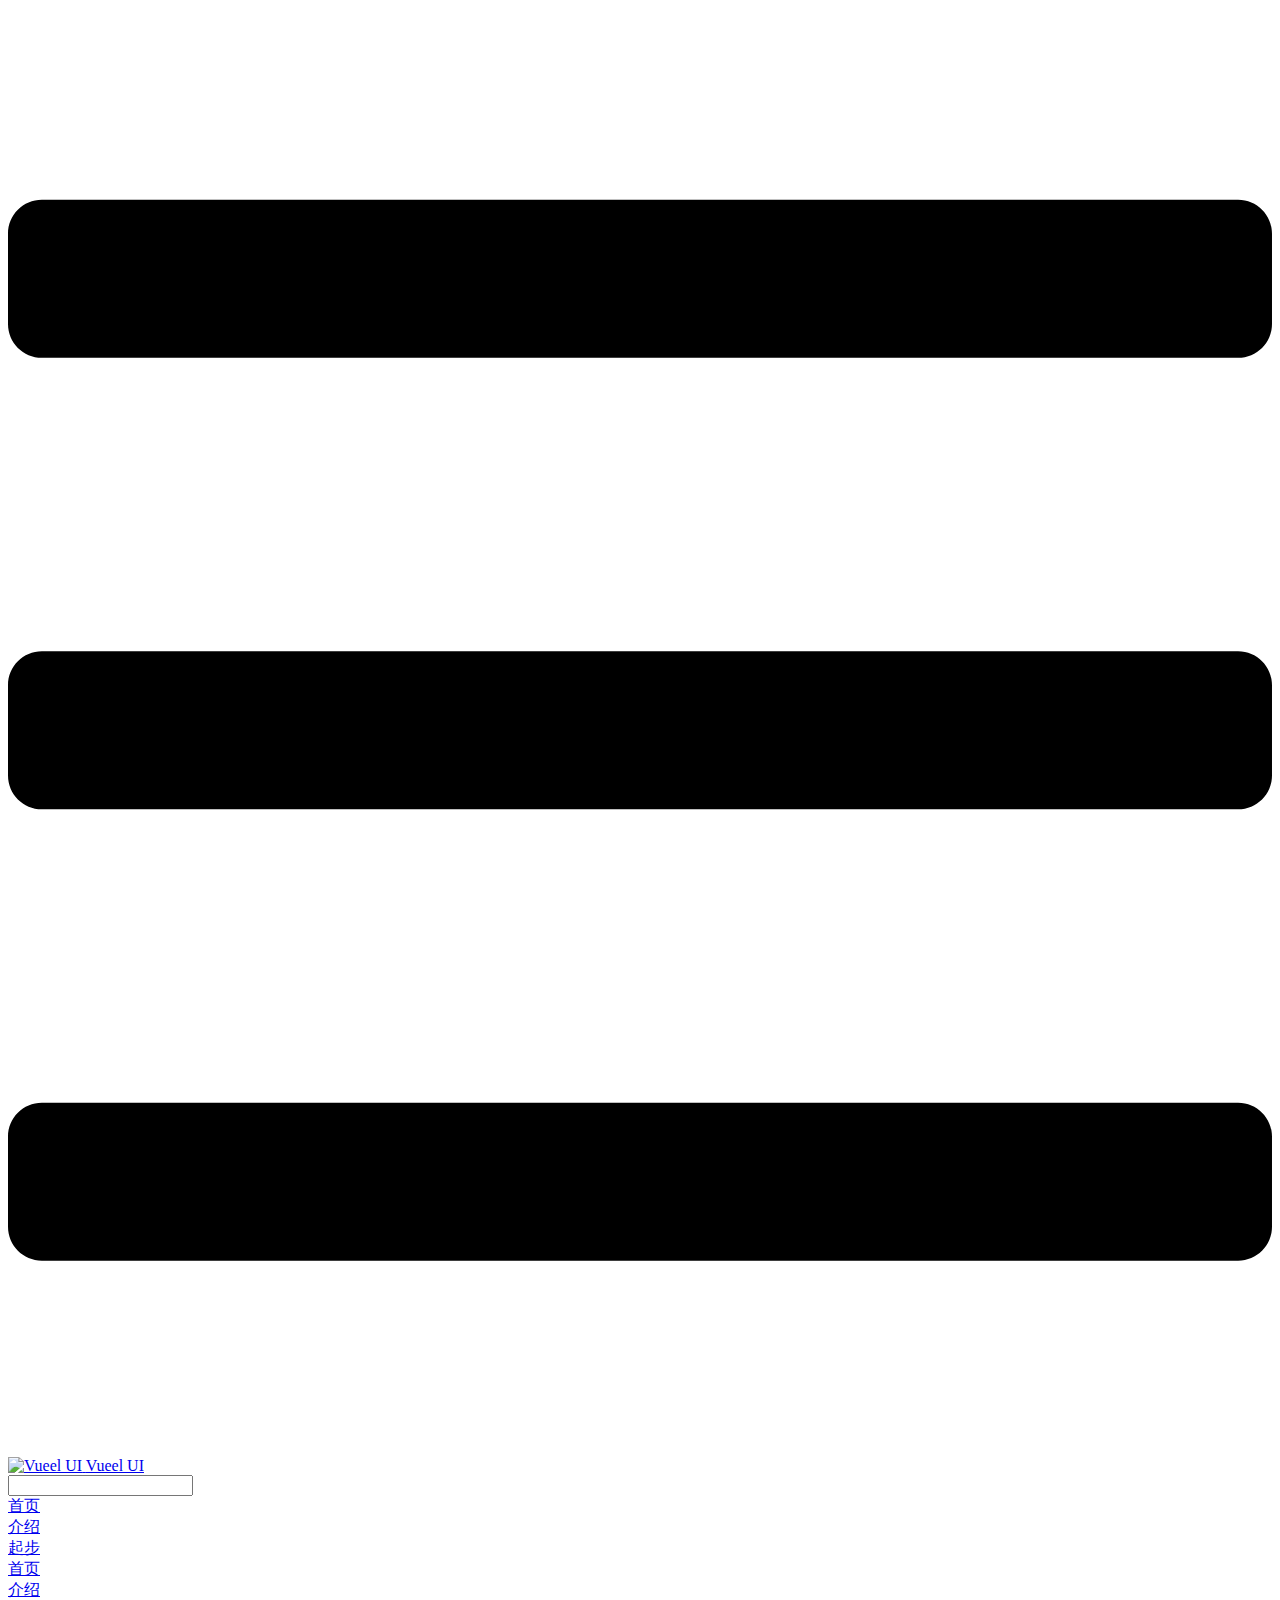
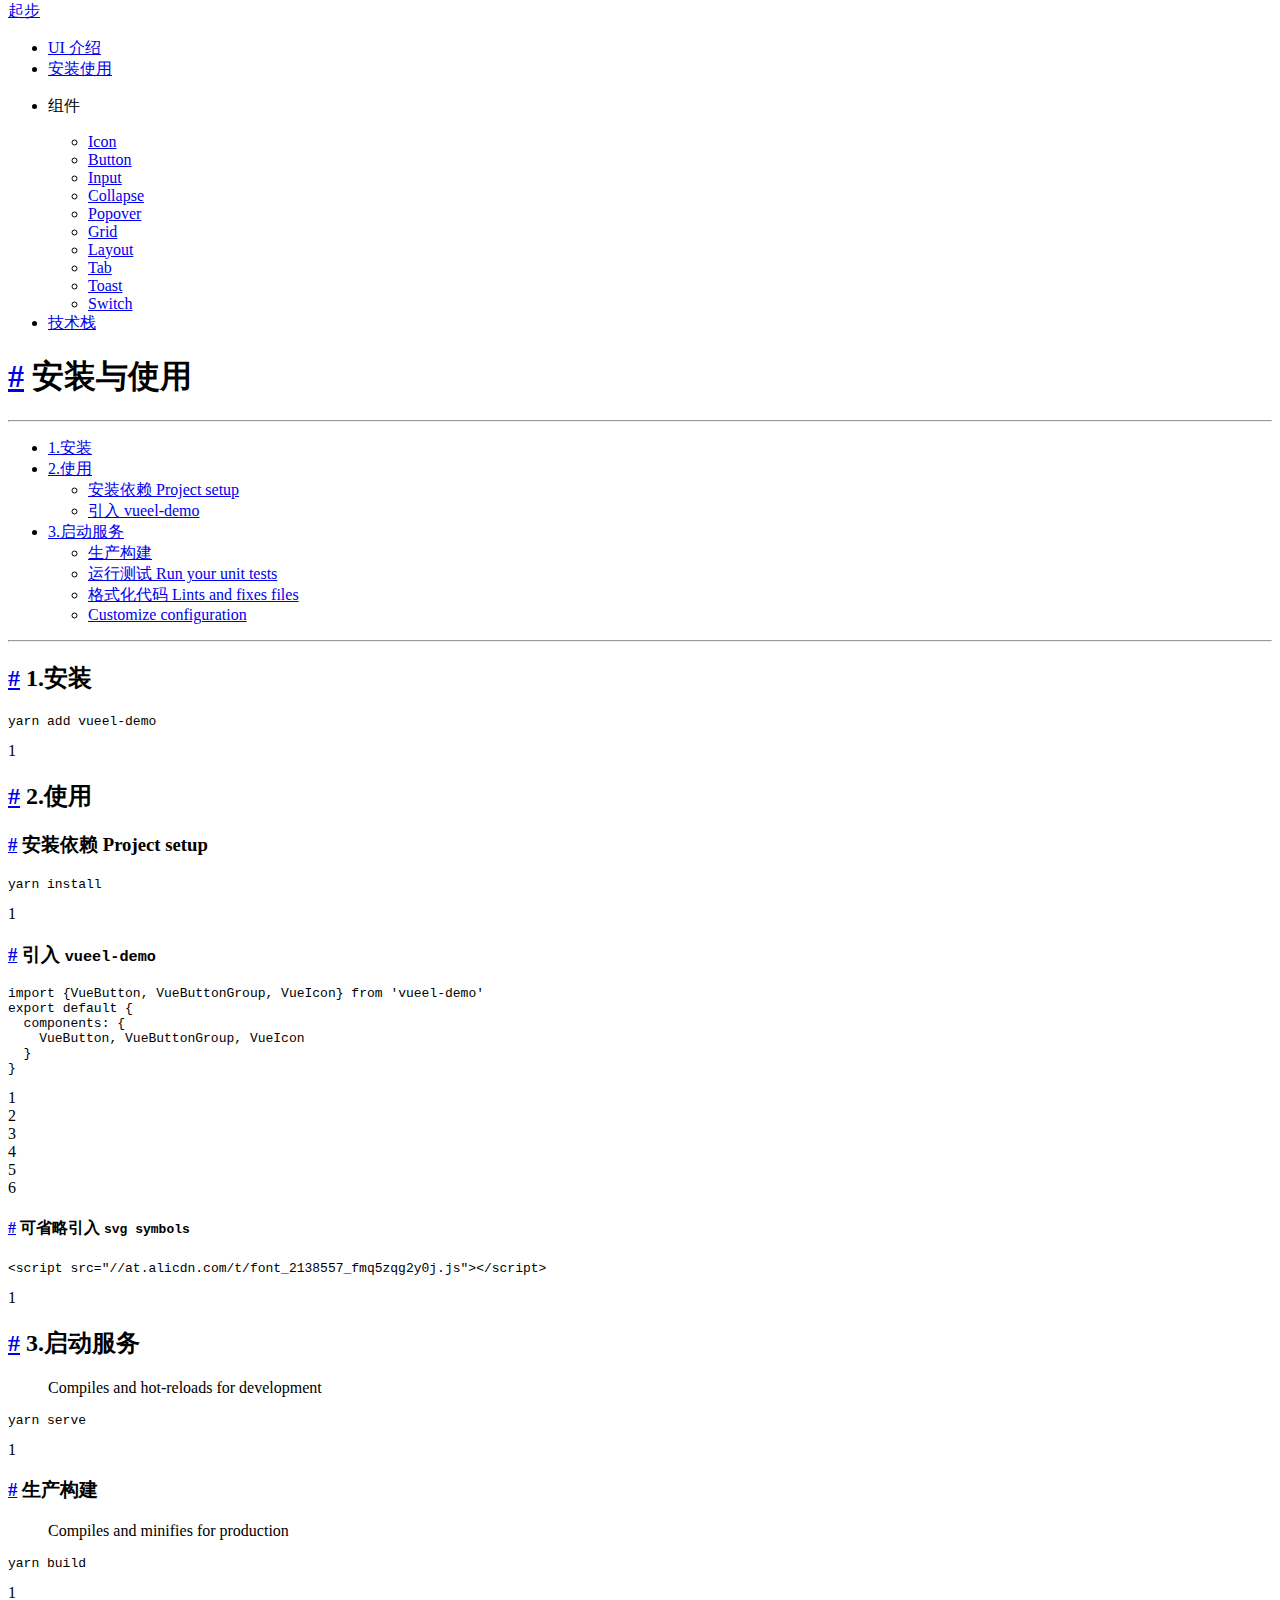
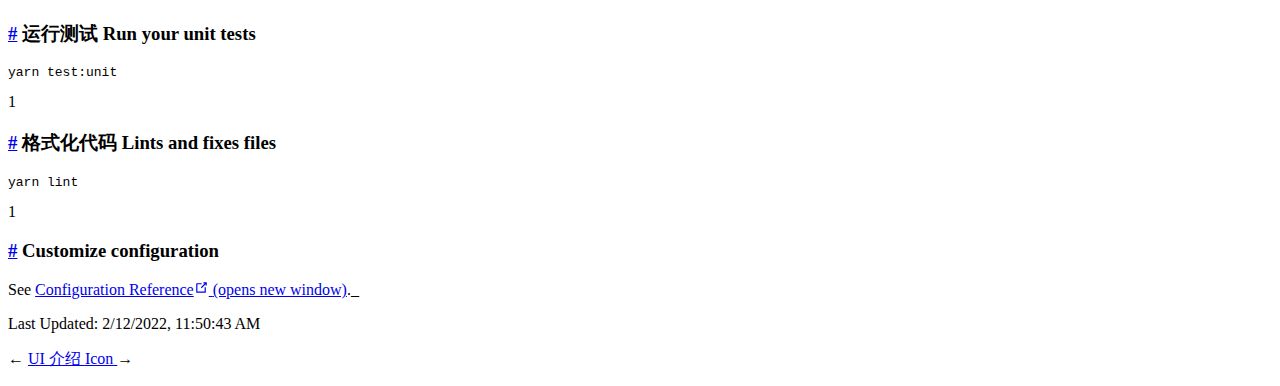
==== installation/index.html @ ca918d2b "Deploying to gh-pages from  @ 12b912cb06df04bf38bf8a343b43983fe658b0f6 🚀" ====
<!DOCTYPE html>
<html lang="en-US">
  <head>
    <meta charset="utf-8">
    <meta name="viewport" content="width=device-width,initial-scale=1">
    <title>安装与使用 | Vueel UI</title>
    <meta name="generator" content="VuePress 1.8.2">
    <link rel="icon" href="/vueel-demo-website/images/favicon.png">
    <link rel="manifest" href="/vueel-demo-website/manifest.json">
    <link rel="apple-touch-icon" href="/vueel-demo-website/icons/apple-touch-icon-152x152.png">
    <link rel="mask-icon" href="/vueel-demo-website/icons/safari-pinned-tab.svg" color="#3eaf7c">
    <meta name="description" content="基于 Vue2.6 的UI">
    <meta name="theme-color" content="#3eaf7c">
    <meta name="apple-mobile-web-app-capable" content="yes">
    <meta name="apple-mobile-web-app-status-bar-styles" content="black">
    <meta name="msapplication-TileImage" content="/icons/msapplication-icon-144x144.png">
    <meta name="msapplication-TileColor" content="#000000">
    
    <link rel="preload" href="/vueel-demo-website/assets/css/0.styles.43855190.css" as="style"><link rel="preload" href="/vueel-demo-website/assets/js/app.53f22510.js" as="script"><link rel="preload" href="/vueel-demo-website/assets/js/69.468052a7.js" as="script"><link rel="preload" href="/vueel-demo-website/assets/js/5.e64b28c1.js" as="script"><link rel="preload" href="/vueel-demo-website/assets/js/82.99507f6a.js" as="script"><link rel="prefetch" href="/vueel-demo-website/assets/js/1.08a4f81c.js"><link rel="prefetch" href="/vueel-demo-website/assets/js/10.99fdd16f.js"><link rel="prefetch" href="/vueel-demo-website/assets/js/11.e88ed0a0.js"><link rel="prefetch" href="/vueel-demo-website/assets/js/12.5431bd17.js"><link rel="prefetch" href="/vueel-demo-website/assets/js/13.2922f508.js"><link rel="prefetch" href="/vueel-demo-website/assets/js/14.138c78bc.js"><link rel="prefetch" href="/vueel-demo-website/assets/js/15.fb6ee4fb.js"><link rel="prefetch" href="/vueel-demo-website/assets/js/16.52fed8e1.js"><link rel="prefetch" href="/vueel-demo-website/assets/js/17.2ac575e0.js"><link rel="prefetch" href="/vueel-demo-website/assets/js/18.3ae93454.js"><link rel="prefetch" href="/vueel-demo-website/assets/js/19.fb21846d.js"><link rel="prefetch" href="/vueel-demo-website/assets/js/2.e9e152f6.js"><link rel="prefetch" href="/vueel-demo-website/assets/js/20.309a1708.js"><link rel="prefetch" href="/vueel-demo-website/assets/js/21.cedd7dda.js"><link rel="prefetch" href="/vueel-demo-website/assets/js/22.44578d98.js"><link rel="prefetch" href="/vueel-demo-website/assets/js/23.9140b898.js"><link rel="prefetch" href="/vueel-demo-website/assets/js/24.c50d0a99.js"><link rel="prefetch" href="/vueel-demo-website/assets/js/25.8528d661.js"><link rel="prefetch" href="/vueel-demo-website/assets/js/26.f12bb8c9.js"><link rel="prefetch" href="/vueel-demo-website/assets/js/27.72060563.js"><link rel="prefetch" href="/vueel-demo-website/assets/js/28.a5fa9d4e.js"><link rel="prefetch" href="/vueel-demo-website/assets/js/29.1e34e58c.js"><link rel="prefetch" href="/vueel-demo-website/assets/js/3.e6bf9b87.js"><link rel="prefetch" href="/vueel-demo-website/assets/js/30.4227a53e.js"><link rel="prefetch" href="/vueel-demo-website/assets/js/31.8da21b45.js"><link rel="prefetch" href="/vueel-demo-website/assets/js/32.f51f6406.js"><link rel="prefetch" href="/vueel-demo-website/assets/js/33.4d2fabce.js"><link rel="prefetch" href="/vueel-demo-website/assets/js/34.1a056855.js"><link rel="prefetch" href="/vueel-demo-website/assets/js/35.1b2152b6.js"><link rel="prefetch" href="/vueel-demo-website/assets/js/36.96ca4c73.js"><link rel="prefetch" href="/vueel-demo-website/assets/js/37.005863f3.js"><link rel="prefetch" href="/vueel-demo-website/assets/js/38.b4b4d9ea.js"><link rel="prefetch" href="/vueel-demo-website/assets/js/39.58f20c48.js"><link rel="prefetch" href="/vueel-demo-website/assets/js/40.0da2661c.js"><link rel="prefetch" href="/vueel-demo-website/assets/js/41.9655e2db.js"><link rel="prefetch" href="/vueel-demo-website/assets/js/42.7a6f2470.js"><link rel="prefetch" href="/vueel-demo-website/assets/js/43.9a1abe53.js"><link rel="prefetch" href="/vueel-demo-website/assets/js/44.ce014289.js"><link rel="prefetch" href="/vueel-demo-website/assets/js/45.79ec4f99.js"><link rel="prefetch" href="/vueel-demo-website/assets/js/46.3e266fc9.js"><link rel="prefetch" href="/vueel-demo-website/assets/js/47.12f464e5.js"><link rel="prefetch" href="/vueel-demo-website/assets/js/48.e84403c9.js"><link rel="prefetch" href="/vueel-demo-website/assets/js/49.e2d09d96.js"><link rel="prefetch" href="/vueel-demo-website/assets/js/50.5c1125a8.js"><link rel="prefetch" href="/vueel-demo-website/assets/js/51.34620447.js"><link rel="prefetch" href="/vueel-demo-website/assets/js/52.fe979663.js"><link rel="prefetch" href="/vueel-demo-website/assets/js/53.b9d5e4fe.js"><link rel="prefetch" href="/vueel-demo-website/assets/js/54.3aabaa4d.js"><link rel="prefetch" href="/vueel-demo-website/assets/js/55.f19776ea.js"><link rel="prefetch" href="/vueel-demo-website/assets/js/56.01a94830.js"><link rel="prefetch" href="/vueel-demo-website/assets/js/57.aaa3b13f.js"><link rel="prefetch" href="/vueel-demo-website/assets/js/58.7ed4b11c.js"><link rel="prefetch" href="/vueel-demo-website/assets/js/59.7fd4bb8c.js"><link rel="prefetch" href="/vueel-demo-website/assets/js/6.ae46be53.js"><link rel="prefetch" href="/vueel-demo-website/assets/js/60.5ba7534d.js"><link rel="prefetch" href="/vueel-demo-website/assets/js/61.a0e352f9.js"><link rel="prefetch" href="/vueel-demo-website/assets/js/62.09f56547.js"><link rel="prefetch" href="/vueel-demo-website/assets/js/63.79c9117f.js"><link rel="prefetch" href="/vueel-demo-website/assets/js/64.3e900df4.js"><link rel="prefetch" href="/vueel-demo-website/assets/js/65.6d1bc686.js"><link rel="prefetch" href="/vueel-demo-website/assets/js/66.19a5ad31.js"><link rel="prefetch" href="/vueel-demo-website/assets/js/67.2dc0bd71.js"><link rel="prefetch" href="/vueel-demo-website/assets/js/68.03a9c530.js"><link rel="prefetch" href="/vueel-demo-website/assets/js/7.8eb248c5.js"><link rel="prefetch" href="/vueel-demo-website/assets/js/70.365ad1e8.js"><link rel="prefetch" href="/vueel-demo-website/assets/js/71.f12bfad9.js"><link rel="prefetch" href="/vueel-demo-website/assets/js/72.01c7f534.js"><link rel="prefetch" href="/vueel-demo-website/assets/js/73.df73e9b5.js"><link rel="prefetch" href="/vueel-demo-website/assets/js/74.705e10ba.js"><link rel="prefetch" href="/vueel-demo-website/assets/js/75.e19f8499.js"><link rel="prefetch" href="/vueel-demo-website/assets/js/76.febf3155.js"><link rel="prefetch" href="/vueel-demo-website/assets/js/77.e113e78d.js"><link rel="prefetch" href="/vueel-demo-website/assets/js/78.3e82ab88.js"><link rel="prefetch" href="/vueel-demo-website/assets/js/79.727c20b9.js"><link rel="prefetch" href="/vueel-demo-website/assets/js/8.520442ec.js"><link rel="prefetch" href="/vueel-demo-website/assets/js/80.21396495.js"><link rel="prefetch" href="/vueel-demo-website/assets/js/81.e47b1c69.js"><link rel="prefetch" href="/vueel-demo-website/assets/js/83.0ac1d43d.js"><link rel="prefetch" href="/vueel-demo-website/assets/js/84.ce452c9c.js"><link rel="prefetch" href="/vueel-demo-website/assets/js/9.f9fd7943.js">
    <link rel="stylesheet" href="/vueel-demo-website/assets/css/0.styles.43855190.css">
  </head>
  <body>
    <div id="app" data-server-rendered="true"><div class="theme-container"><header class="navbar"><div class="sidebar-button"><svg xmlns="http://www.w3.org/2000/svg" aria-hidden="true" role="img" viewBox="0 0 448 512" class="icon"><path fill="currentColor" d="M436 124H12c-6.627 0-12-5.373-12-12V80c0-6.627 5.373-12 12-12h424c6.627 0 12 5.373 12 12v32c0 6.627-5.373 12-12 12zm0 160H12c-6.627 0-12-5.373-12-12v-32c0-6.627 5.373-12 12-12h424c6.627 0 12 5.373 12 12v32c0 6.627-5.373 12-12 12zm0 160H12c-6.627 0-12-5.373-12-12v-32c0-6.627 5.373-12 12-12h424c6.627 0 12 5.373 12 12v32c0 6.627-5.373 12-12 12z"></path></svg></div> <a href="/vueel-demo-website/" class="home-link router-link-active"><img src="/vueel-demo-website/images/Logo.jpg" alt="Vueel UI" class="logo"> <span class="site-name can-hide">Vueel UI</span></a> <div class="links"><div class="search-box"><input aria-label="Search" autocomplete="off" spellcheck="false" value=""> <!----></div> <nav class="nav-links can-hide"><div class="nav-item"><a href="/vueel-demo-website/" class="nav-link">
  首页
</a></div><div class="nav-item"><a href="/vueel-demo-website/introduction/" class="nav-link">
  介绍
</a></div><div class="nav-item"><a href="/vueel-demo-website/installation/" aria-current="page" class="nav-link router-link-exact-active router-link-active">
  起步
</a></div> <!----></nav></div></header> <div class="sidebar-mask"></div> <aside class="sidebar"><nav class="nav-links"><div class="nav-item"><a href="/vueel-demo-website/" class="nav-link">
  首页
</a></div><div class="nav-item"><a href="/vueel-demo-website/introduction/" class="nav-link">
  介绍
</a></div><div class="nav-item"><a href="/vueel-demo-website/installation/" aria-current="page" class="nav-link router-link-exact-active router-link-active">
  起步
</a></div> <!----></nav>  <ul class="sidebar-links"><li><a href="/vueel-demo-website/introduction/" class="sidebar-link">UI 介绍</a></li><li><a href="/vueel-demo-website/installation/" aria-current="page" class="active sidebar-link">安装使用</a></li><li><section class="sidebar-group depth-0"><p class="sidebar-heading"><span>组件</span> <!----></p> <ul class="sidebar-links sidebar-group-items"><li><a href="/vueel-demo-website/components-docs/icon.html" class="sidebar-link">Icon</a></li><li><a href="/vueel-demo-website/components-docs/button.html" class="sidebar-link">Button</a></li><li><a href="/vueel-demo-website/components-docs/input.html" class="sidebar-link">Input</a></li><li><a href="/vueel-demo-website/components-docs/collapse.html" class="sidebar-link">Collapse</a></li><li><a href="/vueel-demo-website/components-docs/popover.html" class="sidebar-link">Popover</a></li><li><a href="/vueel-demo-website/components-docs/grid.html" class="sidebar-link">Grid</a></li><li><a href="/vueel-demo-website/components-docs/layout.html" class="sidebar-link">Layout</a></li><li><a href="/vueel-demo-website/components-docs/tab.html" class="sidebar-link">Tab</a></li><li><a href="/vueel-demo-website/components-docs/toast.html" class="sidebar-link">Toast</a></li><li><a href="/vueel-demo-website/components-docs/switch.html" class="sidebar-link">Switch</a></li></ul></section></li><li><a href="/vueel-demo-website/tech/" class="sidebar-link">技术栈</a></li></ul> </aside> <main class="page"> <div class="theme-default-content content__default"><h1 id="安装与使用"><a href="#安装与使用" class="header-anchor">#</a> 安装与使用</h1> <hr> <p></p><div class="table-of-contents"><ul><li><a href="#_1-安装">1.安装</a></li><li><a href="#_2-使用">2.使用</a><ul><li><a href="#安装依赖-project-setup">安装依赖 Project setup</a></li><li><a href="#引入-vueel-demo">引入 vueel-demo</a></li></ul></li><li><a href="#_3-启动服务">3.启动服务</a><ul><li><a href="#生产构建">生产构建</a></li><li><a href="#运行测试-run-your-unit-tests">运行测试 Run your unit tests</a></li><li><a href="#格式化代码-lints-and-fixes-files">格式化代码 Lints and fixes files</a></li><li><a href="#customize-configuration">Customize configuration</a></li></ul></li></ul></div><p></p> <hr> <h2 id="_1-安装"><a href="#_1-安装" class="header-anchor">#</a> 1.安装</h2> <div class="language-sh line-numbers-mode"><pre class="language-sh"><code><span class="token function">yarn</span> <span class="token function">add</span> vueel-demo
</code></pre> <div class="line-numbers-wrapper"><span class="line-number">1</span><br></div></div><h2 id="_2-使用"><a href="#_2-使用" class="header-anchor">#</a> 2.使用</h2> <h3 id="安装依赖-project-setup"><a href="#安装依赖-project-setup" class="header-anchor">#</a> 安装依赖 Project setup</h3> <div class="language- line-numbers-mode"><pre class="language-text"><code>yarn install
</code></pre> <div class="line-numbers-wrapper"><span class="line-number">1</span><br></div></div><h3 id="引入-vueel-demo"><a href="#引入-vueel-demo" class="header-anchor">#</a> 引入 <code>vueel-demo</code></h3> <div class="language-js line-numbers-mode"><pre class="language-js"><code><span class="token keyword">import</span> <span class="token punctuation">{</span>VueButton<span class="token punctuation">,</span> VueButtonGroup<span class="token punctuation">,</span> VueIcon<span class="token punctuation">}</span> <span class="token keyword">from</span> <span class="token string">'vueel-demo'</span>
<span class="token keyword">export</span> <span class="token keyword">default</span> <span class="token punctuation">{</span>
  components<span class="token operator">:</span> <span class="token punctuation">{</span>
    VueButton<span class="token punctuation">,</span> VueButtonGroup<span class="token punctuation">,</span> VueIcon
  <span class="token punctuation">}</span>
<span class="token punctuation">}</span>
</code></pre> <div class="line-numbers-wrapper"><span class="line-number">1</span><br><span class="line-number">2</span><br><span class="line-number">3</span><br><span class="line-number">4</span><br><span class="line-number">5</span><br><span class="line-number">6</span><br></div></div><h4 id="可省略引入-svg-symbols"><a href="#可省略引入-svg-symbols" class="header-anchor">#</a> 可省略引入 <code>svg symbols</code></h4> <div class="language-html line-numbers-mode"><pre class="language-html"><code><span class="token tag"><span class="token tag"><span class="token punctuation">&lt;</span>script</span> <span class="token attr-name">src</span><span class="token attr-value"><span class="token punctuation attr-equals">=</span><span class="token punctuation">&quot;</span>//at.alicdn.com/t/font_2138557_fmq5zqg2y0j.js<span class="token punctuation">&quot;</span></span><span class="token punctuation">&gt;</span></span><span class="token script"></span><span class="token tag"><span class="token tag"><span class="token punctuation">&lt;/</span>script</span><span class="token punctuation">&gt;</span></span>
</code></pre> <div class="line-numbers-wrapper"><span class="line-number">1</span><br></div></div><h2 id="_3-启动服务"><a href="#_3-启动服务" class="header-anchor">#</a> 3.启动服务</h2> <blockquote><p>Compiles and hot-reloads for development</p></blockquote> <div class="language- line-numbers-mode"><pre class="language-text"><code>yarn serve
</code></pre> <div class="line-numbers-wrapper"><span class="line-number">1</span><br></div></div><h3 id="生产构建"><a href="#生产构建" class="header-anchor">#</a> 生产构建</h3> <blockquote><p>Compiles and minifies for production</p></blockquote> <div class="language- line-numbers-mode"><pre class="language-text"><code>yarn build
</code></pre> <div class="line-numbers-wrapper"><span class="line-number">1</span><br></div></div><h3 id="运行测试-run-your-unit-tests"><a href="#运行测试-run-your-unit-tests" class="header-anchor">#</a> 运行测试 Run your unit tests</h3> <div class="language- line-numbers-mode"><pre class="language-text"><code>yarn test:unit
</code></pre> <div class="line-numbers-wrapper"><span class="line-number">1</span><br></div></div><h3 id="格式化代码-lints-and-fixes-files"><a href="#格式化代码-lints-and-fixes-files" class="header-anchor">#</a> 格式化代码 Lints and fixes files</h3> <div class="language- line-numbers-mode"><pre class="language-text"><code>yarn lint
</code></pre> <div class="line-numbers-wrapper"><span class="line-number">1</span><br></div></div><h3 id="customize-configuration"><a href="#customize-configuration" class="header-anchor">#</a> Customize configuration</h3> <p>See <a href="https://cli.vuejs.org/config/" target="_blank" rel="noopener noreferrer">Configuration Reference<span><svg xmlns="http://www.w3.org/2000/svg" aria-hidden="true" focusable="false" x="0px" y="0px" viewBox="0 0 100 100" width="15" height="15" class="icon outbound"><path fill="currentColor" d="M18.8,85.1h56l0,0c2.2,0,4-1.8,4-4v-32h-8v28h-48v-48h28v-8h-32l0,0c-2.2,0-4,1.8-4,4v56C14.8,83.3,16.6,85.1,18.8,85.1z"></path> <polygon fill="currentColor" points="45.7,48.7 51.3,54.3 77.2,28.5 77.2,37.2 85.2,37.2 85.2,14.9 62.8,14.9 62.8,22.9 71.5,22.9"></polygon></svg> <span class="sr-only">(opens new window)</span></span></a>._</p></div> <footer class="page-edit"><!----> <div class="last-updated"><span class="prefix">Last Updated:</span> <span class="time">2/12/2022, 11:50:43 AM</span></div></footer> <div class="page-nav"><p class="inner"><span class="prev">
      ←
      <a href="/vueel-demo-website/introduction/" class="prev">
        UI 介绍
      </a></span> <span class="next"><a href="/vueel-demo-website/components-docs/icon.html">
        Icon
      </a>
      →
    </span></p></div>  <!----></main></div><div class="global-ui"><!----></div></div>
    <script src="/vueel-demo-website/assets/js/app.53f22510.js" defer></script><script src="/vueel-demo-website/assets/js/69.468052a7.js" defer></script><script src="/vueel-demo-website/assets/js/5.e64b28c1.js" defer></script><script src="/vueel-demo-website/assets/js/82.99507f6a.js" defer></script>
  </body>
</html>
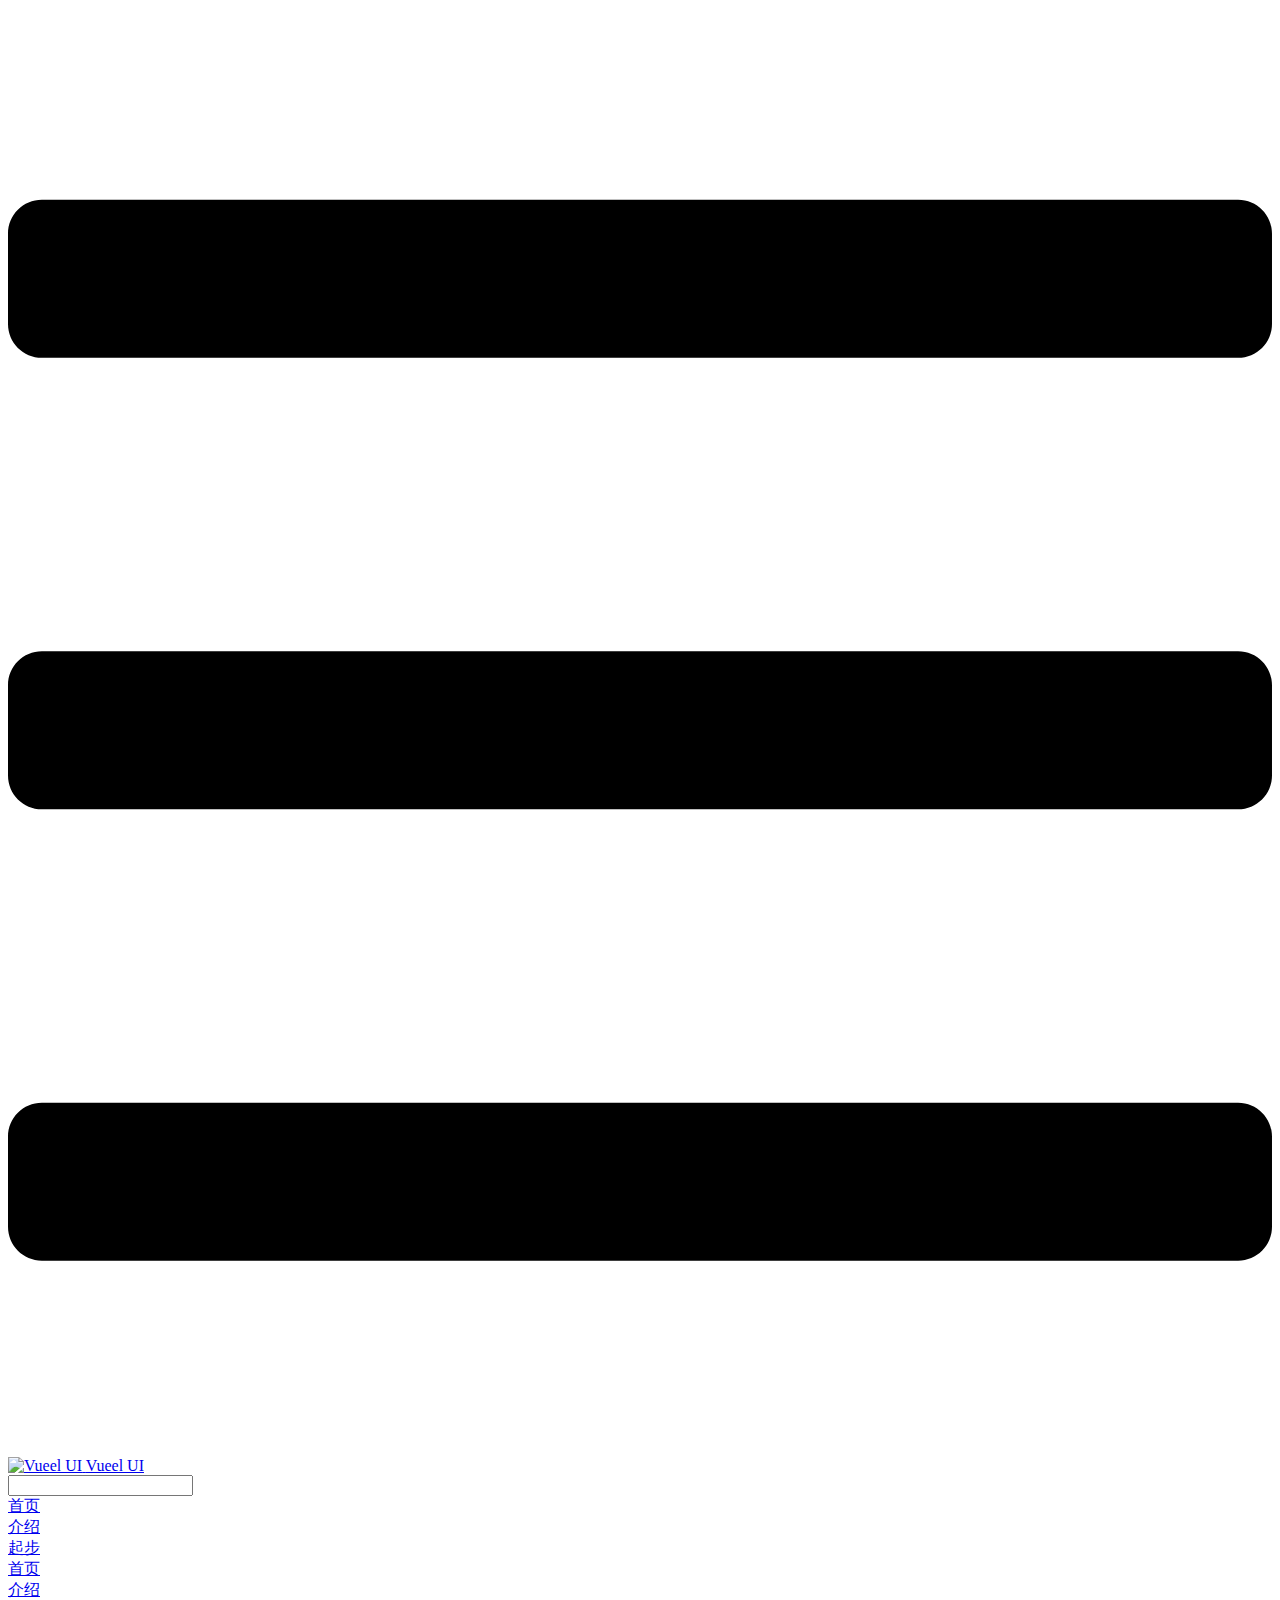
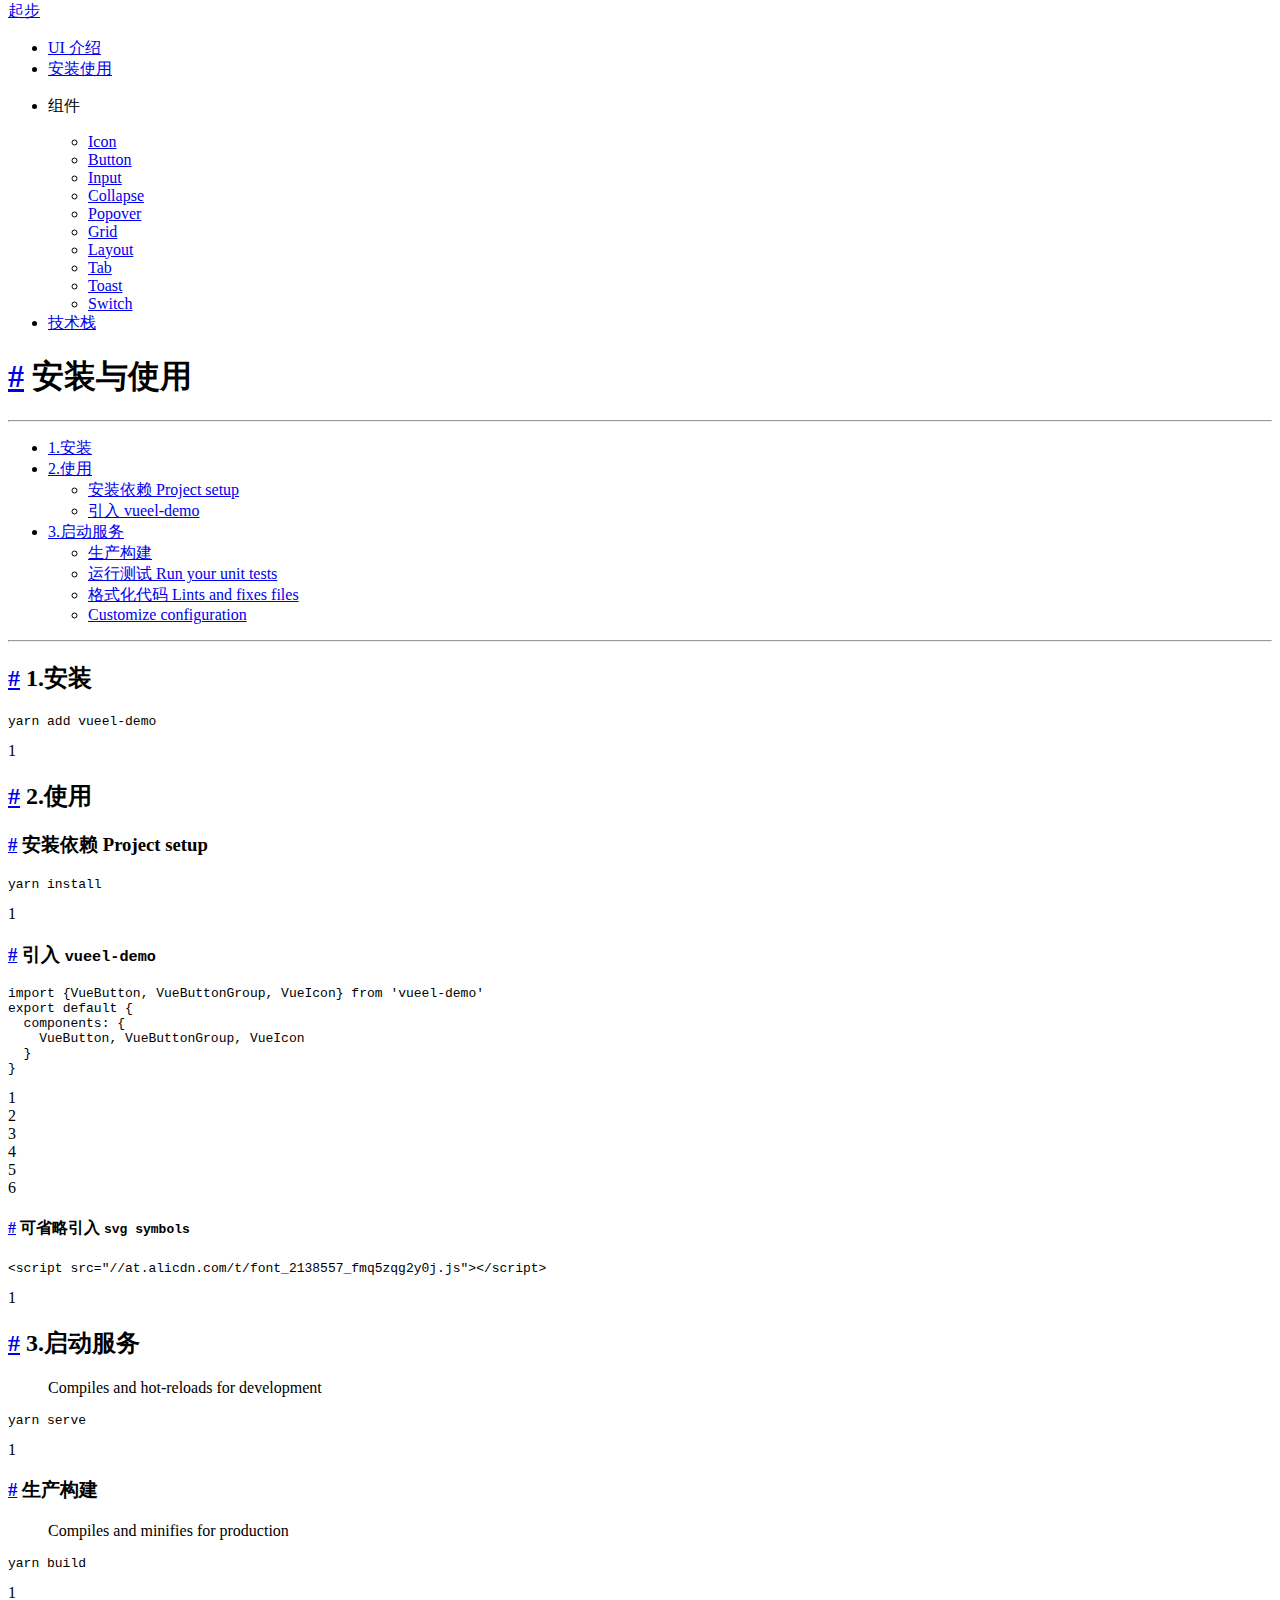
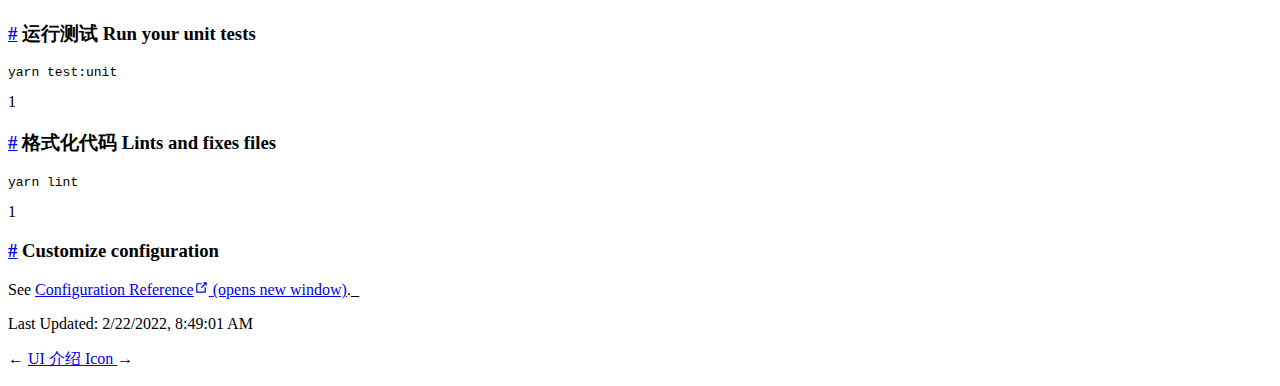
==== commit 9b9d409c: "Deploying to gh-pages from  @ 23abe731631750a881d673282aaf4a984fae966e 🚀" ====
--- a/installation/index.html
+++ b/installation/index.html
@@ -16,7 +16,7 @@
     <meta name="msapplication-TileImage" content="/icons/msapplication-icon-144x144.png">
     <meta name="msapplication-TileColor" content="#000000">
     
-    <link rel="preload" href="/vueel-demo-website/assets/css/0.styles.43855190.css" as="style"><link rel="preload" href="/vueel-demo-website/assets/js/app.53f22510.js" as="script"><link rel="preload" href="/vueel-demo-website/assets/js/69.468052a7.js" as="script"><link rel="preload" href="/vueel-demo-website/assets/js/5.e64b28c1.js" as="script"><link rel="preload" href="/vueel-demo-website/assets/js/82.99507f6a.js" as="script"><link rel="prefetch" href="/vueel-demo-website/assets/js/1.08a4f81c.js"><link rel="prefetch" href="/vueel-demo-website/assets/js/10.99fdd16f.js"><link rel="prefetch" href="/vueel-demo-website/assets/js/11.e88ed0a0.js"><link rel="prefetch" href="/vueel-demo-website/assets/js/12.5431bd17.js"><link rel="prefetch" href="/vueel-demo-website/assets/js/13.2922f508.js"><link rel="prefetch" href="/vueel-demo-website/assets/js/14.138c78bc.js"><link rel="prefetch" href="/vueel-demo-website/assets/js/15.fb6ee4fb.js"><link rel="prefetch" href="/vueel-demo-website/assets/js/16.52fed8e1.js"><link rel="prefetch" href="/vueel-demo-website/assets/js/17.2ac575e0.js"><link rel="prefetch" href="/vueel-demo-website/assets/js/18.3ae93454.js"><link rel="prefetch" href="/vueel-demo-website/assets/js/19.fb21846d.js"><link rel="prefetch" href="/vueel-demo-website/assets/js/2.e9e152f6.js"><link rel="prefetch" href="/vueel-demo-website/assets/js/20.309a1708.js"><link rel="prefetch" href="/vueel-demo-website/assets/js/21.cedd7dda.js"><link rel="prefetch" href="/vueel-demo-website/assets/js/22.44578d98.js"><link rel="prefetch" href="/vueel-demo-website/assets/js/23.9140b898.js"><link rel="prefetch" href="/vueel-demo-website/assets/js/24.c50d0a99.js"><link rel="prefetch" href="/vueel-demo-website/assets/js/25.8528d661.js"><link rel="prefetch" href="/vueel-demo-website/assets/js/26.f12bb8c9.js"><link rel="prefetch" href="/vueel-demo-website/assets/js/27.72060563.js"><link rel="prefetch" href="/vueel-demo-website/assets/js/28.a5fa9d4e.js"><link rel="prefetch" href="/vueel-demo-website/assets/js/29.1e34e58c.js"><link rel="prefetch" href="/vueel-demo-website/assets/js/3.e6bf9b87.js"><link rel="prefetch" href="/vueel-demo-website/assets/js/30.4227a53e.js"><link rel="prefetch" href="/vueel-demo-website/assets/js/31.8da21b45.js"><link rel="prefetch" href="/vueel-demo-website/assets/js/32.f51f6406.js"><link rel="prefetch" href="/vueel-demo-website/assets/js/33.4d2fabce.js"><link rel="prefetch" href="/vueel-demo-website/assets/js/34.1a056855.js"><link rel="prefetch" href="/vueel-demo-website/assets/js/35.1b2152b6.js"><link rel="prefetch" href="/vueel-demo-website/assets/js/36.96ca4c73.js"><link rel="prefetch" href="/vueel-demo-website/assets/js/37.005863f3.js"><link rel="prefetch" href="/vueel-demo-website/assets/js/38.b4b4d9ea.js"><link rel="prefetch" href="/vueel-demo-website/assets/js/39.58f20c48.js"><link rel="prefetch" href="/vueel-demo-website/assets/js/40.0da2661c.js"><link rel="prefetch" href="/vueel-demo-website/assets/js/41.9655e2db.js"><link rel="prefetch" href="/vueel-demo-website/assets/js/42.7a6f2470.js"><link rel="prefetch" href="/vueel-demo-website/assets/js/43.9a1abe53.js"><link rel="prefetch" href="/vueel-demo-website/assets/js/44.ce014289.js"><link rel="prefetch" href="/vueel-demo-website/assets/js/45.79ec4f99.js"><link rel="prefetch" href="/vueel-demo-website/assets/js/46.3e266fc9.js"><link rel="prefetch" href="/vueel-demo-website/assets/js/47.12f464e5.js"><link rel="prefetch" href="/vueel-demo-website/assets/js/48.e84403c9.js"><link rel="prefetch" href="/vueel-demo-website/assets/js/49.e2d09d96.js"><link rel="prefetch" href="/vueel-demo-website/assets/js/50.5c1125a8.js"><link rel="prefetch" href="/vueel-demo-website/assets/js/51.34620447.js"><link rel="prefetch" href="/vueel-demo-website/assets/js/52.fe979663.js"><link rel="prefetch" href="/vueel-demo-website/assets/js/53.b9d5e4fe.js"><link rel="prefetch" href="/vueel-demo-website/assets/js/54.3aabaa4d.js"><link rel="prefetch" href="/vueel-demo-website/assets/js/55.f19776ea.js"><link rel="prefetch" href="/vueel-demo-website/assets/js/56.01a94830.js"><link rel="prefetch" href="/vueel-demo-website/assets/js/57.aaa3b13f.js"><link rel="prefetch" href="/vueel-demo-website/assets/js/58.7ed4b11c.js"><link rel="prefetch" href="/vueel-demo-website/assets/js/59.7fd4bb8c.js"><link rel="prefetch" href="/vueel-demo-website/assets/js/6.ae46be53.js"><link rel="prefetch" href="/vueel-demo-website/assets/js/60.5ba7534d.js"><link rel="prefetch" href="/vueel-demo-website/assets/js/61.a0e352f9.js"><link rel="prefetch" href="/vueel-demo-website/assets/js/62.09f56547.js"><link rel="prefetch" href="/vueel-demo-website/assets/js/63.79c9117f.js"><link rel="prefetch" href="/vueel-demo-website/assets/js/64.3e900df4.js"><link rel="prefetch" href="/vueel-demo-website/assets/js/65.6d1bc686.js"><link rel="prefetch" href="/vueel-demo-website/assets/js/66.19a5ad31.js"><link rel="prefetch" href="/vueel-demo-website/assets/js/67.2dc0bd71.js"><link rel="prefetch" href="/vueel-demo-website/assets/js/68.03a9c530.js"><link rel="prefetch" href="/vueel-demo-website/assets/js/7.8eb248c5.js"><link rel="prefetch" href="/vueel-demo-website/assets/js/70.365ad1e8.js"><link rel="prefetch" href="/vueel-demo-website/assets/js/71.f12bfad9.js"><link rel="prefetch" href="/vueel-demo-website/assets/js/72.01c7f534.js"><link rel="prefetch" href="/vueel-demo-website/assets/js/73.df73e9b5.js"><link rel="prefetch" href="/vueel-demo-website/assets/js/74.705e10ba.js"><link rel="prefetch" href="/vueel-demo-website/assets/js/75.e19f8499.js"><link rel="prefetch" href="/vueel-demo-website/assets/js/76.febf3155.js"><link rel="prefetch" href="/vueel-demo-website/assets/js/77.e113e78d.js"><link rel="prefetch" href="/vueel-demo-website/assets/js/78.3e82ab88.js"><link rel="prefetch" href="/vueel-demo-website/assets/js/79.727c20b9.js"><link rel="prefetch" href="/vueel-demo-website/assets/js/8.520442ec.js"><link rel="prefetch" href="/vueel-demo-website/assets/js/80.21396495.js"><link rel="prefetch" href="/vueel-demo-website/assets/js/81.e47b1c69.js"><link rel="prefetch" href="/vueel-demo-website/assets/js/83.0ac1d43d.js"><link rel="prefetch" href="/vueel-demo-website/assets/js/84.ce452c9c.js"><link rel="prefetch" href="/vueel-demo-website/assets/js/9.f9fd7943.js">
+    <link rel="preload" href="/vueel-demo-website/assets/css/0.styles.43855190.css" as="style"><link rel="preload" href="/vueel-demo-website/assets/js/app.b506ddd2.js" as="script"><link rel="preload" href="/vueel-demo-website/assets/js/69.468052a7.js" as="script"><link rel="preload" href="/vueel-demo-website/assets/js/5.e64b28c1.js" as="script"><link rel="preload" href="/vueel-demo-website/assets/js/82.99507f6a.js" as="script"><link rel="prefetch" href="/vueel-demo-website/assets/js/1.08a4f81c.js"><link rel="prefetch" href="/vueel-demo-website/assets/js/10.99fdd16f.js"><link rel="prefetch" href="/vueel-demo-website/assets/js/11.e88ed0a0.js"><link rel="prefetch" href="/vueel-demo-website/assets/js/12.5431bd17.js"><link rel="prefetch" href="/vueel-demo-website/assets/js/13.2922f508.js"><link rel="prefetch" href="/vueel-demo-website/assets/js/14.138c78bc.js"><link rel="prefetch" href="/vueel-demo-website/assets/js/15.fb6ee4fb.js"><link rel="prefetch" href="/vueel-demo-website/assets/js/16.52fed8e1.js"><link rel="prefetch" href="/vueel-demo-website/assets/js/17.2ac575e0.js"><link rel="prefetch" href="/vueel-demo-website/assets/js/18.3ae93454.js"><link rel="prefetch" href="/vueel-demo-website/assets/js/19.fb21846d.js"><link rel="prefetch" href="/vueel-demo-website/assets/js/2.e9e152f6.js"><link rel="prefetch" href="/vueel-demo-website/assets/js/20.309a1708.js"><link rel="prefetch" href="/vueel-demo-website/assets/js/21.cedd7dda.js"><link rel="prefetch" href="/vueel-demo-website/assets/js/22.44578d98.js"><link rel="prefetch" href="/vueel-demo-website/assets/js/23.9140b898.js"><link rel="prefetch" href="/vueel-demo-website/assets/js/24.c50d0a99.js"><link rel="prefetch" href="/vueel-demo-website/assets/js/25.8528d661.js"><link rel="prefetch" href="/vueel-demo-website/assets/js/26.f12bb8c9.js"><link rel="prefetch" href="/vueel-demo-website/assets/js/27.72060563.js"><link rel="prefetch" href="/vueel-demo-website/assets/js/28.a5fa9d4e.js"><link rel="prefetch" href="/vueel-demo-website/assets/js/29.1e34e58c.js"><link rel="prefetch" href="/vueel-demo-website/assets/js/3.e6bf9b87.js"><link rel="prefetch" href="/vueel-demo-website/assets/js/30.4227a53e.js"><link rel="prefetch" href="/vueel-demo-website/assets/js/31.8da21b45.js"><link rel="prefetch" href="/vueel-demo-website/assets/js/32.f51f6406.js"><link rel="prefetch" href="/vueel-demo-website/assets/js/33.4d2fabce.js"><link rel="prefetch" href="/vueel-demo-website/assets/js/34.1a056855.js"><link rel="prefetch" href="/vueel-demo-website/assets/js/35.1b2152b6.js"><link rel="prefetch" href="/vueel-demo-website/assets/js/36.96ca4c73.js"><link rel="prefetch" href="/vueel-demo-website/assets/js/37.005863f3.js"><link rel="prefetch" href="/vueel-demo-website/assets/js/38.b4b4d9ea.js"><link rel="prefetch" href="/vueel-demo-website/assets/js/39.58f20c48.js"><link rel="prefetch" href="/vueel-demo-website/assets/js/40.0da2661c.js"><link rel="prefetch" href="/vueel-demo-website/assets/js/41.9655e2db.js"><link rel="prefetch" href="/vueel-demo-website/assets/js/42.7a6f2470.js"><link rel="prefetch" href="/vueel-demo-website/assets/js/43.9a1abe53.js"><link rel="prefetch" href="/vueel-demo-website/assets/js/44.ce014289.js"><link rel="prefetch" href="/vueel-demo-website/assets/js/45.79ec4f99.js"><link rel="prefetch" href="/vueel-demo-website/assets/js/46.3e266fc9.js"><link rel="prefetch" href="/vueel-demo-website/assets/js/47.12f464e5.js"><link rel="prefetch" href="/vueel-demo-website/assets/js/48.e84403c9.js"><link rel="prefetch" href="/vueel-demo-website/assets/js/49.e2d09d96.js"><link rel="prefetch" href="/vueel-demo-website/assets/js/50.5c1125a8.js"><link rel="prefetch" href="/vueel-demo-website/assets/js/51.34620447.js"><link rel="prefetch" href="/vueel-demo-website/assets/js/52.fe979663.js"><link rel="prefetch" href="/vueel-demo-website/assets/js/53.b9d5e4fe.js"><link rel="prefetch" href="/vueel-demo-website/assets/js/54.3aabaa4d.js"><link rel="prefetch" href="/vueel-demo-website/assets/js/55.f19776ea.js"><link rel="prefetch" href="/vueel-demo-website/assets/js/56.01a94830.js"><link rel="prefetch" href="/vueel-demo-website/assets/js/57.aaa3b13f.js"><link rel="prefetch" href="/vueel-demo-website/assets/js/58.7ed4b11c.js"><link rel="prefetch" href="/vueel-demo-website/assets/js/59.7fd4bb8c.js"><link rel="prefetch" href="/vueel-demo-website/assets/js/6.ae46be53.js"><link rel="prefetch" href="/vueel-demo-website/assets/js/60.5ba7534d.js"><link rel="prefetch" href="/vueel-demo-website/assets/js/61.a0e352f9.js"><link rel="prefetch" href="/vueel-demo-website/assets/js/62.09f56547.js"><link rel="prefetch" href="/vueel-demo-website/assets/js/63.79c9117f.js"><link rel="prefetch" href="/vueel-demo-website/assets/js/64.3e900df4.js"><link rel="prefetch" href="/vueel-demo-website/assets/js/65.6d1bc686.js"><link rel="prefetch" href="/vueel-demo-website/assets/js/66.19a5ad31.js"><link rel="prefetch" href="/vueel-demo-website/assets/js/67.2dc0bd71.js"><link rel="prefetch" href="/vueel-demo-website/assets/js/68.03a9c530.js"><link rel="prefetch" href="/vueel-demo-website/assets/js/7.8eb248c5.js"><link rel="prefetch" href="/vueel-demo-website/assets/js/70.365ad1e8.js"><link rel="prefetch" href="/vueel-demo-website/assets/js/71.f12bfad9.js"><link rel="prefetch" href="/vueel-demo-website/assets/js/72.01c7f534.js"><link rel="prefetch" href="/vueel-demo-website/assets/js/73.df73e9b5.js"><link rel="prefetch" href="/vueel-demo-website/assets/js/74.705e10ba.js"><link rel="prefetch" href="/vueel-demo-website/assets/js/75.e19f8499.js"><link rel="prefetch" href="/vueel-demo-website/assets/js/76.febf3155.js"><link rel="prefetch" href="/vueel-demo-website/assets/js/77.e113e78d.js"><link rel="prefetch" href="/vueel-demo-website/assets/js/78.3e82ab88.js"><link rel="prefetch" href="/vueel-demo-website/assets/js/79.727c20b9.js"><link rel="prefetch" href="/vueel-demo-website/assets/js/8.520442ec.js"><link rel="prefetch" href="/vueel-demo-website/assets/js/80.21396495.js"><link rel="prefetch" href="/vueel-demo-website/assets/js/81.e47b1c69.js"><link rel="prefetch" href="/vueel-demo-website/assets/js/83.0ac1d43d.js"><link rel="prefetch" href="/vueel-demo-website/assets/js/84.ce452c9c.js"><link rel="prefetch" href="/vueel-demo-website/assets/js/9.f9fd7943.js">
     <link rel="stylesheet" href="/vueel-demo-website/assets/css/0.styles.43855190.css">
   </head>
   <body>
@@ -45,7 +45,7 @@
 </code></pre> <div class="line-numbers-wrapper"><span class="line-number">1</span><br></div></div><h3 id="生产构建"><a href="#生产构建" class="header-anchor">#</a> 生产构建</h3> <blockquote><p>Compiles and minifies for production</p></blockquote> <div class="language- line-numbers-mode"><pre class="language-text"><code>yarn build
 </code></pre> <div class="line-numbers-wrapper"><span class="line-number">1</span><br></div></div><h3 id="运行测试-run-your-unit-tests"><a href="#运行测试-run-your-unit-tests" class="header-anchor">#</a> 运行测试 Run your unit tests</h3> <div class="language- line-numbers-mode"><pre class="language-text"><code>yarn test:unit
 </code></pre> <div class="line-numbers-wrapper"><span class="line-number">1</span><br></div></div><h3 id="格式化代码-lints-and-fixes-files"><a href="#格式化代码-lints-and-fixes-files" class="header-anchor">#</a> 格式化代码 Lints and fixes files</h3> <div class="language- line-numbers-mode"><pre class="language-text"><code>yarn lint
-</code></pre> <div class="line-numbers-wrapper"><span class="line-number">1</span><br></div></div><h3 id="customize-configuration"><a href="#customize-configuration" class="header-anchor">#</a> Customize configuration</h3> <p>See <a href="https://cli.vuejs.org/config/" target="_blank" rel="noopener noreferrer">Configuration Reference<span><svg xmlns="http://www.w3.org/2000/svg" aria-hidden="true" focusable="false" x="0px" y="0px" viewBox="0 0 100 100" width="15" height="15" class="icon outbound"><path fill="currentColor" d="M18.8,85.1h56l0,0c2.2,0,4-1.8,4-4v-32h-8v28h-48v-48h28v-8h-32l0,0c-2.2,0-4,1.8-4,4v56C14.8,83.3,16.6,85.1,18.8,85.1z"></path> <polygon fill="currentColor" points="45.7,48.7 51.3,54.3 77.2,28.5 77.2,37.2 85.2,37.2 85.2,14.9 62.8,14.9 62.8,22.9 71.5,22.9"></polygon></svg> <span class="sr-only">(opens new window)</span></span></a>._</p></div> <footer class="page-edit"><!----> <div class="last-updated"><span class="prefix">Last Updated:</span> <span class="time">2/12/2022, 11:50:43 AM</span></div></footer> <div class="page-nav"><p class="inner"><span class="prev">
+</code></pre> <div class="line-numbers-wrapper"><span class="line-number">1</span><br></div></div><h3 id="customize-configuration"><a href="#customize-configuration" class="header-anchor">#</a> Customize configuration</h3> <p>See <a href="https://cli.vuejs.org/config/" target="_blank" rel="noopener noreferrer">Configuration Reference<span><svg xmlns="http://www.w3.org/2000/svg" aria-hidden="true" focusable="false" x="0px" y="0px" viewBox="0 0 100 100" width="15" height="15" class="icon outbound"><path fill="currentColor" d="M18.8,85.1h56l0,0c2.2,0,4-1.8,4-4v-32h-8v28h-48v-48h28v-8h-32l0,0c-2.2,0-4,1.8-4,4v56C14.8,83.3,16.6,85.1,18.8,85.1z"></path> <polygon fill="currentColor" points="45.7,48.7 51.3,54.3 77.2,28.5 77.2,37.2 85.2,37.2 85.2,14.9 62.8,14.9 62.8,22.9 71.5,22.9"></polygon></svg> <span class="sr-only">(opens new window)</span></span></a>._</p></div> <footer class="page-edit"><!----> <div class="last-updated"><span class="prefix">Last Updated:</span> <span class="time">2/22/2022, 8:49:01 AM</span></div></footer> <div class="page-nav"><p class="inner"><span class="prev">
       ←
       <a href="/vueel-demo-website/introduction/" class="prev">
         UI 介绍
@@ -54,6 +54,6 @@
       </a>
       →
     </span></p></div>  <!----></main></div><div class="global-ui"><!----></div></div>
-    <script src="/vueel-demo-website/assets/js/app.53f22510.js" defer></script><script src="/vueel-demo-website/assets/js/69.468052a7.js" defer></script><script src="/vueel-demo-website/assets/js/5.e64b28c1.js" defer></script><script src="/vueel-demo-website/assets/js/82.99507f6a.js" defer></script>
+    <script src="/vueel-demo-website/assets/js/app.b506ddd2.js" defer></script><script src="/vueel-demo-website/assets/js/69.468052a7.js" defer></script><script src="/vueel-demo-website/assets/js/5.e64b28c1.js" defer></script><script src="/vueel-demo-website/assets/js/82.99507f6a.js" defer></script>
   </body>
 </html>
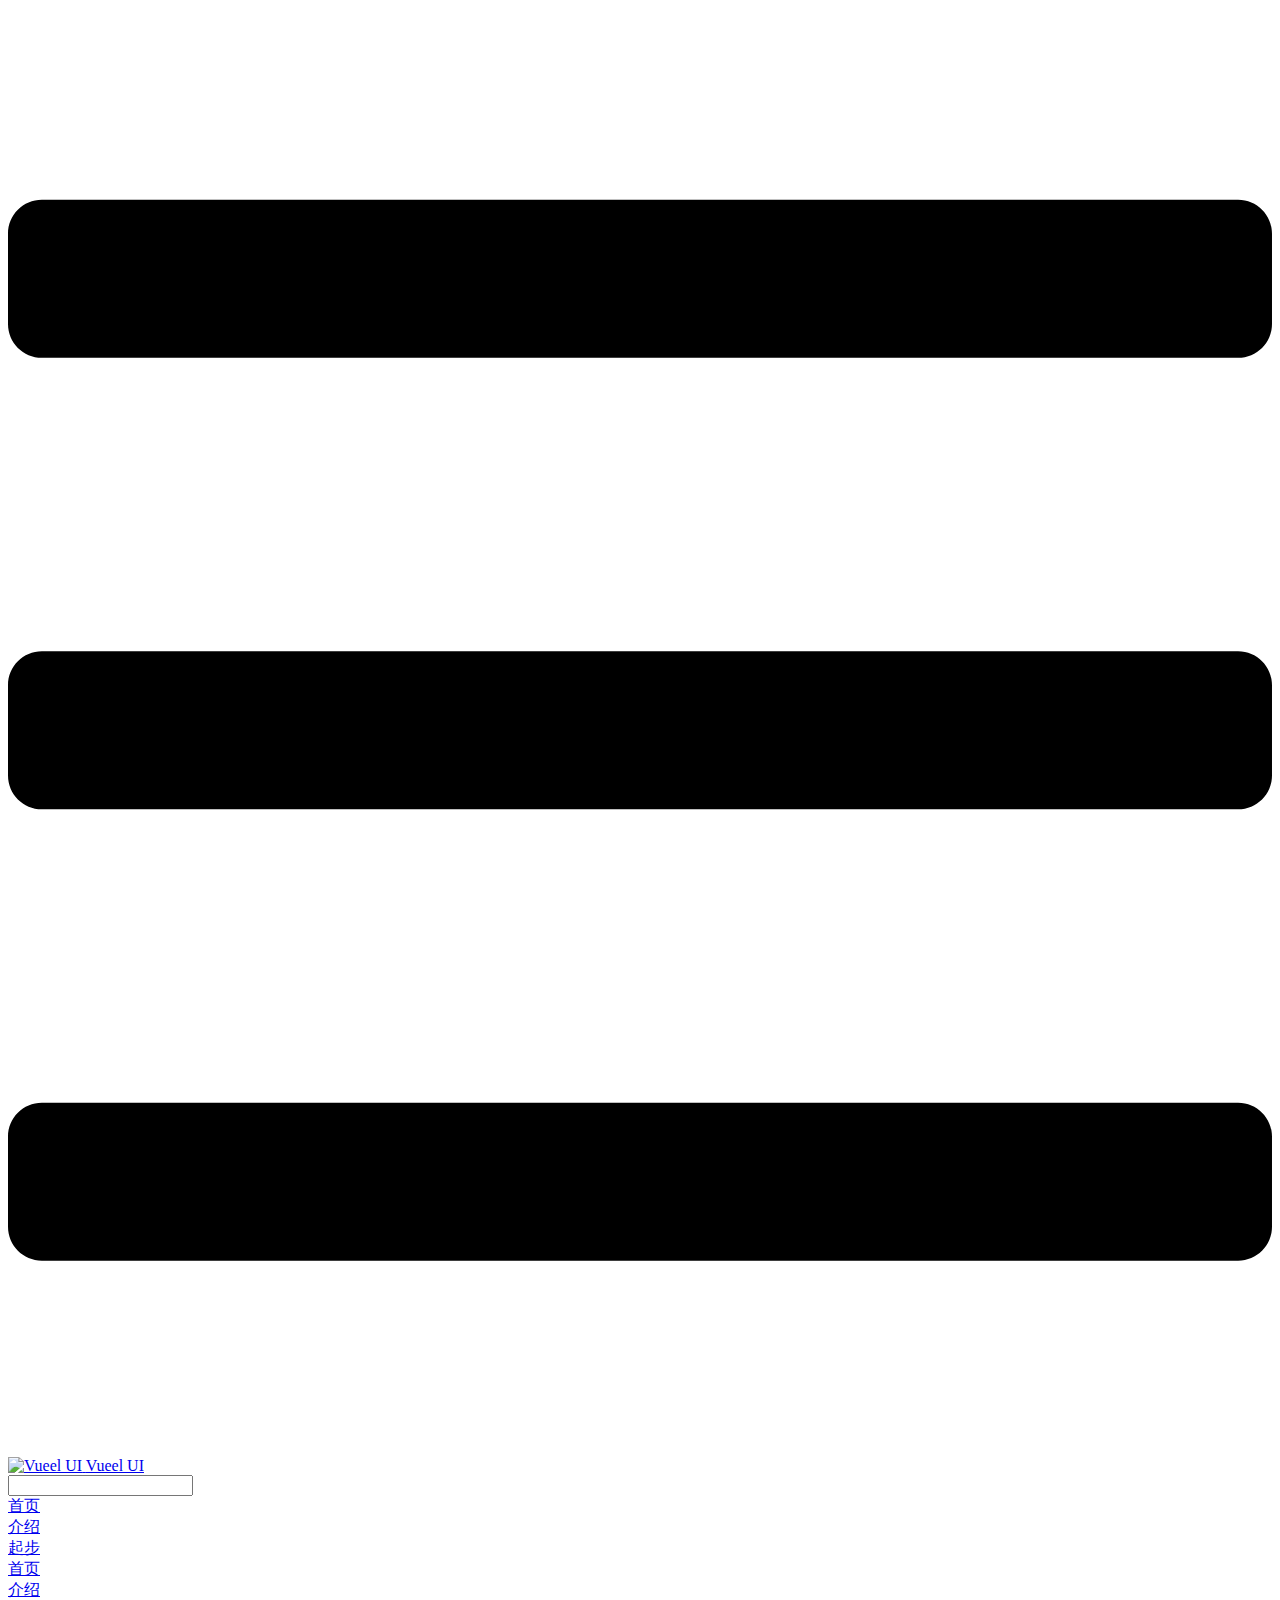
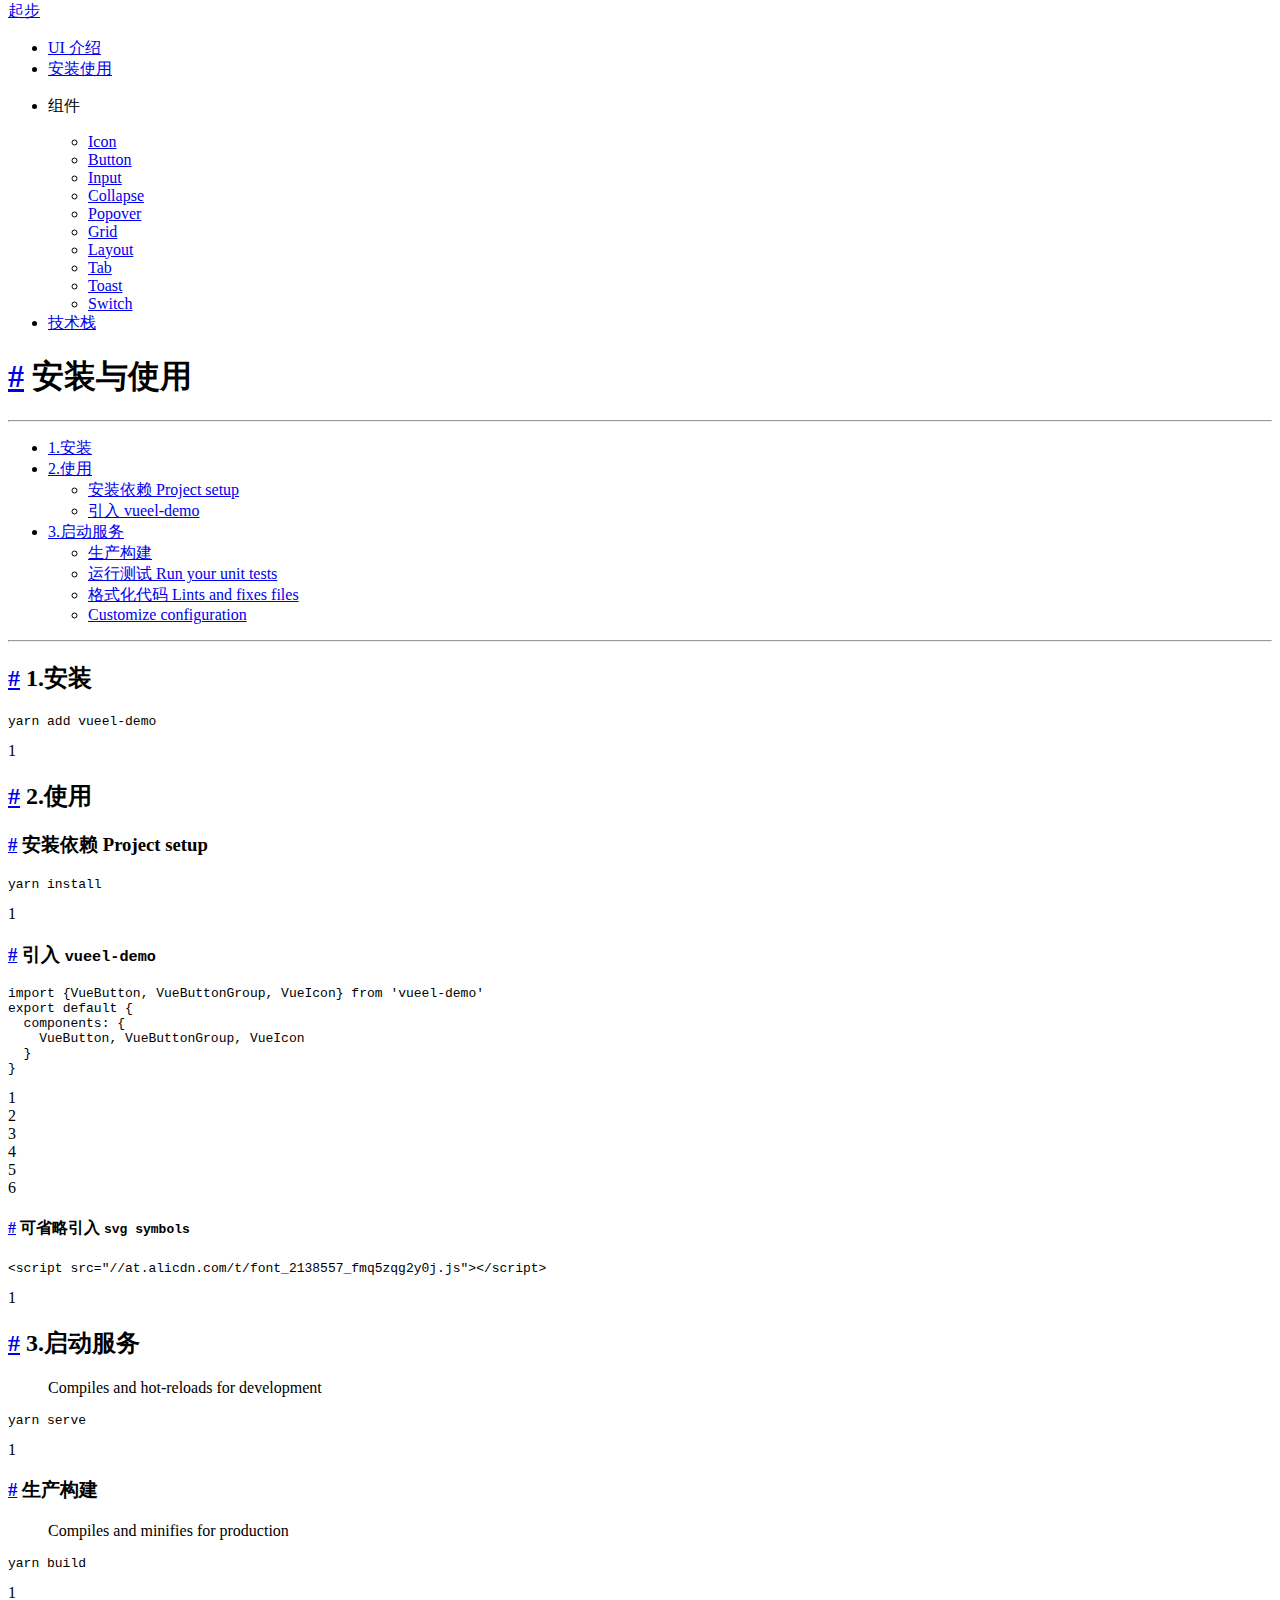
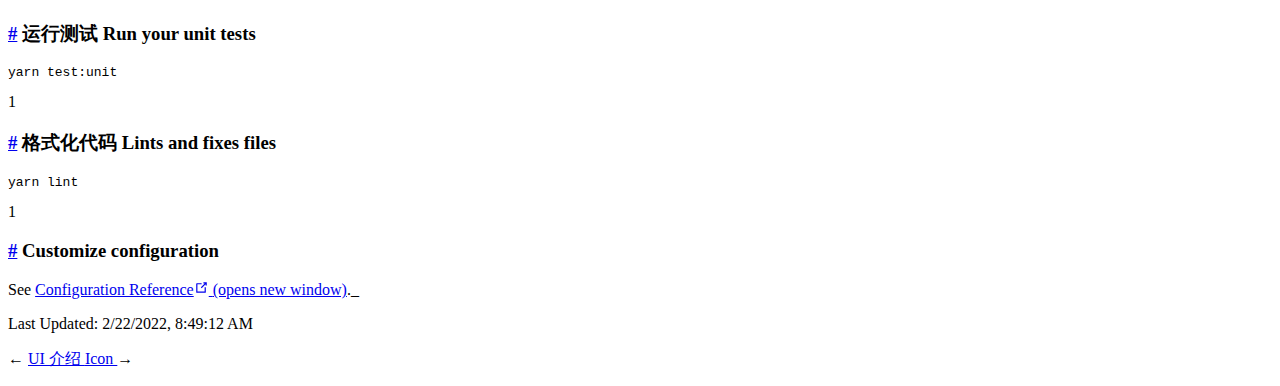
==== commit 1b71b74c: "Deploying to gh-pages from  @ cc591b5249a4e3362421cc2c29299930868340b4 🚀" ====
--- a/installation/index.html
+++ b/installation/index.html
@@ -16,7 +16,7 @@
     <meta name="msapplication-TileImage" content="/icons/msapplication-icon-144x144.png">
     <meta name="msapplication-TileColor" content="#000000">
     
-    <link rel="preload" href="/vueel-demo-website/assets/css/0.styles.43855190.css" as="style"><link rel="preload" href="/vueel-demo-website/assets/js/app.b506ddd2.js" as="script"><link rel="preload" href="/vueel-demo-website/assets/js/69.468052a7.js" as="script"><link rel="preload" href="/vueel-demo-website/assets/js/5.e64b28c1.js" as="script"><link rel="preload" href="/vueel-demo-website/assets/js/82.99507f6a.js" as="script"><link rel="prefetch" href="/vueel-demo-website/assets/js/1.08a4f81c.js"><link rel="prefetch" href="/vueel-demo-website/assets/js/10.99fdd16f.js"><link rel="prefetch" href="/vueel-demo-website/assets/js/11.e88ed0a0.js"><link rel="prefetch" href="/vueel-demo-website/assets/js/12.5431bd17.js"><link rel="prefetch" href="/vueel-demo-website/assets/js/13.2922f508.js"><link rel="prefetch" href="/vueel-demo-website/assets/js/14.138c78bc.js"><link rel="prefetch" href="/vueel-demo-website/assets/js/15.fb6ee4fb.js"><link rel="prefetch" href="/vueel-demo-website/assets/js/16.52fed8e1.js"><link rel="prefetch" href="/vueel-demo-website/assets/js/17.2ac575e0.js"><link rel="prefetch" href="/vueel-demo-website/assets/js/18.3ae93454.js"><link rel="prefetch" href="/vueel-demo-website/assets/js/19.fb21846d.js"><link rel="prefetch" href="/vueel-demo-website/assets/js/2.e9e152f6.js"><link rel="prefetch" href="/vueel-demo-website/assets/js/20.309a1708.js"><link rel="prefetch" href="/vueel-demo-website/assets/js/21.cedd7dda.js"><link rel="prefetch" href="/vueel-demo-website/assets/js/22.44578d98.js"><link rel="prefetch" href="/vueel-demo-website/assets/js/23.9140b898.js"><link rel="prefetch" href="/vueel-demo-website/assets/js/24.c50d0a99.js"><link rel="prefetch" href="/vueel-demo-website/assets/js/25.8528d661.js"><link rel="prefetch" href="/vueel-demo-website/assets/js/26.f12bb8c9.js"><link rel="prefetch" href="/vueel-demo-website/assets/js/27.72060563.js"><link rel="prefetch" href="/vueel-demo-website/assets/js/28.a5fa9d4e.js"><link rel="prefetch" href="/vueel-demo-website/assets/js/29.1e34e58c.js"><link rel="prefetch" href="/vueel-demo-website/assets/js/3.e6bf9b87.js"><link rel="prefetch" href="/vueel-demo-website/assets/js/30.4227a53e.js"><link rel="prefetch" href="/vueel-demo-website/assets/js/31.8da21b45.js"><link rel="prefetch" href="/vueel-demo-website/assets/js/32.f51f6406.js"><link rel="prefetch" href="/vueel-demo-website/assets/js/33.4d2fabce.js"><link rel="prefetch" href="/vueel-demo-website/assets/js/34.1a056855.js"><link rel="prefetch" href="/vueel-demo-website/assets/js/35.1b2152b6.js"><link rel="prefetch" href="/vueel-demo-website/assets/js/36.96ca4c73.js"><link rel="prefetch" href="/vueel-demo-website/assets/js/37.005863f3.js"><link rel="prefetch" href="/vueel-demo-website/assets/js/38.b4b4d9ea.js"><link rel="prefetch" href="/vueel-demo-website/assets/js/39.58f20c48.js"><link rel="prefetch" href="/vueel-demo-website/assets/js/40.0da2661c.js"><link rel="prefetch" href="/vueel-demo-website/assets/js/41.9655e2db.js"><link rel="prefetch" href="/vueel-demo-website/assets/js/42.7a6f2470.js"><link rel="prefetch" href="/vueel-demo-website/assets/js/43.9a1abe53.js"><link rel="prefetch" href="/vueel-demo-website/assets/js/44.ce014289.js"><link rel="prefetch" href="/vueel-demo-website/assets/js/45.79ec4f99.js"><link rel="prefetch" href="/vueel-demo-website/assets/js/46.3e266fc9.js"><link rel="prefetch" href="/vueel-demo-website/assets/js/47.12f464e5.js"><link rel="prefetch" href="/vueel-demo-website/assets/js/48.e84403c9.js"><link rel="prefetch" href="/vueel-demo-website/assets/js/49.e2d09d96.js"><link rel="prefetch" href="/vueel-demo-website/assets/js/50.5c1125a8.js"><link rel="prefetch" href="/vueel-demo-website/assets/js/51.34620447.js"><link rel="prefetch" href="/vueel-demo-website/assets/js/52.fe979663.js"><link rel="prefetch" href="/vueel-demo-website/assets/js/53.b9d5e4fe.js"><link rel="prefetch" href="/vueel-demo-website/assets/js/54.3aabaa4d.js"><link rel="prefetch" href="/vueel-demo-website/assets/js/55.f19776ea.js"><link rel="prefetch" href="/vueel-demo-website/assets/js/56.01a94830.js"><link rel="prefetch" href="/vueel-demo-website/assets/js/57.aaa3b13f.js"><link rel="prefetch" href="/vueel-demo-website/assets/js/58.7ed4b11c.js"><link rel="prefetch" href="/vueel-demo-website/assets/js/59.7fd4bb8c.js"><link rel="prefetch" href="/vueel-demo-website/assets/js/6.ae46be53.js"><link rel="prefetch" href="/vueel-demo-website/assets/js/60.5ba7534d.js"><link rel="prefetch" href="/vueel-demo-website/assets/js/61.a0e352f9.js"><link rel="prefetch" href="/vueel-demo-website/assets/js/62.09f56547.js"><link rel="prefetch" href="/vueel-demo-website/assets/js/63.79c9117f.js"><link rel="prefetch" href="/vueel-demo-website/assets/js/64.3e900df4.js"><link rel="prefetch" href="/vueel-demo-website/assets/js/65.6d1bc686.js"><link rel="prefetch" href="/vueel-demo-website/assets/js/66.19a5ad31.js"><link rel="prefetch" href="/vueel-demo-website/assets/js/67.2dc0bd71.js"><link rel="prefetch" href="/vueel-demo-website/assets/js/68.03a9c530.js"><link rel="prefetch" href="/vueel-demo-website/assets/js/7.8eb248c5.js"><link rel="prefetch" href="/vueel-demo-website/assets/js/70.365ad1e8.js"><link rel="prefetch" href="/vueel-demo-website/assets/js/71.f12bfad9.js"><link rel="prefetch" href="/vueel-demo-website/assets/js/72.01c7f534.js"><link rel="prefetch" href="/vueel-demo-website/assets/js/73.df73e9b5.js"><link rel="prefetch" href="/vueel-demo-website/assets/js/74.705e10ba.js"><link rel="prefetch" href="/vueel-demo-website/assets/js/75.e19f8499.js"><link rel="prefetch" href="/vueel-demo-website/assets/js/76.febf3155.js"><link rel="prefetch" href="/vueel-demo-website/assets/js/77.e113e78d.js"><link rel="prefetch" href="/vueel-demo-website/assets/js/78.3e82ab88.js"><link rel="prefetch" href="/vueel-demo-website/assets/js/79.727c20b9.js"><link rel="prefetch" href="/vueel-demo-website/assets/js/8.520442ec.js"><link rel="prefetch" href="/vueel-demo-website/assets/js/80.21396495.js"><link rel="prefetch" href="/vueel-demo-website/assets/js/81.e47b1c69.js"><link rel="prefetch" href="/vueel-demo-website/assets/js/83.0ac1d43d.js"><link rel="prefetch" href="/vueel-demo-website/assets/js/84.ce452c9c.js"><link rel="prefetch" href="/vueel-demo-website/assets/js/9.f9fd7943.js">
+    <link rel="preload" href="/vueel-demo-website/assets/css/0.styles.43855190.css" as="style"><link rel="preload" href="/vueel-demo-website/assets/js/app.4bbdc04c.js" as="script"><link rel="preload" href="/vueel-demo-website/assets/js/69.468052a7.js" as="script"><link rel="preload" href="/vueel-demo-website/assets/js/5.e64b28c1.js" as="script"><link rel="preload" href="/vueel-demo-website/assets/js/82.99507f6a.js" as="script"><link rel="prefetch" href="/vueel-demo-website/assets/js/1.08a4f81c.js"><link rel="prefetch" href="/vueel-demo-website/assets/js/10.99fdd16f.js"><link rel="prefetch" href="/vueel-demo-website/assets/js/11.e88ed0a0.js"><link rel="prefetch" href="/vueel-demo-website/assets/js/12.5431bd17.js"><link rel="prefetch" href="/vueel-demo-website/assets/js/13.2922f508.js"><link rel="prefetch" href="/vueel-demo-website/assets/js/14.138c78bc.js"><link rel="prefetch" href="/vueel-demo-website/assets/js/15.fb6ee4fb.js"><link rel="prefetch" href="/vueel-demo-website/assets/js/16.52fed8e1.js"><link rel="prefetch" href="/vueel-demo-website/assets/js/17.2ac575e0.js"><link rel="prefetch" href="/vueel-demo-website/assets/js/18.3ae93454.js"><link rel="prefetch" href="/vueel-demo-website/assets/js/19.fb21846d.js"><link rel="prefetch" href="/vueel-demo-website/assets/js/2.e9e152f6.js"><link rel="prefetch" href="/vueel-demo-website/assets/js/20.309a1708.js"><link rel="prefetch" href="/vueel-demo-website/assets/js/21.cedd7dda.js"><link rel="prefetch" href="/vueel-demo-website/assets/js/22.44578d98.js"><link rel="prefetch" href="/vueel-demo-website/assets/js/23.9140b898.js"><link rel="prefetch" href="/vueel-demo-website/assets/js/24.c50d0a99.js"><link rel="prefetch" href="/vueel-demo-website/assets/js/25.8528d661.js"><link rel="prefetch" href="/vueel-demo-website/assets/js/26.f12bb8c9.js"><link rel="prefetch" href="/vueel-demo-website/assets/js/27.72060563.js"><link rel="prefetch" href="/vueel-demo-website/assets/js/28.a5fa9d4e.js"><link rel="prefetch" href="/vueel-demo-website/assets/js/29.1e34e58c.js"><link rel="prefetch" href="/vueel-demo-website/assets/js/3.e6bf9b87.js"><link rel="prefetch" href="/vueel-demo-website/assets/js/30.4227a53e.js"><link rel="prefetch" href="/vueel-demo-website/assets/js/31.8da21b45.js"><link rel="prefetch" href="/vueel-demo-website/assets/js/32.f51f6406.js"><link rel="prefetch" href="/vueel-demo-website/assets/js/33.4d2fabce.js"><link rel="prefetch" href="/vueel-demo-website/assets/js/34.1a056855.js"><link rel="prefetch" href="/vueel-demo-website/assets/js/35.1b2152b6.js"><link rel="prefetch" href="/vueel-demo-website/assets/js/36.96ca4c73.js"><link rel="prefetch" href="/vueel-demo-website/assets/js/37.005863f3.js"><link rel="prefetch" href="/vueel-demo-website/assets/js/38.b4b4d9ea.js"><link rel="prefetch" href="/vueel-demo-website/assets/js/39.58f20c48.js"><link rel="prefetch" href="/vueel-demo-website/assets/js/40.0da2661c.js"><link rel="prefetch" href="/vueel-demo-website/assets/js/41.9655e2db.js"><link rel="prefetch" href="/vueel-demo-website/assets/js/42.7a6f2470.js"><link rel="prefetch" href="/vueel-demo-website/assets/js/43.9a1abe53.js"><link rel="prefetch" href="/vueel-demo-website/assets/js/44.ce014289.js"><link rel="prefetch" href="/vueel-demo-website/assets/js/45.79ec4f99.js"><link rel="prefetch" href="/vueel-demo-website/assets/js/46.3e266fc9.js"><link rel="prefetch" href="/vueel-demo-website/assets/js/47.12f464e5.js"><link rel="prefetch" href="/vueel-demo-website/assets/js/48.e84403c9.js"><link rel="prefetch" href="/vueel-demo-website/assets/js/49.e2d09d96.js"><link rel="prefetch" href="/vueel-demo-website/assets/js/50.5c1125a8.js"><link rel="prefetch" href="/vueel-demo-website/assets/js/51.34620447.js"><link rel="prefetch" href="/vueel-demo-website/assets/js/52.fe979663.js"><link rel="prefetch" href="/vueel-demo-website/assets/js/53.b9d5e4fe.js"><link rel="prefetch" href="/vueel-demo-website/assets/js/54.3aabaa4d.js"><link rel="prefetch" href="/vueel-demo-website/assets/js/55.f19776ea.js"><link rel="prefetch" href="/vueel-demo-website/assets/js/56.01a94830.js"><link rel="prefetch" href="/vueel-demo-website/assets/js/57.aaa3b13f.js"><link rel="prefetch" href="/vueel-demo-website/assets/js/58.7ed4b11c.js"><link rel="prefetch" href="/vueel-demo-website/assets/js/59.7fd4bb8c.js"><link rel="prefetch" href="/vueel-demo-website/assets/js/6.ae46be53.js"><link rel="prefetch" href="/vueel-demo-website/assets/js/60.5ba7534d.js"><link rel="prefetch" href="/vueel-demo-website/assets/js/61.a0e352f9.js"><link rel="prefetch" href="/vueel-demo-website/assets/js/62.09f56547.js"><link rel="prefetch" href="/vueel-demo-website/assets/js/63.79c9117f.js"><link rel="prefetch" href="/vueel-demo-website/assets/js/64.3e900df4.js"><link rel="prefetch" href="/vueel-demo-website/assets/js/65.6d1bc686.js"><link rel="prefetch" href="/vueel-demo-website/assets/js/66.19a5ad31.js"><link rel="prefetch" href="/vueel-demo-website/assets/js/67.2dc0bd71.js"><link rel="prefetch" href="/vueel-demo-website/assets/js/68.03a9c530.js"><link rel="prefetch" href="/vueel-demo-website/assets/js/7.8eb248c5.js"><link rel="prefetch" href="/vueel-demo-website/assets/js/70.365ad1e8.js"><link rel="prefetch" href="/vueel-demo-website/assets/js/71.f12bfad9.js"><link rel="prefetch" href="/vueel-demo-website/assets/js/72.01c7f534.js"><link rel="prefetch" href="/vueel-demo-website/assets/js/73.df73e9b5.js"><link rel="prefetch" href="/vueel-demo-website/assets/js/74.705e10ba.js"><link rel="prefetch" href="/vueel-demo-website/assets/js/75.e19f8499.js"><link rel="prefetch" href="/vueel-demo-website/assets/js/76.febf3155.js"><link rel="prefetch" href="/vueel-demo-website/assets/js/77.e113e78d.js"><link rel="prefetch" href="/vueel-demo-website/assets/js/78.3e82ab88.js"><link rel="prefetch" href="/vueel-demo-website/assets/js/79.727c20b9.js"><link rel="prefetch" href="/vueel-demo-website/assets/js/8.520442ec.js"><link rel="prefetch" href="/vueel-demo-website/assets/js/80.21396495.js"><link rel="prefetch" href="/vueel-demo-website/assets/js/81.e47b1c69.js"><link rel="prefetch" href="/vueel-demo-website/assets/js/83.0ac1d43d.js"><link rel="prefetch" href="/vueel-demo-website/assets/js/84.ce452c9c.js"><link rel="prefetch" href="/vueel-demo-website/assets/js/9.f9fd7943.js">
     <link rel="stylesheet" href="/vueel-demo-website/assets/css/0.styles.43855190.css">
   </head>
   <body>
@@ -45,7 +45,7 @@
 </code></pre> <div class="line-numbers-wrapper"><span class="line-number">1</span><br></div></div><h3 id="生产构建"><a href="#生产构建" class="header-anchor">#</a> 生产构建</h3> <blockquote><p>Compiles and minifies for production</p></blockquote> <div class="language- line-numbers-mode"><pre class="language-text"><code>yarn build
 </code></pre> <div class="line-numbers-wrapper"><span class="line-number">1</span><br></div></div><h3 id="运行测试-run-your-unit-tests"><a href="#运行测试-run-your-unit-tests" class="header-anchor">#</a> 运行测试 Run your unit tests</h3> <div class="language- line-numbers-mode"><pre class="language-text"><code>yarn test:unit
 </code></pre> <div class="line-numbers-wrapper"><span class="line-number">1</span><br></div></div><h3 id="格式化代码-lints-and-fixes-files"><a href="#格式化代码-lints-and-fixes-files" class="header-anchor">#</a> 格式化代码 Lints and fixes files</h3> <div class="language- line-numbers-mode"><pre class="language-text"><code>yarn lint
-</code></pre> <div class="line-numbers-wrapper"><span class="line-number">1</span><br></div></div><h3 id="customize-configuration"><a href="#customize-configuration" class="header-anchor">#</a> Customize configuration</h3> <p>See <a href="https://cli.vuejs.org/config/" target="_blank" rel="noopener noreferrer">Configuration Reference<span><svg xmlns="http://www.w3.org/2000/svg" aria-hidden="true" focusable="false" x="0px" y="0px" viewBox="0 0 100 100" width="15" height="15" class="icon outbound"><path fill="currentColor" d="M18.8,85.1h56l0,0c2.2,0,4-1.8,4-4v-32h-8v28h-48v-48h28v-8h-32l0,0c-2.2,0-4,1.8-4,4v56C14.8,83.3,16.6,85.1,18.8,85.1z"></path> <polygon fill="currentColor" points="45.7,48.7 51.3,54.3 77.2,28.5 77.2,37.2 85.2,37.2 85.2,14.9 62.8,14.9 62.8,22.9 71.5,22.9"></polygon></svg> <span class="sr-only">(opens new window)</span></span></a>._</p></div> <footer class="page-edit"><!----> <div class="last-updated"><span class="prefix">Last Updated:</span> <span class="time">2/22/2022, 8:49:01 AM</span></div></footer> <div class="page-nav"><p class="inner"><span class="prev">
+</code></pre> <div class="line-numbers-wrapper"><span class="line-number">1</span><br></div></div><h3 id="customize-configuration"><a href="#customize-configuration" class="header-anchor">#</a> Customize configuration</h3> <p>See <a href="https://cli.vuejs.org/config/" target="_blank" rel="noopener noreferrer">Configuration Reference<span><svg xmlns="http://www.w3.org/2000/svg" aria-hidden="true" focusable="false" x="0px" y="0px" viewBox="0 0 100 100" width="15" height="15" class="icon outbound"><path fill="currentColor" d="M18.8,85.1h56l0,0c2.2,0,4-1.8,4-4v-32h-8v28h-48v-48h28v-8h-32l0,0c-2.2,0-4,1.8-4,4v56C14.8,83.3,16.6,85.1,18.8,85.1z"></path> <polygon fill="currentColor" points="45.7,48.7 51.3,54.3 77.2,28.5 77.2,37.2 85.2,37.2 85.2,14.9 62.8,14.9 62.8,22.9 71.5,22.9"></polygon></svg> <span class="sr-only">(opens new window)</span></span></a>._</p></div> <footer class="page-edit"><!----> <div class="last-updated"><span class="prefix">Last Updated:</span> <span class="time">2/22/2022, 8:49:12 AM</span></div></footer> <div class="page-nav"><p class="inner"><span class="prev">
       ←
       <a href="/vueel-demo-website/introduction/" class="prev">
         UI 介绍
@@ -54,6 +54,6 @@
       </a>
       →
     </span></p></div>  <!----></main></div><div class="global-ui"><!----></div></div>
-    <script src="/vueel-demo-website/assets/js/app.b506ddd2.js" defer></script><script src="/vueel-demo-website/assets/js/69.468052a7.js" defer></script><script src="/vueel-demo-website/assets/js/5.e64b28c1.js" defer></script><script src="/vueel-demo-website/assets/js/82.99507f6a.js" defer></script>
+    <script src="/vueel-demo-website/assets/js/app.4bbdc04c.js" defer></script><script src="/vueel-demo-website/assets/js/69.468052a7.js" defer></script><script src="/vueel-demo-website/assets/js/5.e64b28c1.js" defer></script><script src="/vueel-demo-website/assets/js/82.99507f6a.js" defer></script>
   </body>
 </html>
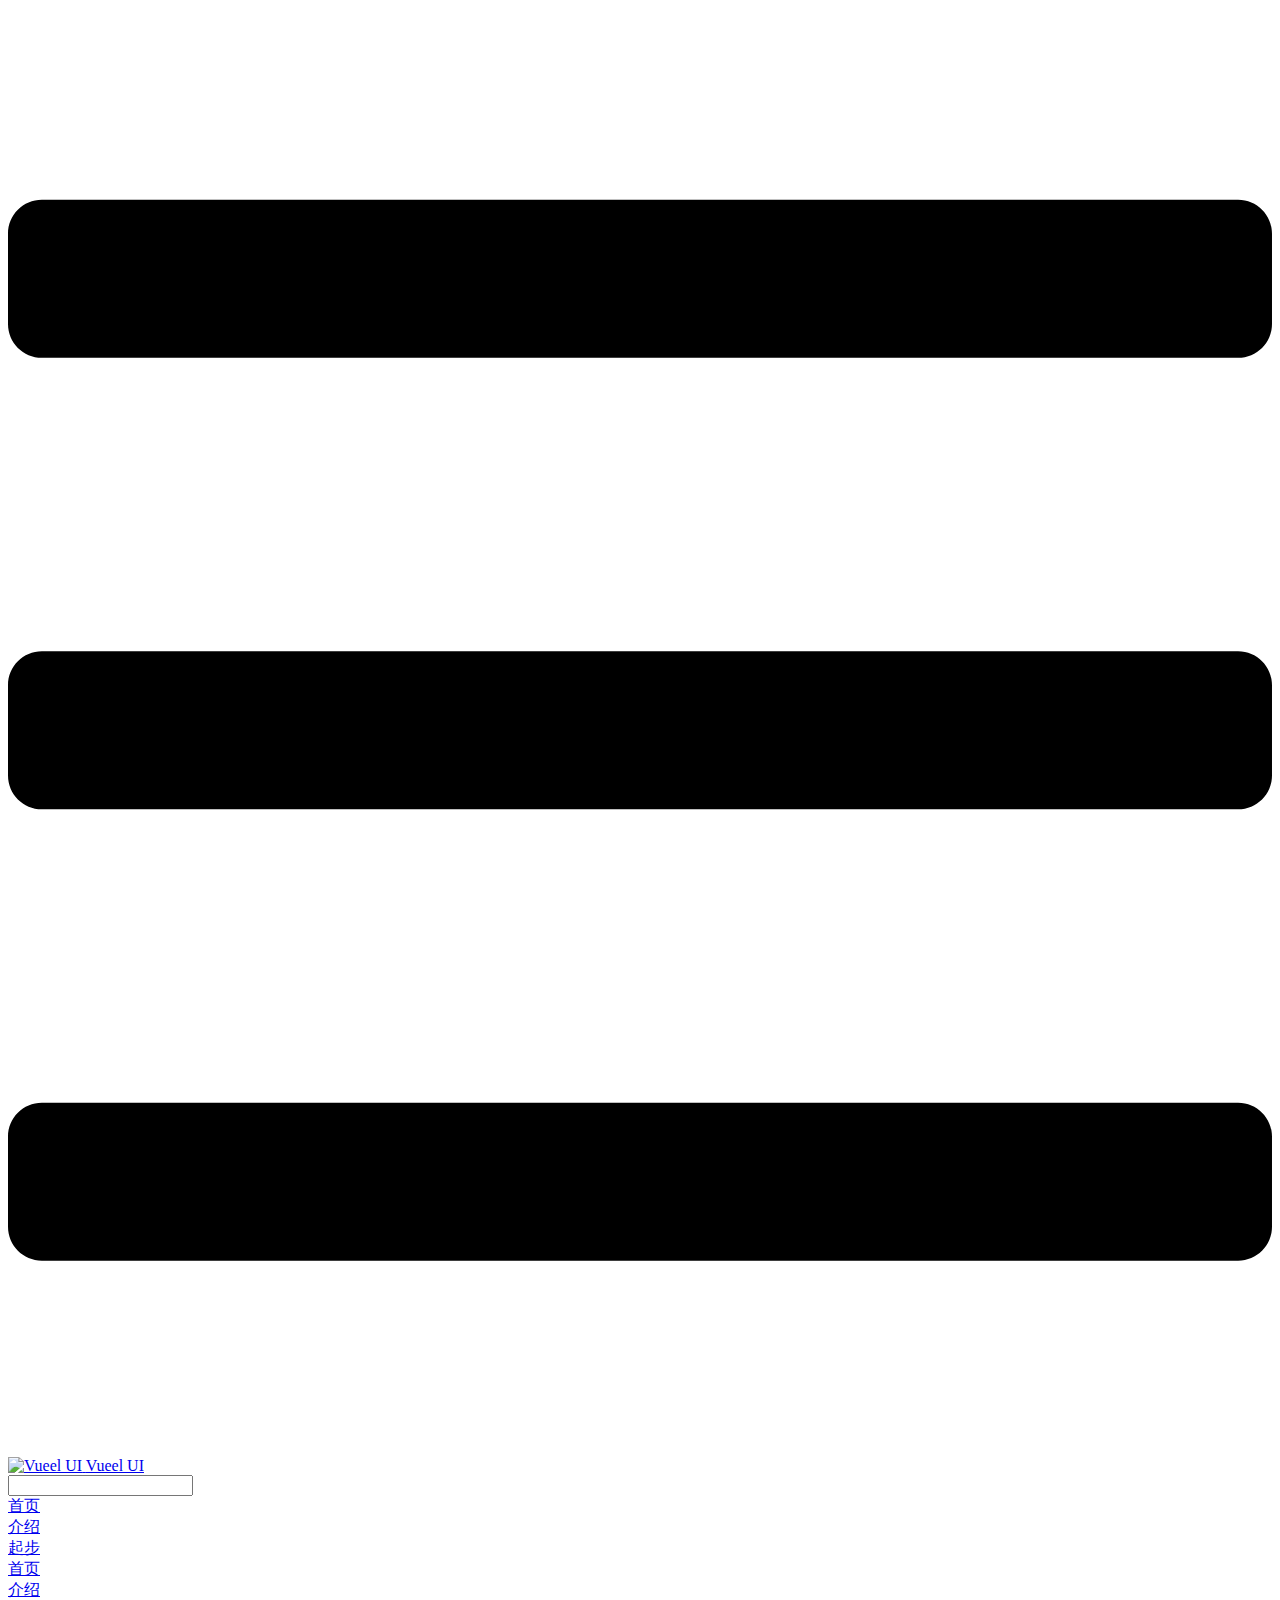
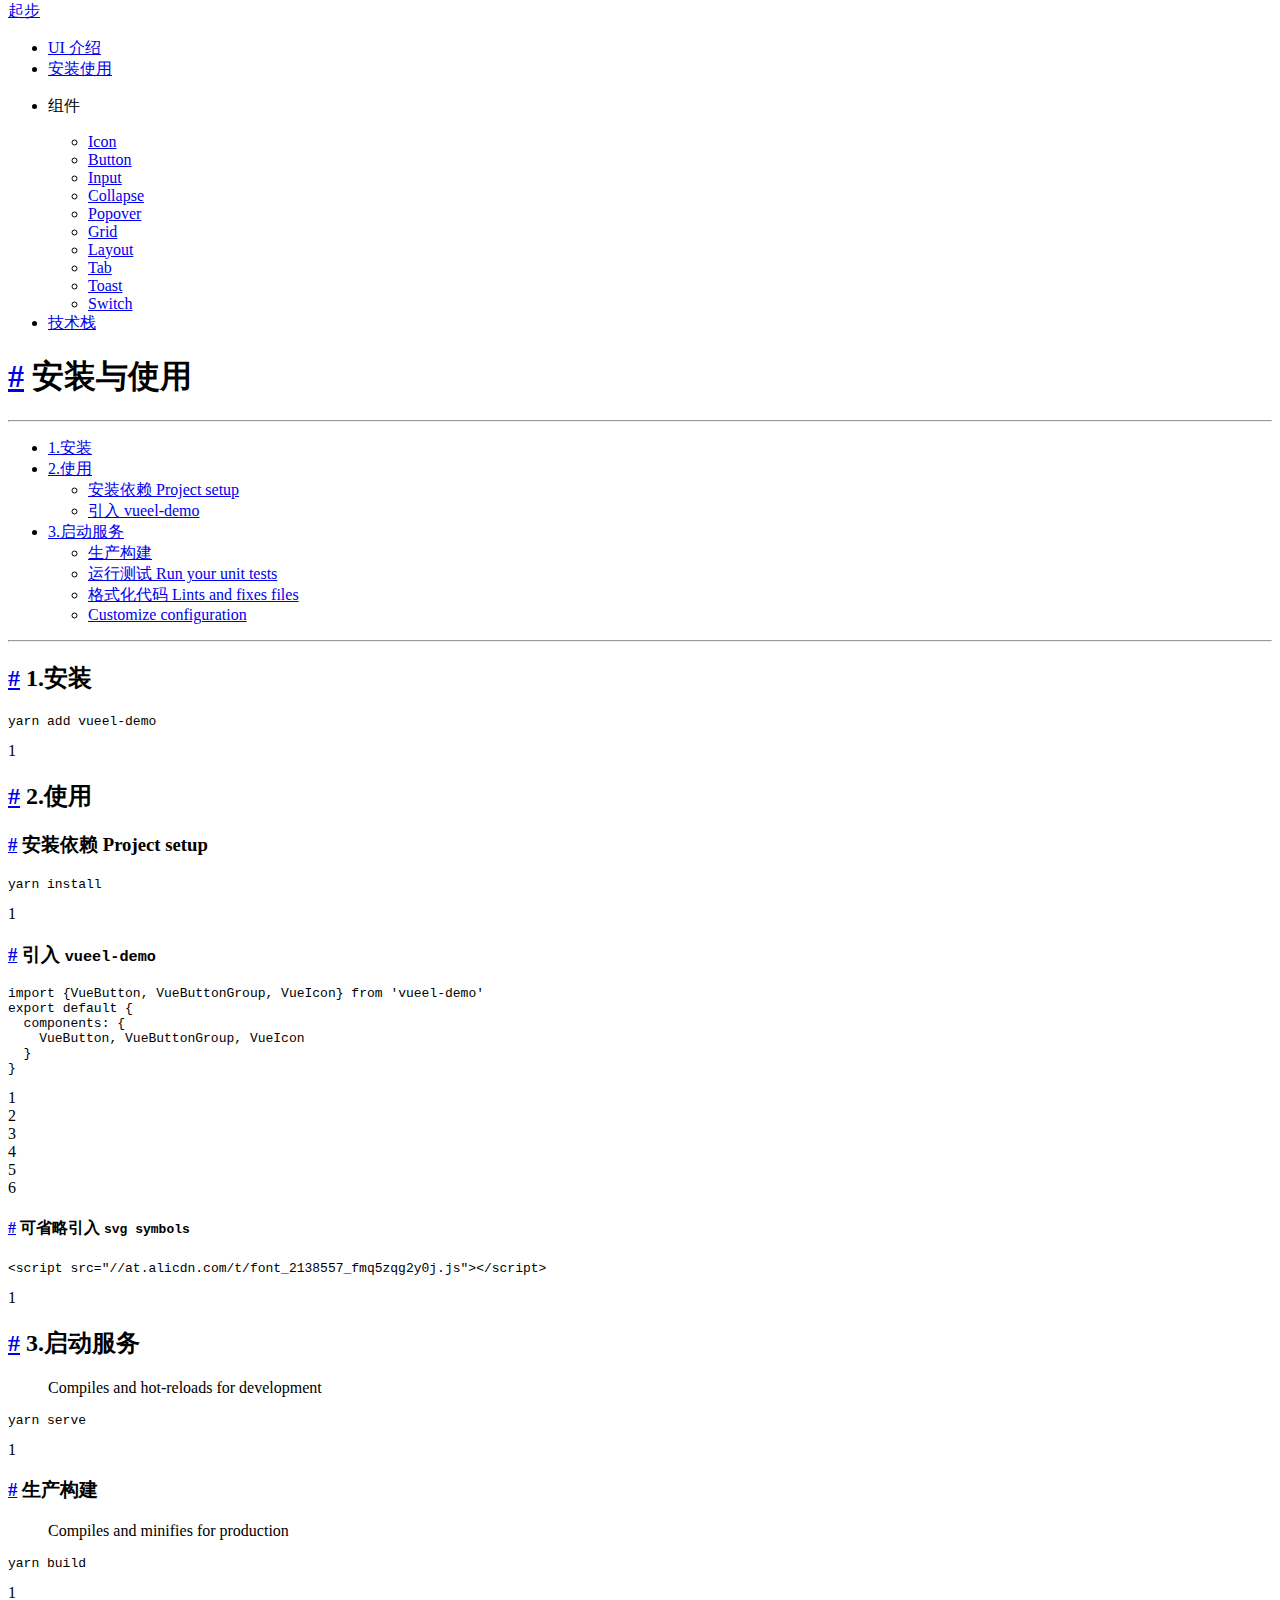
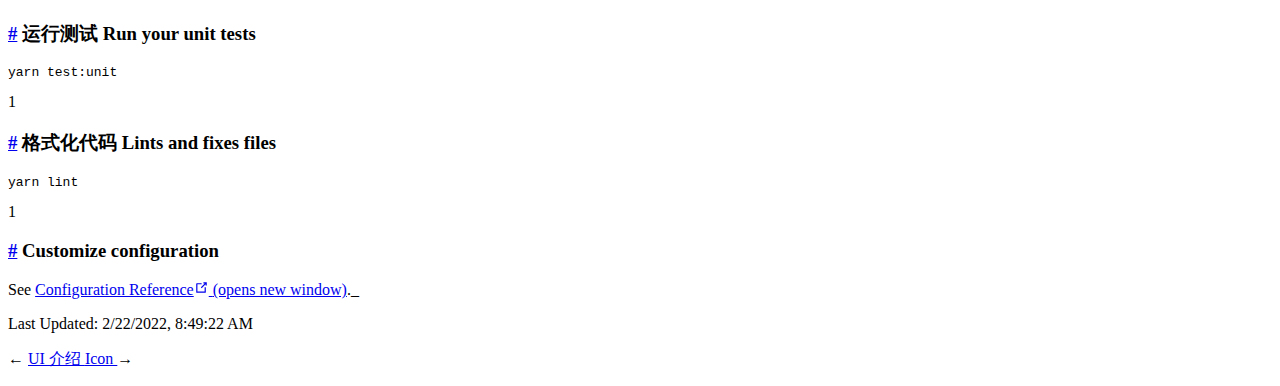
==== commit 6cbf811d: "Deploying to gh-pages from  @ 7ce9ed5593523290008a109fb326f996533b2d4d 🚀" ====
--- a/installation/index.html
+++ b/installation/index.html
@@ -16,7 +16,7 @@
     <meta name="msapplication-TileImage" content="/icons/msapplication-icon-144x144.png">
     <meta name="msapplication-TileColor" content="#000000">
     
-    <link rel="preload" href="/vueel-demo-website/assets/css/0.styles.43855190.css" as="style"><link rel="preload" href="/vueel-demo-website/assets/js/app.4bbdc04c.js" as="script"><link rel="preload" href="/vueel-demo-website/assets/js/69.468052a7.js" as="script"><link rel="preload" href="/vueel-demo-website/assets/js/5.e64b28c1.js" as="script"><link rel="preload" href="/vueel-demo-website/assets/js/82.99507f6a.js" as="script"><link rel="prefetch" href="/vueel-demo-website/assets/js/1.08a4f81c.js"><link rel="prefetch" href="/vueel-demo-website/assets/js/10.99fdd16f.js"><link rel="prefetch" href="/vueel-demo-website/assets/js/11.e88ed0a0.js"><link rel="prefetch" href="/vueel-demo-website/assets/js/12.5431bd17.js"><link rel="prefetch" href="/vueel-demo-website/assets/js/13.2922f508.js"><link rel="prefetch" href="/vueel-demo-website/assets/js/14.138c78bc.js"><link rel="prefetch" href="/vueel-demo-website/assets/js/15.fb6ee4fb.js"><link rel="prefetch" href="/vueel-demo-website/assets/js/16.52fed8e1.js"><link rel="prefetch" href="/vueel-demo-website/assets/js/17.2ac575e0.js"><link rel="prefetch" href="/vueel-demo-website/assets/js/18.3ae93454.js"><link rel="prefetch" href="/vueel-demo-website/assets/js/19.fb21846d.js"><link rel="prefetch" href="/vueel-demo-website/assets/js/2.e9e152f6.js"><link rel="prefetch" href="/vueel-demo-website/assets/js/20.309a1708.js"><link rel="prefetch" href="/vueel-demo-website/assets/js/21.cedd7dda.js"><link rel="prefetch" href="/vueel-demo-website/assets/js/22.44578d98.js"><link rel="prefetch" href="/vueel-demo-website/assets/js/23.9140b898.js"><link rel="prefetch" href="/vueel-demo-website/assets/js/24.c50d0a99.js"><link rel="prefetch" href="/vueel-demo-website/assets/js/25.8528d661.js"><link rel="prefetch" href="/vueel-demo-website/assets/js/26.f12bb8c9.js"><link rel="prefetch" href="/vueel-demo-website/assets/js/27.72060563.js"><link rel="prefetch" href="/vueel-demo-website/assets/js/28.a5fa9d4e.js"><link rel="prefetch" href="/vueel-demo-website/assets/js/29.1e34e58c.js"><link rel="prefetch" href="/vueel-demo-website/assets/js/3.e6bf9b87.js"><link rel="prefetch" href="/vueel-demo-website/assets/js/30.4227a53e.js"><link rel="prefetch" href="/vueel-demo-website/assets/js/31.8da21b45.js"><link rel="prefetch" href="/vueel-demo-website/assets/js/32.f51f6406.js"><link rel="prefetch" href="/vueel-demo-website/assets/js/33.4d2fabce.js"><link rel="prefetch" href="/vueel-demo-website/assets/js/34.1a056855.js"><link rel="prefetch" href="/vueel-demo-website/assets/js/35.1b2152b6.js"><link rel="prefetch" href="/vueel-demo-website/assets/js/36.96ca4c73.js"><link rel="prefetch" href="/vueel-demo-website/assets/js/37.005863f3.js"><link rel="prefetch" href="/vueel-demo-website/assets/js/38.b4b4d9ea.js"><link rel="prefetch" href="/vueel-demo-website/assets/js/39.58f20c48.js"><link rel="prefetch" href="/vueel-demo-website/assets/js/40.0da2661c.js"><link rel="prefetch" href="/vueel-demo-website/assets/js/41.9655e2db.js"><link rel="prefetch" href="/vueel-demo-website/assets/js/42.7a6f2470.js"><link rel="prefetch" href="/vueel-demo-website/assets/js/43.9a1abe53.js"><link rel="prefetch" href="/vueel-demo-website/assets/js/44.ce014289.js"><link rel="prefetch" href="/vueel-demo-website/assets/js/45.79ec4f99.js"><link rel="prefetch" href="/vueel-demo-website/assets/js/46.3e266fc9.js"><link rel="prefetch" href="/vueel-demo-website/assets/js/47.12f464e5.js"><link rel="prefetch" href="/vueel-demo-website/assets/js/48.e84403c9.js"><link rel="prefetch" href="/vueel-demo-website/assets/js/49.e2d09d96.js"><link rel="prefetch" href="/vueel-demo-website/assets/js/50.5c1125a8.js"><link rel="prefetch" href="/vueel-demo-website/assets/js/51.34620447.js"><link rel="prefetch" href="/vueel-demo-website/assets/js/52.fe979663.js"><link rel="prefetch" href="/vueel-demo-website/assets/js/53.b9d5e4fe.js"><link rel="prefetch" href="/vueel-demo-website/assets/js/54.3aabaa4d.js"><link rel="prefetch" href="/vueel-demo-website/assets/js/55.f19776ea.js"><link rel="prefetch" href="/vueel-demo-website/assets/js/56.01a94830.js"><link rel="prefetch" href="/vueel-demo-website/assets/js/57.aaa3b13f.js"><link rel="prefetch" href="/vueel-demo-website/assets/js/58.7ed4b11c.js"><link rel="prefetch" href="/vueel-demo-website/assets/js/59.7fd4bb8c.js"><link rel="prefetch" href="/vueel-demo-website/assets/js/6.ae46be53.js"><link rel="prefetch" href="/vueel-demo-website/assets/js/60.5ba7534d.js"><link rel="prefetch" href="/vueel-demo-website/assets/js/61.a0e352f9.js"><link rel="prefetch" href="/vueel-demo-website/assets/js/62.09f56547.js"><link rel="prefetch" href="/vueel-demo-website/assets/js/63.79c9117f.js"><link rel="prefetch" href="/vueel-demo-website/assets/js/64.3e900df4.js"><link rel="prefetch" href="/vueel-demo-website/assets/js/65.6d1bc686.js"><link rel="prefetch" href="/vueel-demo-website/assets/js/66.19a5ad31.js"><link rel="prefetch" href="/vueel-demo-website/assets/js/67.2dc0bd71.js"><link rel="prefetch" href="/vueel-demo-website/assets/js/68.03a9c530.js"><link rel="prefetch" href="/vueel-demo-website/assets/js/7.8eb248c5.js"><link rel="prefetch" href="/vueel-demo-website/assets/js/70.365ad1e8.js"><link rel="prefetch" href="/vueel-demo-website/assets/js/71.f12bfad9.js"><link rel="prefetch" href="/vueel-demo-website/assets/js/72.01c7f534.js"><link rel="prefetch" href="/vueel-demo-website/assets/js/73.df73e9b5.js"><link rel="prefetch" href="/vueel-demo-website/assets/js/74.705e10ba.js"><link rel="prefetch" href="/vueel-demo-website/assets/js/75.e19f8499.js"><link rel="prefetch" href="/vueel-demo-website/assets/js/76.febf3155.js"><link rel="prefetch" href="/vueel-demo-website/assets/js/77.e113e78d.js"><link rel="prefetch" href="/vueel-demo-website/assets/js/78.3e82ab88.js"><link rel="prefetch" href="/vueel-demo-website/assets/js/79.727c20b9.js"><link rel="prefetch" href="/vueel-demo-website/assets/js/8.520442ec.js"><link rel="prefetch" href="/vueel-demo-website/assets/js/80.21396495.js"><link rel="prefetch" href="/vueel-demo-website/assets/js/81.e47b1c69.js"><link rel="prefetch" href="/vueel-demo-website/assets/js/83.0ac1d43d.js"><link rel="prefetch" href="/vueel-demo-website/assets/js/84.ce452c9c.js"><link rel="prefetch" href="/vueel-demo-website/assets/js/9.f9fd7943.js">
+    <link rel="preload" href="/vueel-demo-website/assets/css/0.styles.43855190.css" as="style"><link rel="preload" href="/vueel-demo-website/assets/js/app.aa2d8b55.js" as="script"><link rel="preload" href="/vueel-demo-website/assets/js/69.468052a7.js" as="script"><link rel="preload" href="/vueel-demo-website/assets/js/5.e64b28c1.js" as="script"><link rel="preload" href="/vueel-demo-website/assets/js/82.99507f6a.js" as="script"><link rel="prefetch" href="/vueel-demo-website/assets/js/1.08a4f81c.js"><link rel="prefetch" href="/vueel-demo-website/assets/js/10.99fdd16f.js"><link rel="prefetch" href="/vueel-demo-website/assets/js/11.e88ed0a0.js"><link rel="prefetch" href="/vueel-demo-website/assets/js/12.5431bd17.js"><link rel="prefetch" href="/vueel-demo-website/assets/js/13.2922f508.js"><link rel="prefetch" href="/vueel-demo-website/assets/js/14.138c78bc.js"><link rel="prefetch" href="/vueel-demo-website/assets/js/15.fb6ee4fb.js"><link rel="prefetch" href="/vueel-demo-website/assets/js/16.52fed8e1.js"><link rel="prefetch" href="/vueel-demo-website/assets/js/17.2ac575e0.js"><link rel="prefetch" href="/vueel-demo-website/assets/js/18.3ae93454.js"><link rel="prefetch" href="/vueel-demo-website/assets/js/19.fb21846d.js"><link rel="prefetch" href="/vueel-demo-website/assets/js/2.e9e152f6.js"><link rel="prefetch" href="/vueel-demo-website/assets/js/20.309a1708.js"><link rel="prefetch" href="/vueel-demo-website/assets/js/21.cedd7dda.js"><link rel="prefetch" href="/vueel-demo-website/assets/js/22.44578d98.js"><link rel="prefetch" href="/vueel-demo-website/assets/js/23.9140b898.js"><link rel="prefetch" href="/vueel-demo-website/assets/js/24.c50d0a99.js"><link rel="prefetch" href="/vueel-demo-website/assets/js/25.8528d661.js"><link rel="prefetch" href="/vueel-demo-website/assets/js/26.f12bb8c9.js"><link rel="prefetch" href="/vueel-demo-website/assets/js/27.72060563.js"><link rel="prefetch" href="/vueel-demo-website/assets/js/28.a5fa9d4e.js"><link rel="prefetch" href="/vueel-demo-website/assets/js/29.1e34e58c.js"><link rel="prefetch" href="/vueel-demo-website/assets/js/3.e6bf9b87.js"><link rel="prefetch" href="/vueel-demo-website/assets/js/30.4227a53e.js"><link rel="prefetch" href="/vueel-demo-website/assets/js/31.8da21b45.js"><link rel="prefetch" href="/vueel-demo-website/assets/js/32.f51f6406.js"><link rel="prefetch" href="/vueel-demo-website/assets/js/33.4d2fabce.js"><link rel="prefetch" href="/vueel-demo-website/assets/js/34.1a056855.js"><link rel="prefetch" href="/vueel-demo-website/assets/js/35.1b2152b6.js"><link rel="prefetch" href="/vueel-demo-website/assets/js/36.96ca4c73.js"><link rel="prefetch" href="/vueel-demo-website/assets/js/37.005863f3.js"><link rel="prefetch" href="/vueel-demo-website/assets/js/38.b4b4d9ea.js"><link rel="prefetch" href="/vueel-demo-website/assets/js/39.58f20c48.js"><link rel="prefetch" href="/vueel-demo-website/assets/js/40.0da2661c.js"><link rel="prefetch" href="/vueel-demo-website/assets/js/41.9655e2db.js"><link rel="prefetch" href="/vueel-demo-website/assets/js/42.7a6f2470.js"><link rel="prefetch" href="/vueel-demo-website/assets/js/43.9a1abe53.js"><link rel="prefetch" href="/vueel-demo-website/assets/js/44.ce014289.js"><link rel="prefetch" href="/vueel-demo-website/assets/js/45.79ec4f99.js"><link rel="prefetch" href="/vueel-demo-website/assets/js/46.3e266fc9.js"><link rel="prefetch" href="/vueel-demo-website/assets/js/47.12f464e5.js"><link rel="prefetch" href="/vueel-demo-website/assets/js/48.e84403c9.js"><link rel="prefetch" href="/vueel-demo-website/assets/js/49.e2d09d96.js"><link rel="prefetch" href="/vueel-demo-website/assets/js/50.5c1125a8.js"><link rel="prefetch" href="/vueel-demo-website/assets/js/51.34620447.js"><link rel="prefetch" href="/vueel-demo-website/assets/js/52.fe979663.js"><link rel="prefetch" href="/vueel-demo-website/assets/js/53.b9d5e4fe.js"><link rel="prefetch" href="/vueel-demo-website/assets/js/54.3aabaa4d.js"><link rel="prefetch" href="/vueel-demo-website/assets/js/55.f19776ea.js"><link rel="prefetch" href="/vueel-demo-website/assets/js/56.01a94830.js"><link rel="prefetch" href="/vueel-demo-website/assets/js/57.aaa3b13f.js"><link rel="prefetch" href="/vueel-demo-website/assets/js/58.7ed4b11c.js"><link rel="prefetch" href="/vueel-demo-website/assets/js/59.7fd4bb8c.js"><link rel="prefetch" href="/vueel-demo-website/assets/js/6.ae46be53.js"><link rel="prefetch" href="/vueel-demo-website/assets/js/60.5ba7534d.js"><link rel="prefetch" href="/vueel-demo-website/assets/js/61.a0e352f9.js"><link rel="prefetch" href="/vueel-demo-website/assets/js/62.09f56547.js"><link rel="prefetch" href="/vueel-demo-website/assets/js/63.79c9117f.js"><link rel="prefetch" href="/vueel-demo-website/assets/js/64.3e900df4.js"><link rel="prefetch" href="/vueel-demo-website/assets/js/65.6d1bc686.js"><link rel="prefetch" href="/vueel-demo-website/assets/js/66.19a5ad31.js"><link rel="prefetch" href="/vueel-demo-website/assets/js/67.2dc0bd71.js"><link rel="prefetch" href="/vueel-demo-website/assets/js/68.03a9c530.js"><link rel="prefetch" href="/vueel-demo-website/assets/js/7.8eb248c5.js"><link rel="prefetch" href="/vueel-demo-website/assets/js/70.365ad1e8.js"><link rel="prefetch" href="/vueel-demo-website/assets/js/71.f12bfad9.js"><link rel="prefetch" href="/vueel-demo-website/assets/js/72.01c7f534.js"><link rel="prefetch" href="/vueel-demo-website/assets/js/73.df73e9b5.js"><link rel="prefetch" href="/vueel-demo-website/assets/js/74.705e10ba.js"><link rel="prefetch" href="/vueel-demo-website/assets/js/75.e19f8499.js"><link rel="prefetch" href="/vueel-demo-website/assets/js/76.febf3155.js"><link rel="prefetch" href="/vueel-demo-website/assets/js/77.e113e78d.js"><link rel="prefetch" href="/vueel-demo-website/assets/js/78.3e82ab88.js"><link rel="prefetch" href="/vueel-demo-website/assets/js/79.727c20b9.js"><link rel="prefetch" href="/vueel-demo-website/assets/js/8.520442ec.js"><link rel="prefetch" href="/vueel-demo-website/assets/js/80.21396495.js"><link rel="prefetch" href="/vueel-demo-website/assets/js/81.e47b1c69.js"><link rel="prefetch" href="/vueel-demo-website/assets/js/83.0ac1d43d.js"><link rel="prefetch" href="/vueel-demo-website/assets/js/84.ce452c9c.js"><link rel="prefetch" href="/vueel-demo-website/assets/js/9.f9fd7943.js">
     <link rel="stylesheet" href="/vueel-demo-website/assets/css/0.styles.43855190.css">
   </head>
   <body>
@@ -45,7 +45,7 @@
 </code></pre> <div class="line-numbers-wrapper"><span class="line-number">1</span><br></div></div><h3 id="生产构建"><a href="#生产构建" class="header-anchor">#</a> 生产构建</h3> <blockquote><p>Compiles and minifies for production</p></blockquote> <div class="language- line-numbers-mode"><pre class="language-text"><code>yarn build
 </code></pre> <div class="line-numbers-wrapper"><span class="line-number">1</span><br></div></div><h3 id="运行测试-run-your-unit-tests"><a href="#运行测试-run-your-unit-tests" class="header-anchor">#</a> 运行测试 Run your unit tests</h3> <div class="language- line-numbers-mode"><pre class="language-text"><code>yarn test:unit
 </code></pre> <div class="line-numbers-wrapper"><span class="line-number">1</span><br></div></div><h3 id="格式化代码-lints-and-fixes-files"><a href="#格式化代码-lints-and-fixes-files" class="header-anchor">#</a> 格式化代码 Lints and fixes files</h3> <div class="language- line-numbers-mode"><pre class="language-text"><code>yarn lint
-</code></pre> <div class="line-numbers-wrapper"><span class="line-number">1</span><br></div></div><h3 id="customize-configuration"><a href="#customize-configuration" class="header-anchor">#</a> Customize configuration</h3> <p>See <a href="https://cli.vuejs.org/config/" target="_blank" rel="noopener noreferrer">Configuration Reference<span><svg xmlns="http://www.w3.org/2000/svg" aria-hidden="true" focusable="false" x="0px" y="0px" viewBox="0 0 100 100" width="15" height="15" class="icon outbound"><path fill="currentColor" d="M18.8,85.1h56l0,0c2.2,0,4-1.8,4-4v-32h-8v28h-48v-48h28v-8h-32l0,0c-2.2,0-4,1.8-4,4v56C14.8,83.3,16.6,85.1,18.8,85.1z"></path> <polygon fill="currentColor" points="45.7,48.7 51.3,54.3 77.2,28.5 77.2,37.2 85.2,37.2 85.2,14.9 62.8,14.9 62.8,22.9 71.5,22.9"></polygon></svg> <span class="sr-only">(opens new window)</span></span></a>._</p></div> <footer class="page-edit"><!----> <div class="last-updated"><span class="prefix">Last Updated:</span> <span class="time">2/22/2022, 8:49:12 AM</span></div></footer> <div class="page-nav"><p class="inner"><span class="prev">
+</code></pre> <div class="line-numbers-wrapper"><span class="line-number">1</span><br></div></div><h3 id="customize-configuration"><a href="#customize-configuration" class="header-anchor">#</a> Customize configuration</h3> <p>See <a href="https://cli.vuejs.org/config/" target="_blank" rel="noopener noreferrer">Configuration Reference<span><svg xmlns="http://www.w3.org/2000/svg" aria-hidden="true" focusable="false" x="0px" y="0px" viewBox="0 0 100 100" width="15" height="15" class="icon outbound"><path fill="currentColor" d="M18.8,85.1h56l0,0c2.2,0,4-1.8,4-4v-32h-8v28h-48v-48h28v-8h-32l0,0c-2.2,0-4,1.8-4,4v56C14.8,83.3,16.6,85.1,18.8,85.1z"></path> <polygon fill="currentColor" points="45.7,48.7 51.3,54.3 77.2,28.5 77.2,37.2 85.2,37.2 85.2,14.9 62.8,14.9 62.8,22.9 71.5,22.9"></polygon></svg> <span class="sr-only">(opens new window)</span></span></a>._</p></div> <footer class="page-edit"><!----> <div class="last-updated"><span class="prefix">Last Updated:</span> <span class="time">2/22/2022, 8:49:22 AM</span></div></footer> <div class="page-nav"><p class="inner"><span class="prev">
       ←
       <a href="/vueel-demo-website/introduction/" class="prev">
         UI 介绍
@@ -54,6 +54,6 @@
       </a>
       →
     </span></p></div>  <!----></main></div><div class="global-ui"><!----></div></div>
-    <script src="/vueel-demo-website/assets/js/app.4bbdc04c.js" defer></script><script src="/vueel-demo-website/assets/js/69.468052a7.js" defer></script><script src="/vueel-demo-website/assets/js/5.e64b28c1.js" defer></script><script src="/vueel-demo-website/assets/js/82.99507f6a.js" defer></script>
+    <script src="/vueel-demo-website/assets/js/app.aa2d8b55.js" defer></script><script src="/vueel-demo-website/assets/js/69.468052a7.js" defer></script><script src="/vueel-demo-website/assets/js/5.e64b28c1.js" defer></script><script src="/vueel-demo-website/assets/js/82.99507f6a.js" defer></script>
   </body>
 </html>
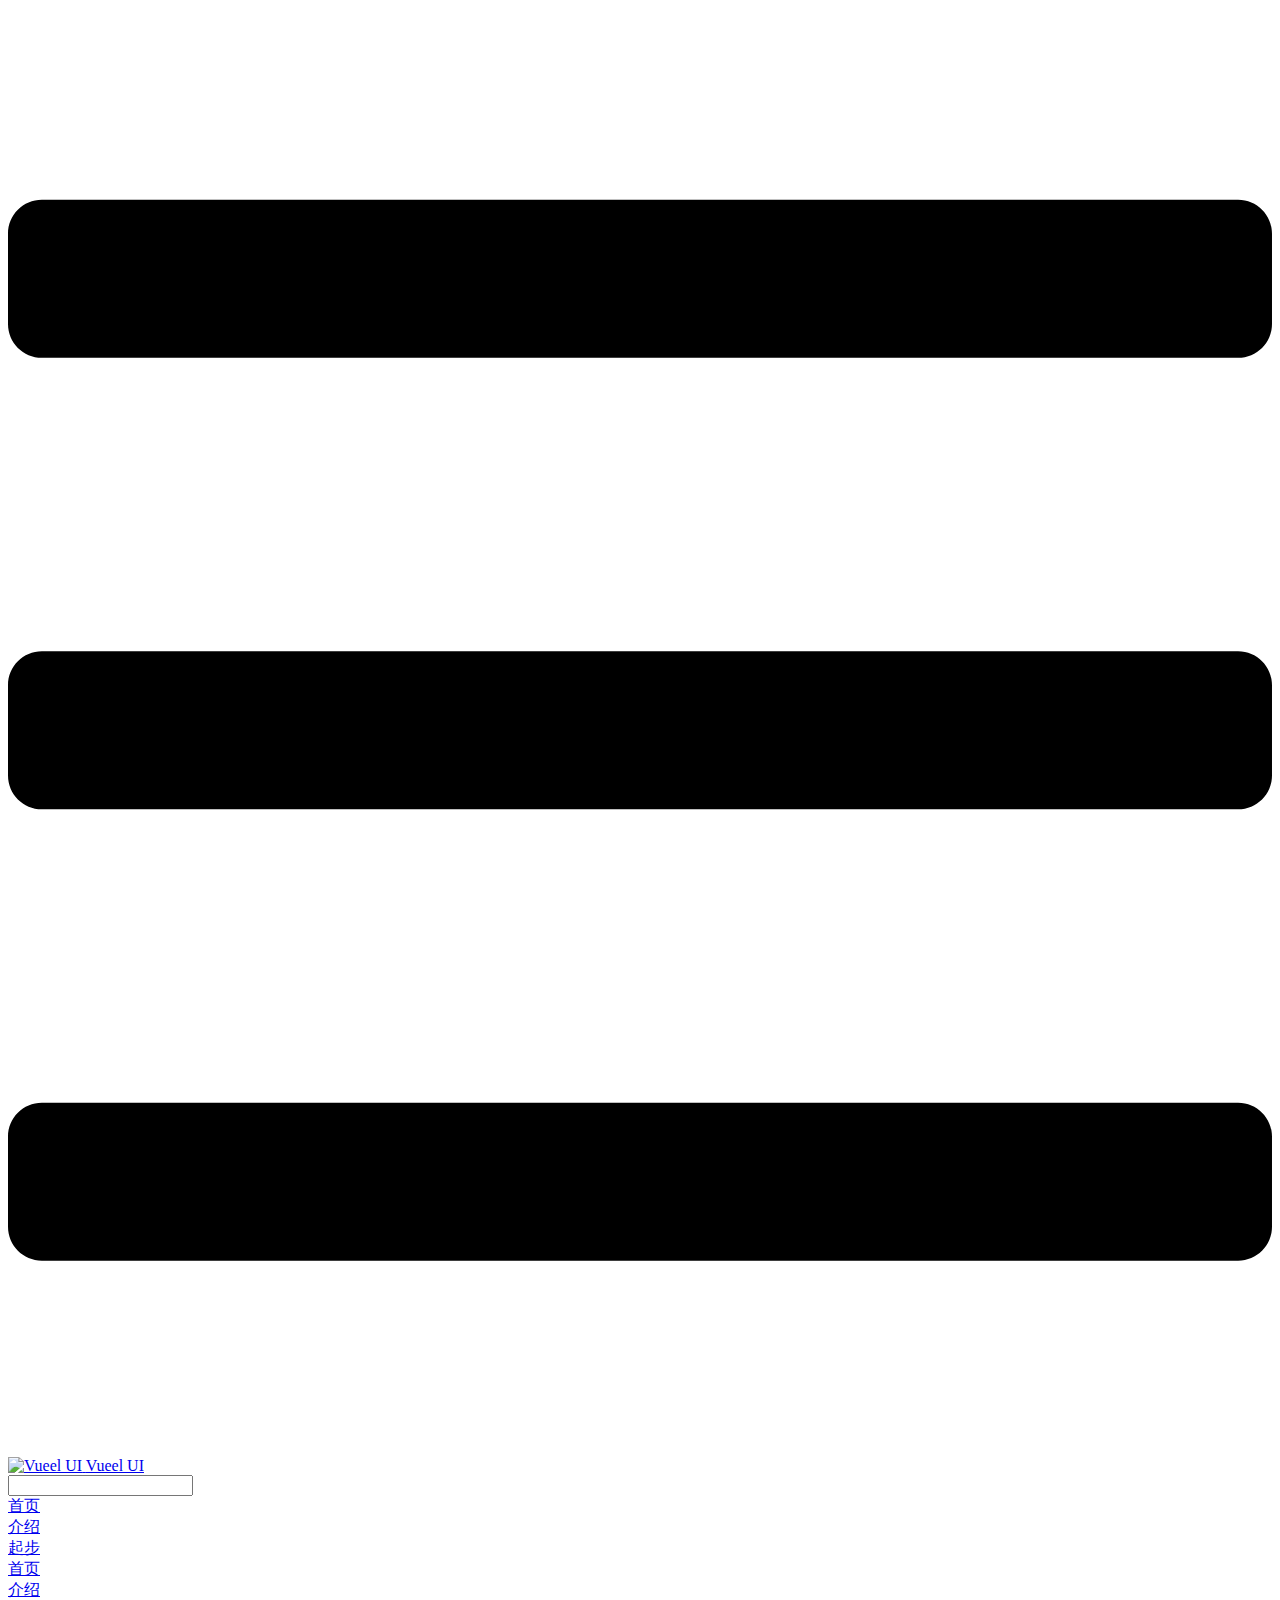
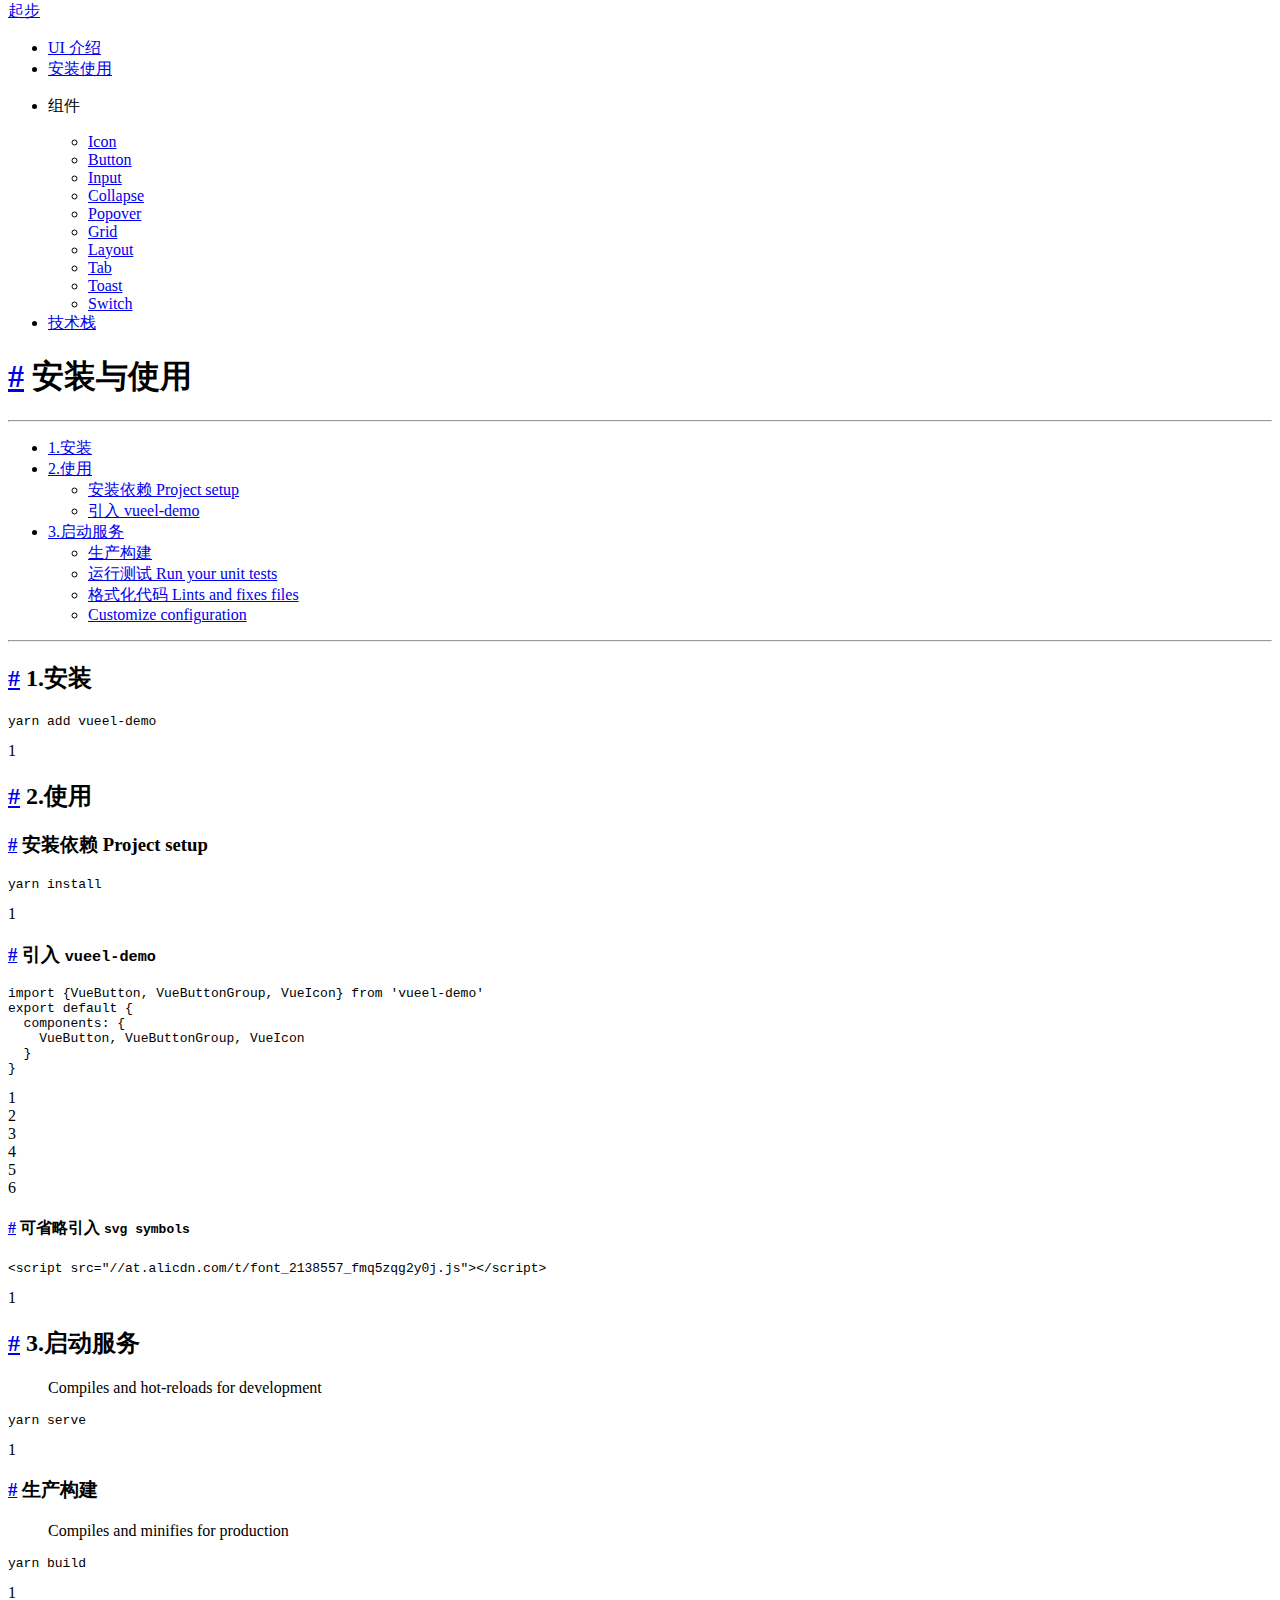
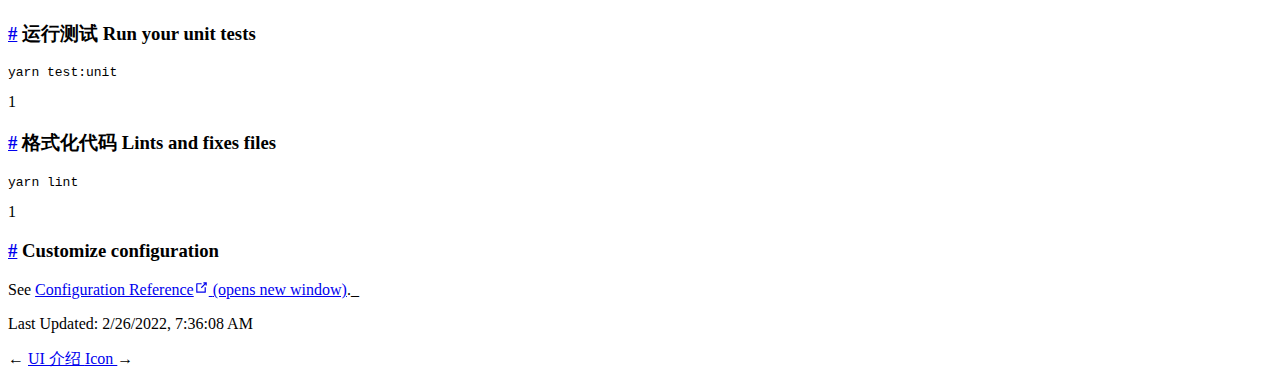
==== commit 0b80fa64: "Deploying to gh-pages from  @ 233d985d1a2a5a51eed7be5173b062fa88a9c472 🚀" ====
--- a/installation/index.html
+++ b/installation/index.html
@@ -16,7 +16,7 @@
     <meta name="msapplication-TileImage" content="/icons/msapplication-icon-144x144.png">
     <meta name="msapplication-TileColor" content="#000000">
     
-    <link rel="preload" href="/vueel-demo-website/assets/css/0.styles.43855190.css" as="style"><link rel="preload" href="/vueel-demo-website/assets/js/app.aa2d8b55.js" as="script"><link rel="preload" href="/vueel-demo-website/assets/js/69.468052a7.js" as="script"><link rel="preload" href="/vueel-demo-website/assets/js/5.e64b28c1.js" as="script"><link rel="preload" href="/vueel-demo-website/assets/js/82.99507f6a.js" as="script"><link rel="prefetch" href="/vueel-demo-website/assets/js/1.08a4f81c.js"><link rel="prefetch" href="/vueel-demo-website/assets/js/10.99fdd16f.js"><link rel="prefetch" href="/vueel-demo-website/assets/js/11.e88ed0a0.js"><link rel="prefetch" href="/vueel-demo-website/assets/js/12.5431bd17.js"><link rel="prefetch" href="/vueel-demo-website/assets/js/13.2922f508.js"><link rel="prefetch" href="/vueel-demo-website/assets/js/14.138c78bc.js"><link rel="prefetch" href="/vueel-demo-website/assets/js/15.fb6ee4fb.js"><link rel="prefetch" href="/vueel-demo-website/assets/js/16.52fed8e1.js"><link rel="prefetch" href="/vueel-demo-website/assets/js/17.2ac575e0.js"><link rel="prefetch" href="/vueel-demo-website/assets/js/18.3ae93454.js"><link rel="prefetch" href="/vueel-demo-website/assets/js/19.fb21846d.js"><link rel="prefetch" href="/vueel-demo-website/assets/js/2.e9e152f6.js"><link rel="prefetch" href="/vueel-demo-website/assets/js/20.309a1708.js"><link rel="prefetch" href="/vueel-demo-website/assets/js/21.cedd7dda.js"><link rel="prefetch" href="/vueel-demo-website/assets/js/22.44578d98.js"><link rel="prefetch" href="/vueel-demo-website/assets/js/23.9140b898.js"><link rel="prefetch" href="/vueel-demo-website/assets/js/24.c50d0a99.js"><link rel="prefetch" href="/vueel-demo-website/assets/js/25.8528d661.js"><link rel="prefetch" href="/vueel-demo-website/assets/js/26.f12bb8c9.js"><link rel="prefetch" href="/vueel-demo-website/assets/js/27.72060563.js"><link rel="prefetch" href="/vueel-demo-website/assets/js/28.a5fa9d4e.js"><link rel="prefetch" href="/vueel-demo-website/assets/js/29.1e34e58c.js"><link rel="prefetch" href="/vueel-demo-website/assets/js/3.e6bf9b87.js"><link rel="prefetch" href="/vueel-demo-website/assets/js/30.4227a53e.js"><link rel="prefetch" href="/vueel-demo-website/assets/js/31.8da21b45.js"><link rel="prefetch" href="/vueel-demo-website/assets/js/32.f51f6406.js"><link rel="prefetch" href="/vueel-demo-website/assets/js/33.4d2fabce.js"><link rel="prefetch" href="/vueel-demo-website/assets/js/34.1a056855.js"><link rel="prefetch" href="/vueel-demo-website/assets/js/35.1b2152b6.js"><link rel="prefetch" href="/vueel-demo-website/assets/js/36.96ca4c73.js"><link rel="prefetch" href="/vueel-demo-website/assets/js/37.005863f3.js"><link rel="prefetch" href="/vueel-demo-website/assets/js/38.b4b4d9ea.js"><link rel="prefetch" href="/vueel-demo-website/assets/js/39.58f20c48.js"><link rel="prefetch" href="/vueel-demo-website/assets/js/40.0da2661c.js"><link rel="prefetch" href="/vueel-demo-website/assets/js/41.9655e2db.js"><link rel="prefetch" href="/vueel-demo-website/assets/js/42.7a6f2470.js"><link rel="prefetch" href="/vueel-demo-website/assets/js/43.9a1abe53.js"><link rel="prefetch" href="/vueel-demo-website/assets/js/44.ce014289.js"><link rel="prefetch" href="/vueel-demo-website/assets/js/45.79ec4f99.js"><link rel="prefetch" href="/vueel-demo-website/assets/js/46.3e266fc9.js"><link rel="prefetch" href="/vueel-demo-website/assets/js/47.12f464e5.js"><link rel="prefetch" href="/vueel-demo-website/assets/js/48.e84403c9.js"><link rel="prefetch" href="/vueel-demo-website/assets/js/49.e2d09d96.js"><link rel="prefetch" href="/vueel-demo-website/assets/js/50.5c1125a8.js"><link rel="prefetch" href="/vueel-demo-website/assets/js/51.34620447.js"><link rel="prefetch" href="/vueel-demo-website/assets/js/52.fe979663.js"><link rel="prefetch" href="/vueel-demo-website/assets/js/53.b9d5e4fe.js"><link rel="prefetch" href="/vueel-demo-website/assets/js/54.3aabaa4d.js"><link rel="prefetch" href="/vueel-demo-website/assets/js/55.f19776ea.js"><link rel="prefetch" href="/vueel-demo-website/assets/js/56.01a94830.js"><link rel="prefetch" href="/vueel-demo-website/assets/js/57.aaa3b13f.js"><link rel="prefetch" href="/vueel-demo-website/assets/js/58.7ed4b11c.js"><link rel="prefetch" href="/vueel-demo-website/assets/js/59.7fd4bb8c.js"><link rel="prefetch" href="/vueel-demo-website/assets/js/6.ae46be53.js"><link rel="prefetch" href="/vueel-demo-website/assets/js/60.5ba7534d.js"><link rel="prefetch" href="/vueel-demo-website/assets/js/61.a0e352f9.js"><link rel="prefetch" href="/vueel-demo-website/assets/js/62.09f56547.js"><link rel="prefetch" href="/vueel-demo-website/assets/js/63.79c9117f.js"><link rel="prefetch" href="/vueel-demo-website/assets/js/64.3e900df4.js"><link rel="prefetch" href="/vueel-demo-website/assets/js/65.6d1bc686.js"><link rel="prefetch" href="/vueel-demo-website/assets/js/66.19a5ad31.js"><link rel="prefetch" href="/vueel-demo-website/assets/js/67.2dc0bd71.js"><link rel="prefetch" href="/vueel-demo-website/assets/js/68.03a9c530.js"><link rel="prefetch" href="/vueel-demo-website/assets/js/7.8eb248c5.js"><link rel="prefetch" href="/vueel-demo-website/assets/js/70.365ad1e8.js"><link rel="prefetch" href="/vueel-demo-website/assets/js/71.f12bfad9.js"><link rel="prefetch" href="/vueel-demo-website/assets/js/72.01c7f534.js"><link rel="prefetch" href="/vueel-demo-website/assets/js/73.df73e9b5.js"><link rel="prefetch" href="/vueel-demo-website/assets/js/74.705e10ba.js"><link rel="prefetch" href="/vueel-demo-website/assets/js/75.e19f8499.js"><link rel="prefetch" href="/vueel-demo-website/assets/js/76.febf3155.js"><link rel="prefetch" href="/vueel-demo-website/assets/js/77.e113e78d.js"><link rel="prefetch" href="/vueel-demo-website/assets/js/78.3e82ab88.js"><link rel="prefetch" href="/vueel-demo-website/assets/js/79.727c20b9.js"><link rel="prefetch" href="/vueel-demo-website/assets/js/8.520442ec.js"><link rel="prefetch" href="/vueel-demo-website/assets/js/80.21396495.js"><link rel="prefetch" href="/vueel-demo-website/assets/js/81.e47b1c69.js"><link rel="prefetch" href="/vueel-demo-website/assets/js/83.0ac1d43d.js"><link rel="prefetch" href="/vueel-demo-website/assets/js/84.ce452c9c.js"><link rel="prefetch" href="/vueel-demo-website/assets/js/9.f9fd7943.js">
+    <link rel="preload" href="/vueel-demo-website/assets/css/0.styles.43855190.css" as="style"><link rel="preload" href="/vueel-demo-website/assets/js/app.96906252.js" as="script"><link rel="preload" href="/vueel-demo-website/assets/js/69.468052a7.js" as="script"><link rel="preload" href="/vueel-demo-website/assets/js/5.e64b28c1.js" as="script"><link rel="preload" href="/vueel-demo-website/assets/js/82.7f2853c2.js" as="script"><link rel="prefetch" href="/vueel-demo-website/assets/js/1.08a4f81c.js"><link rel="prefetch" href="/vueel-demo-website/assets/js/10.99fdd16f.js"><link rel="prefetch" href="/vueel-demo-website/assets/js/11.e88ed0a0.js"><link rel="prefetch" href="/vueel-demo-website/assets/js/12.5431bd17.js"><link rel="prefetch" href="/vueel-demo-website/assets/js/13.2922f508.js"><link rel="prefetch" href="/vueel-demo-website/assets/js/14.138c78bc.js"><link rel="prefetch" href="/vueel-demo-website/assets/js/15.fb6ee4fb.js"><link rel="prefetch" href="/vueel-demo-website/assets/js/16.52fed8e1.js"><link rel="prefetch" href="/vueel-demo-website/assets/js/17.2ac575e0.js"><link rel="prefetch" href="/vueel-demo-website/assets/js/18.3ae93454.js"><link rel="prefetch" href="/vueel-demo-website/assets/js/19.fb21846d.js"><link rel="prefetch" href="/vueel-demo-website/assets/js/2.e9e152f6.js"><link rel="prefetch" href="/vueel-demo-website/assets/js/20.309a1708.js"><link rel="prefetch" href="/vueel-demo-website/assets/js/21.cedd7dda.js"><link rel="prefetch" href="/vueel-demo-website/assets/js/22.44578d98.js"><link rel="prefetch" href="/vueel-demo-website/assets/js/23.9140b898.js"><link rel="prefetch" href="/vueel-demo-website/assets/js/24.c50d0a99.js"><link rel="prefetch" href="/vueel-demo-website/assets/js/25.8528d661.js"><link rel="prefetch" href="/vueel-demo-website/assets/js/26.f12bb8c9.js"><link rel="prefetch" href="/vueel-demo-website/assets/js/27.72060563.js"><link rel="prefetch" href="/vueel-demo-website/assets/js/28.a5fa9d4e.js"><link rel="prefetch" href="/vueel-demo-website/assets/js/29.1e34e58c.js"><link rel="prefetch" href="/vueel-demo-website/assets/js/3.e6bf9b87.js"><link rel="prefetch" href="/vueel-demo-website/assets/js/30.4227a53e.js"><link rel="prefetch" href="/vueel-demo-website/assets/js/31.8da21b45.js"><link rel="prefetch" href="/vueel-demo-website/assets/js/32.f51f6406.js"><link rel="prefetch" href="/vueel-demo-website/assets/js/33.4d2fabce.js"><link rel="prefetch" href="/vueel-demo-website/assets/js/34.1a056855.js"><link rel="prefetch" href="/vueel-demo-website/assets/js/35.1b2152b6.js"><link rel="prefetch" href="/vueel-demo-website/assets/js/36.96ca4c73.js"><link rel="prefetch" href="/vueel-demo-website/assets/js/37.005863f3.js"><link rel="prefetch" href="/vueel-demo-website/assets/js/38.b4b4d9ea.js"><link rel="prefetch" href="/vueel-demo-website/assets/js/39.58f20c48.js"><link rel="prefetch" href="/vueel-demo-website/assets/js/40.0da2661c.js"><link rel="prefetch" href="/vueel-demo-website/assets/js/41.9655e2db.js"><link rel="prefetch" href="/vueel-demo-website/assets/js/42.7a6f2470.js"><link rel="prefetch" href="/vueel-demo-website/assets/js/43.9a1abe53.js"><link rel="prefetch" href="/vueel-demo-website/assets/js/44.ce014289.js"><link rel="prefetch" href="/vueel-demo-website/assets/js/45.79ec4f99.js"><link rel="prefetch" href="/vueel-demo-website/assets/js/46.3e266fc9.js"><link rel="prefetch" href="/vueel-demo-website/assets/js/47.12f464e5.js"><link rel="prefetch" href="/vueel-demo-website/assets/js/48.e84403c9.js"><link rel="prefetch" href="/vueel-demo-website/assets/js/49.e2d09d96.js"><link rel="prefetch" href="/vueel-demo-website/assets/js/50.5c1125a8.js"><link rel="prefetch" href="/vueel-demo-website/assets/js/51.34620447.js"><link rel="prefetch" href="/vueel-demo-website/assets/js/52.fe979663.js"><link rel="prefetch" href="/vueel-demo-website/assets/js/53.b9d5e4fe.js"><link rel="prefetch" href="/vueel-demo-website/assets/js/54.3aabaa4d.js"><link rel="prefetch" href="/vueel-demo-website/assets/js/55.f19776ea.js"><link rel="prefetch" href="/vueel-demo-website/assets/js/56.01a94830.js"><link rel="prefetch" href="/vueel-demo-website/assets/js/57.aaa3b13f.js"><link rel="prefetch" href="/vueel-demo-website/assets/js/58.7ed4b11c.js"><link rel="prefetch" href="/vueel-demo-website/assets/js/59.7fd4bb8c.js"><link rel="prefetch" href="/vueel-demo-website/assets/js/6.ae46be53.js"><link rel="prefetch" href="/vueel-demo-website/assets/js/60.5ba7534d.js"><link rel="prefetch" href="/vueel-demo-website/assets/js/61.a0e352f9.js"><link rel="prefetch" href="/vueel-demo-website/assets/js/62.09f56547.js"><link rel="prefetch" href="/vueel-demo-website/assets/js/63.79c9117f.js"><link rel="prefetch" href="/vueel-demo-website/assets/js/64.3e900df4.js"><link rel="prefetch" href="/vueel-demo-website/assets/js/65.6d1bc686.js"><link rel="prefetch" href="/vueel-demo-website/assets/js/66.19a5ad31.js"><link rel="prefetch" href="/vueel-demo-website/assets/js/67.2dc0bd71.js"><link rel="prefetch" href="/vueel-demo-website/assets/js/68.03a9c530.js"><link rel="prefetch" href="/vueel-demo-website/assets/js/7.8eb248c5.js"><link rel="prefetch" href="/vueel-demo-website/assets/js/70.365ad1e8.js"><link rel="prefetch" href="/vueel-demo-website/assets/js/71.f12bfad9.js"><link rel="prefetch" href="/vueel-demo-website/assets/js/72.52f86dde.js"><link rel="prefetch" href="/vueel-demo-website/assets/js/73.df73e9b5.js"><link rel="prefetch" href="/vueel-demo-website/assets/js/74.705e10ba.js"><link rel="prefetch" href="/vueel-demo-website/assets/js/75.e19f8499.js"><link rel="prefetch" href="/vueel-demo-website/assets/js/76.fc684388.js"><link rel="prefetch" href="/vueel-demo-website/assets/js/77.e113e78d.js"><link rel="prefetch" href="/vueel-demo-website/assets/js/78.3e82ab88.js"><link rel="prefetch" href="/vueel-demo-website/assets/js/79.727c20b9.js"><link rel="prefetch" href="/vueel-demo-website/assets/js/8.520442ec.js"><link rel="prefetch" href="/vueel-demo-website/assets/js/80.b0d50236.js"><link rel="prefetch" href="/vueel-demo-website/assets/js/81.064fdb6f.js"><link rel="prefetch" href="/vueel-demo-website/assets/js/83.0ac1d43d.js"><link rel="prefetch" href="/vueel-demo-website/assets/js/84.ce452c9c.js"><link rel="prefetch" href="/vueel-demo-website/assets/js/9.f9fd7943.js">
     <link rel="stylesheet" href="/vueel-demo-website/assets/css/0.styles.43855190.css">
   </head>
   <body>
@@ -36,7 +36,7 @@
 </code></pre> <div class="line-numbers-wrapper"><span class="line-number">1</span><br></div></div><h2 id="_2-使用"><a href="#_2-使用" class="header-anchor">#</a> 2.使用</h2> <h3 id="安装依赖-project-setup"><a href="#安装依赖-project-setup" class="header-anchor">#</a> 安装依赖 Project setup</h3> <div class="language- line-numbers-mode"><pre class="language-text"><code>yarn install
 </code></pre> <div class="line-numbers-wrapper"><span class="line-number">1</span><br></div></div><h3 id="引入-vueel-demo"><a href="#引入-vueel-demo" class="header-anchor">#</a> 引入 <code>vueel-demo</code></h3> <div class="language-js line-numbers-mode"><pre class="language-js"><code><span class="token keyword">import</span> <span class="token punctuation">{</span>VueButton<span class="token punctuation">,</span> VueButtonGroup<span class="token punctuation">,</span> VueIcon<span class="token punctuation">}</span> <span class="token keyword">from</span> <span class="token string">'vueel-demo'</span>
 <span class="token keyword">export</span> <span class="token keyword">default</span> <span class="token punctuation">{</span>
-  components<span class="token operator">:</span> <span class="token punctuation">{</span>
+  <span class="token literal-property property">components</span><span class="token operator">:</span> <span class="token punctuation">{</span>
     VueButton<span class="token punctuation">,</span> VueButtonGroup<span class="token punctuation">,</span> VueIcon
   <span class="token punctuation">}</span>
 <span class="token punctuation">}</span>
@@ -45,7 +45,7 @@
 </code></pre> <div class="line-numbers-wrapper"><span class="line-number">1</span><br></div></div><h3 id="生产构建"><a href="#生产构建" class="header-anchor">#</a> 生产构建</h3> <blockquote><p>Compiles and minifies for production</p></blockquote> <div class="language- line-numbers-mode"><pre class="language-text"><code>yarn build
 </code></pre> <div class="line-numbers-wrapper"><span class="line-number">1</span><br></div></div><h3 id="运行测试-run-your-unit-tests"><a href="#运行测试-run-your-unit-tests" class="header-anchor">#</a> 运行测试 Run your unit tests</h3> <div class="language- line-numbers-mode"><pre class="language-text"><code>yarn test:unit
 </code></pre> <div class="line-numbers-wrapper"><span class="line-number">1</span><br></div></div><h3 id="格式化代码-lints-and-fixes-files"><a href="#格式化代码-lints-and-fixes-files" class="header-anchor">#</a> 格式化代码 Lints and fixes files</h3> <div class="language- line-numbers-mode"><pre class="language-text"><code>yarn lint
-</code></pre> <div class="line-numbers-wrapper"><span class="line-number">1</span><br></div></div><h3 id="customize-configuration"><a href="#customize-configuration" class="header-anchor">#</a> Customize configuration</h3> <p>See <a href="https://cli.vuejs.org/config/" target="_blank" rel="noopener noreferrer">Configuration Reference<span><svg xmlns="http://www.w3.org/2000/svg" aria-hidden="true" focusable="false" x="0px" y="0px" viewBox="0 0 100 100" width="15" height="15" class="icon outbound"><path fill="currentColor" d="M18.8,85.1h56l0,0c2.2,0,4-1.8,4-4v-32h-8v28h-48v-48h28v-8h-32l0,0c-2.2,0-4,1.8-4,4v56C14.8,83.3,16.6,85.1,18.8,85.1z"></path> <polygon fill="currentColor" points="45.7,48.7 51.3,54.3 77.2,28.5 77.2,37.2 85.2,37.2 85.2,14.9 62.8,14.9 62.8,22.9 71.5,22.9"></polygon></svg> <span class="sr-only">(opens new window)</span></span></a>._</p></div> <footer class="page-edit"><!----> <div class="last-updated"><span class="prefix">Last Updated:</span> <span class="time">2/22/2022, 8:49:22 AM</span></div></footer> <div class="page-nav"><p class="inner"><span class="prev">
+</code></pre> <div class="line-numbers-wrapper"><span class="line-number">1</span><br></div></div><h3 id="customize-configuration"><a href="#customize-configuration" class="header-anchor">#</a> Customize configuration</h3> <p>See <a href="https://cli.vuejs.org/config/" target="_blank" rel="noopener noreferrer">Configuration Reference<span><svg xmlns="http://www.w3.org/2000/svg" aria-hidden="true" focusable="false" x="0px" y="0px" viewBox="0 0 100 100" width="15" height="15" class="icon outbound"><path fill="currentColor" d="M18.8,85.1h56l0,0c2.2,0,4-1.8,4-4v-32h-8v28h-48v-48h28v-8h-32l0,0c-2.2,0-4,1.8-4,4v56C14.8,83.3,16.6,85.1,18.8,85.1z"></path> <polygon fill="currentColor" points="45.7,48.7 51.3,54.3 77.2,28.5 77.2,37.2 85.2,37.2 85.2,14.9 62.8,14.9 62.8,22.9 71.5,22.9"></polygon></svg> <span class="sr-only">(opens new window)</span></span></a>._</p></div> <footer class="page-edit"><!----> <div class="last-updated"><span class="prefix">Last Updated:</span> <span class="time">2/26/2022, 7:36:08 AM</span></div></footer> <div class="page-nav"><p class="inner"><span class="prev">
       ←
       <a href="/vueel-demo-website/introduction/" class="prev">
         UI 介绍
@@ -54,6 +54,6 @@
       </a>
       →
     </span></p></div>  <!----></main></div><div class="global-ui"><!----></div></div>
-    <script src="/vueel-demo-website/assets/js/app.aa2d8b55.js" defer></script><script src="/vueel-demo-website/assets/js/69.468052a7.js" defer></script><script src="/vueel-demo-website/assets/js/5.e64b28c1.js" defer></script><script src="/vueel-demo-website/assets/js/82.99507f6a.js" defer></script>
+    <script src="/vueel-demo-website/assets/js/app.96906252.js" defer></script><script src="/vueel-demo-website/assets/js/69.468052a7.js" defer></script><script src="/vueel-demo-website/assets/js/5.e64b28c1.js" defer></script><script src="/vueel-demo-website/assets/js/82.7f2853c2.js" defer></script>
   </body>
 </html>
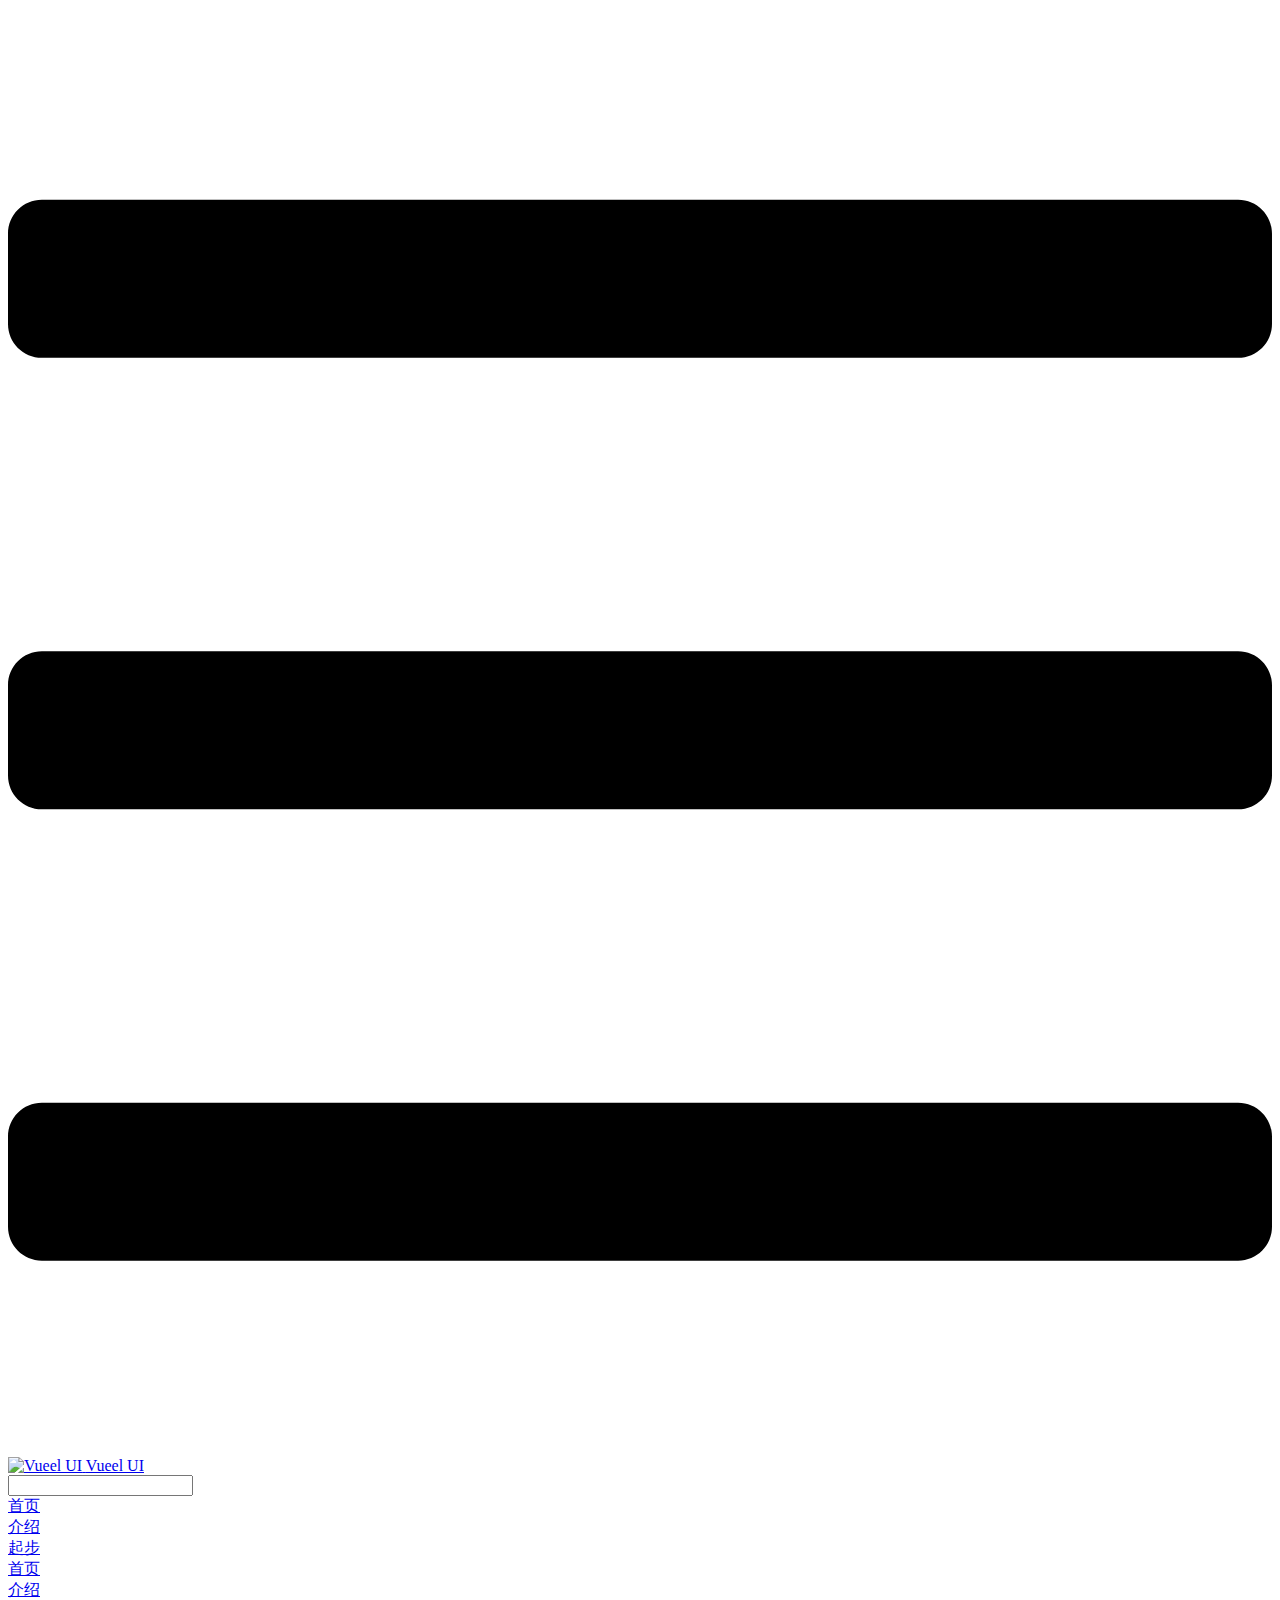
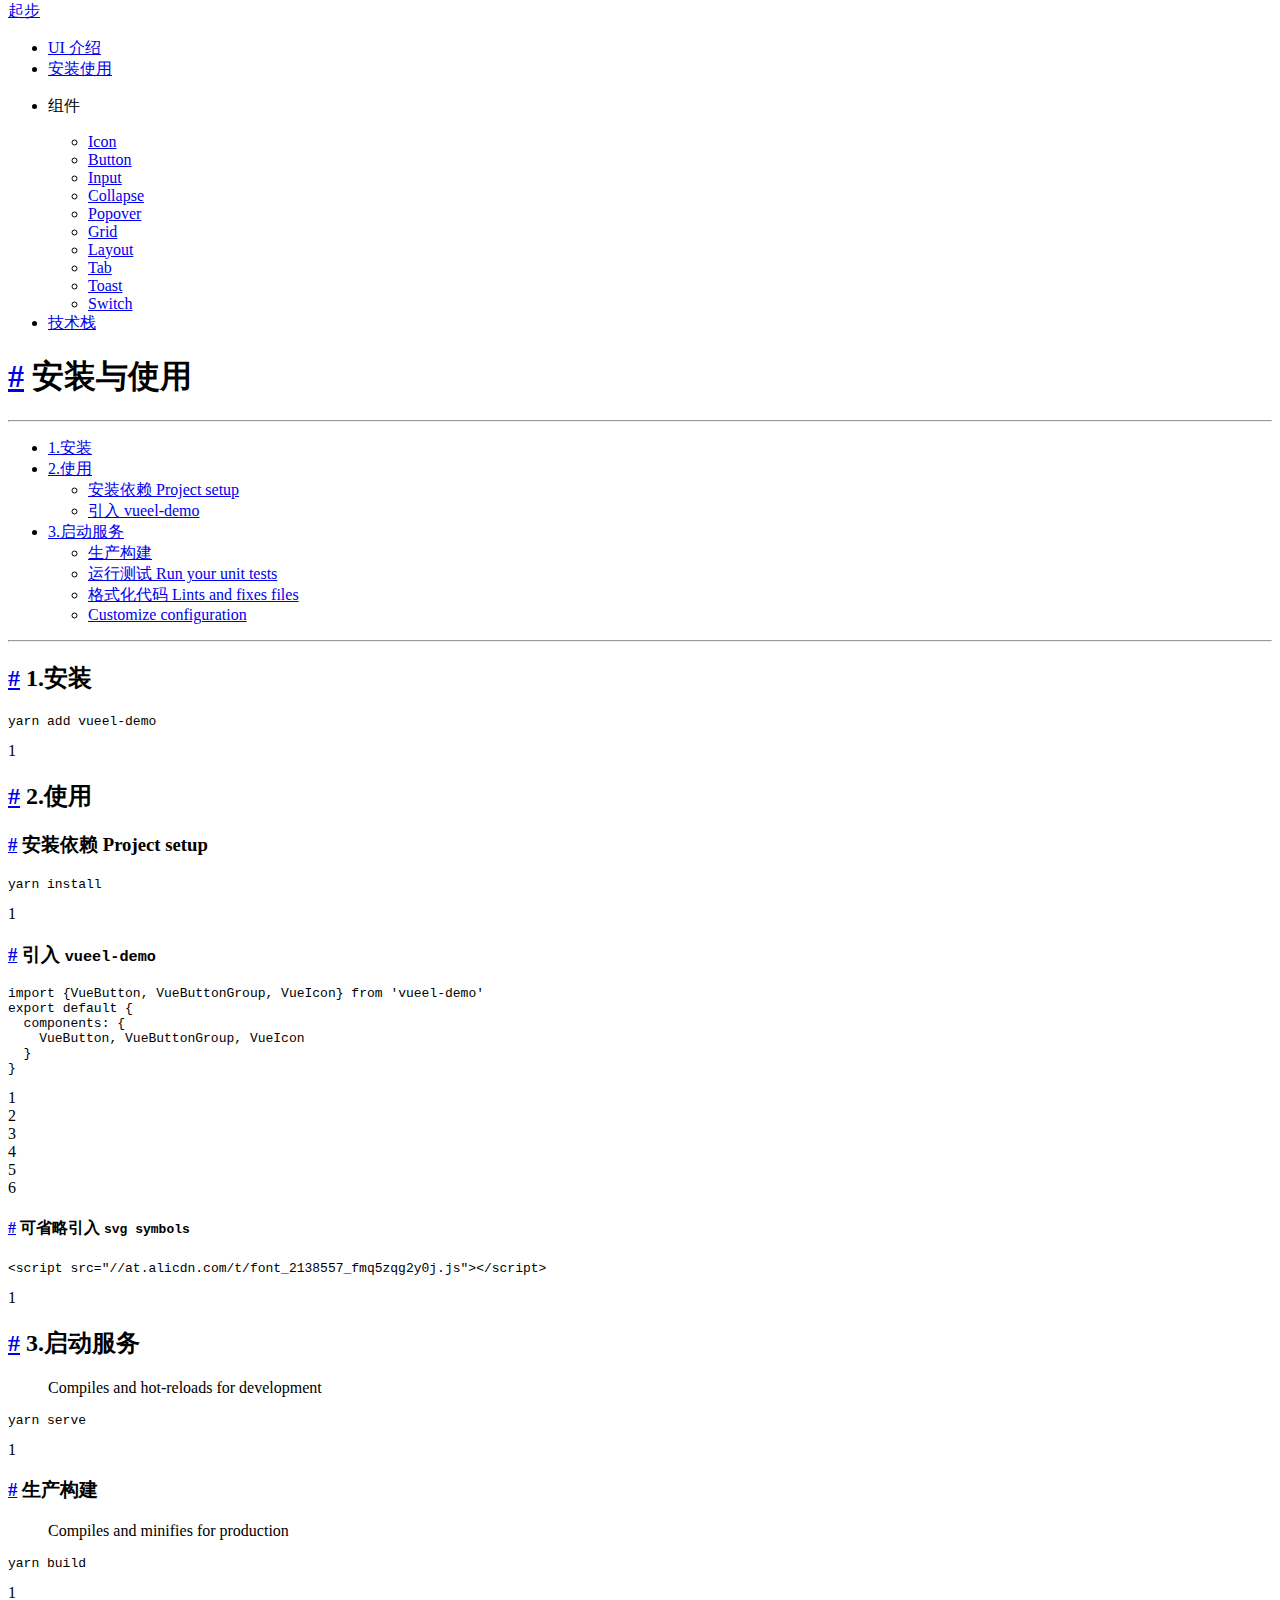
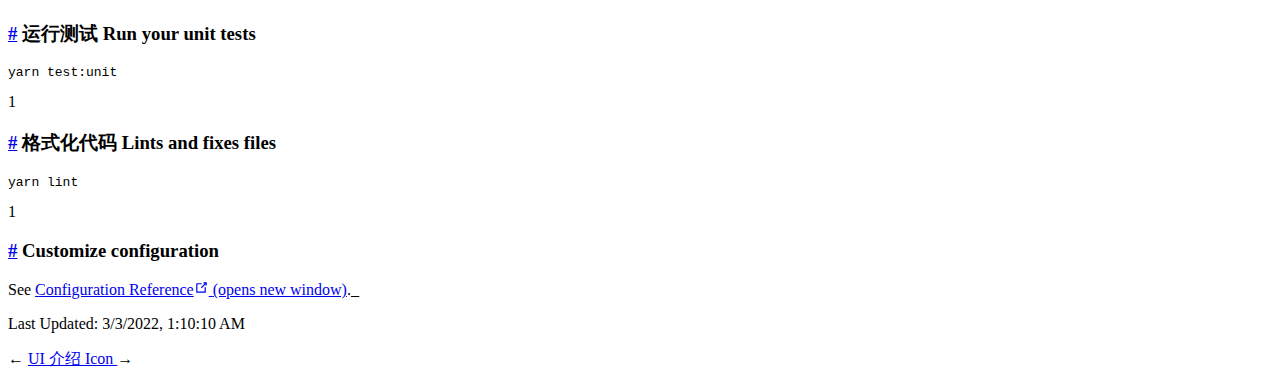
==== commit f50534ad: "Deploying to gh-pages from  @ 485b6fc4cd89a6d13b34f5a206850a5d5507ecb9 🚀" ====
--- a/installation/index.html
+++ b/installation/index.html
@@ -16,7 +16,7 @@
     <meta name="msapplication-TileImage" content="/icons/msapplication-icon-144x144.png">
     <meta name="msapplication-TileColor" content="#000000">
     
-    <link rel="preload" href="/vueel-demo-website/assets/css/0.styles.43855190.css" as="style"><link rel="preload" href="/vueel-demo-website/assets/js/app.96906252.js" as="script"><link rel="preload" href="/vueel-demo-website/assets/js/69.468052a7.js" as="script"><link rel="preload" href="/vueel-demo-website/assets/js/5.e64b28c1.js" as="script"><link rel="preload" href="/vueel-demo-website/assets/js/82.7f2853c2.js" as="script"><link rel="prefetch" href="/vueel-demo-website/assets/js/1.08a4f81c.js"><link rel="prefetch" href="/vueel-demo-website/assets/js/10.99fdd16f.js"><link rel="prefetch" href="/vueel-demo-website/assets/js/11.e88ed0a0.js"><link rel="prefetch" href="/vueel-demo-website/assets/js/12.5431bd17.js"><link rel="prefetch" href="/vueel-demo-website/assets/js/13.2922f508.js"><link rel="prefetch" href="/vueel-demo-website/assets/js/14.138c78bc.js"><link rel="prefetch" href="/vueel-demo-website/assets/js/15.fb6ee4fb.js"><link rel="prefetch" href="/vueel-demo-website/assets/js/16.52fed8e1.js"><link rel="prefetch" href="/vueel-demo-website/assets/js/17.2ac575e0.js"><link rel="prefetch" href="/vueel-demo-website/assets/js/18.3ae93454.js"><link rel="prefetch" href="/vueel-demo-website/assets/js/19.fb21846d.js"><link rel="prefetch" href="/vueel-demo-website/assets/js/2.e9e152f6.js"><link rel="prefetch" href="/vueel-demo-website/assets/js/20.309a1708.js"><link rel="prefetch" href="/vueel-demo-website/assets/js/21.cedd7dda.js"><link rel="prefetch" href="/vueel-demo-website/assets/js/22.44578d98.js"><link rel="prefetch" href="/vueel-demo-website/assets/js/23.9140b898.js"><link rel="prefetch" href="/vueel-demo-website/assets/js/24.c50d0a99.js"><link rel="prefetch" href="/vueel-demo-website/assets/js/25.8528d661.js"><link rel="prefetch" href="/vueel-demo-website/assets/js/26.f12bb8c9.js"><link rel="prefetch" href="/vueel-demo-website/assets/js/27.72060563.js"><link rel="prefetch" href="/vueel-demo-website/assets/js/28.a5fa9d4e.js"><link rel="prefetch" href="/vueel-demo-website/assets/js/29.1e34e58c.js"><link rel="prefetch" href="/vueel-demo-website/assets/js/3.e6bf9b87.js"><link rel="prefetch" href="/vueel-demo-website/assets/js/30.4227a53e.js"><link rel="prefetch" href="/vueel-demo-website/assets/js/31.8da21b45.js"><link rel="prefetch" href="/vueel-demo-website/assets/js/32.f51f6406.js"><link rel="prefetch" href="/vueel-demo-website/assets/js/33.4d2fabce.js"><link rel="prefetch" href="/vueel-demo-website/assets/js/34.1a056855.js"><link rel="prefetch" href="/vueel-demo-website/assets/js/35.1b2152b6.js"><link rel="prefetch" href="/vueel-demo-website/assets/js/36.96ca4c73.js"><link rel="prefetch" href="/vueel-demo-website/assets/js/37.005863f3.js"><link rel="prefetch" href="/vueel-demo-website/assets/js/38.b4b4d9ea.js"><link rel="prefetch" href="/vueel-demo-website/assets/js/39.58f20c48.js"><link rel="prefetch" href="/vueel-demo-website/assets/js/40.0da2661c.js"><link rel="prefetch" href="/vueel-demo-website/assets/js/41.9655e2db.js"><link rel="prefetch" href="/vueel-demo-website/assets/js/42.7a6f2470.js"><link rel="prefetch" href="/vueel-demo-website/assets/js/43.9a1abe53.js"><link rel="prefetch" href="/vueel-demo-website/assets/js/44.ce014289.js"><link rel="prefetch" href="/vueel-demo-website/assets/js/45.79ec4f99.js"><link rel="prefetch" href="/vueel-demo-website/assets/js/46.3e266fc9.js"><link rel="prefetch" href="/vueel-demo-website/assets/js/47.12f464e5.js"><link rel="prefetch" href="/vueel-demo-website/assets/js/48.e84403c9.js"><link rel="prefetch" href="/vueel-demo-website/assets/js/49.e2d09d96.js"><link rel="prefetch" href="/vueel-demo-website/assets/js/50.5c1125a8.js"><link rel="prefetch" href="/vueel-demo-website/assets/js/51.34620447.js"><link rel="prefetch" href="/vueel-demo-website/assets/js/52.fe979663.js"><link rel="prefetch" href="/vueel-demo-website/assets/js/53.b9d5e4fe.js"><link rel="prefetch" href="/vueel-demo-website/assets/js/54.3aabaa4d.js"><link rel="prefetch" href="/vueel-demo-website/assets/js/55.f19776ea.js"><link rel="prefetch" href="/vueel-demo-website/assets/js/56.01a94830.js"><link rel="prefetch" href="/vueel-demo-website/assets/js/57.aaa3b13f.js"><link rel="prefetch" href="/vueel-demo-website/assets/js/58.7ed4b11c.js"><link rel="prefetch" href="/vueel-demo-website/assets/js/59.7fd4bb8c.js"><link rel="prefetch" href="/vueel-demo-website/assets/js/6.ae46be53.js"><link rel="prefetch" href="/vueel-demo-website/assets/js/60.5ba7534d.js"><link rel="prefetch" href="/vueel-demo-website/assets/js/61.a0e352f9.js"><link rel="prefetch" href="/vueel-demo-website/assets/js/62.09f56547.js"><link rel="prefetch" href="/vueel-demo-website/assets/js/63.79c9117f.js"><link rel="prefetch" href="/vueel-demo-website/assets/js/64.3e900df4.js"><link rel="prefetch" href="/vueel-demo-website/assets/js/65.6d1bc686.js"><link rel="prefetch" href="/vueel-demo-website/assets/js/66.19a5ad31.js"><link rel="prefetch" href="/vueel-demo-website/assets/js/67.2dc0bd71.js"><link rel="prefetch" href="/vueel-demo-website/assets/js/68.03a9c530.js"><link rel="prefetch" href="/vueel-demo-website/assets/js/7.8eb248c5.js"><link rel="prefetch" href="/vueel-demo-website/assets/js/70.365ad1e8.js"><link rel="prefetch" href="/vueel-demo-website/assets/js/71.f12bfad9.js"><link rel="prefetch" href="/vueel-demo-website/assets/js/72.52f86dde.js"><link rel="prefetch" href="/vueel-demo-website/assets/js/73.df73e9b5.js"><link rel="prefetch" href="/vueel-demo-website/assets/js/74.705e10ba.js"><link rel="prefetch" href="/vueel-demo-website/assets/js/75.e19f8499.js"><link rel="prefetch" href="/vueel-demo-website/assets/js/76.fc684388.js"><link rel="prefetch" href="/vueel-demo-website/assets/js/77.e113e78d.js"><link rel="prefetch" href="/vueel-demo-website/assets/js/78.3e82ab88.js"><link rel="prefetch" href="/vueel-demo-website/assets/js/79.727c20b9.js"><link rel="prefetch" href="/vueel-demo-website/assets/js/8.520442ec.js"><link rel="prefetch" href="/vueel-demo-website/assets/js/80.b0d50236.js"><link rel="prefetch" href="/vueel-demo-website/assets/js/81.064fdb6f.js"><link rel="prefetch" href="/vueel-demo-website/assets/js/83.0ac1d43d.js"><link rel="prefetch" href="/vueel-demo-website/assets/js/84.ce452c9c.js"><link rel="prefetch" href="/vueel-demo-website/assets/js/9.f9fd7943.js">
+    <link rel="preload" href="/vueel-demo-website/assets/css/0.styles.43855190.css" as="style"><link rel="preload" href="/vueel-demo-website/assets/js/app.4ba483f0.js" as="script"><link rel="preload" href="/vueel-demo-website/assets/js/69.468052a7.js" as="script"><link rel="preload" href="/vueel-demo-website/assets/js/5.e64b28c1.js" as="script"><link rel="preload" href="/vueel-demo-website/assets/js/82.7f2853c2.js" as="script"><link rel="prefetch" href="/vueel-demo-website/assets/js/1.08a4f81c.js"><link rel="prefetch" href="/vueel-demo-website/assets/js/10.99fdd16f.js"><link rel="prefetch" href="/vueel-demo-website/assets/js/11.e88ed0a0.js"><link rel="prefetch" href="/vueel-demo-website/assets/js/12.5431bd17.js"><link rel="prefetch" href="/vueel-demo-website/assets/js/13.2922f508.js"><link rel="prefetch" href="/vueel-demo-website/assets/js/14.138c78bc.js"><link rel="prefetch" href="/vueel-demo-website/assets/js/15.fb6ee4fb.js"><link rel="prefetch" href="/vueel-demo-website/assets/js/16.52fed8e1.js"><link rel="prefetch" href="/vueel-demo-website/assets/js/17.2ac575e0.js"><link rel="prefetch" href="/vueel-demo-website/assets/js/18.3ae93454.js"><link rel="prefetch" href="/vueel-demo-website/assets/js/19.fb21846d.js"><link rel="prefetch" href="/vueel-demo-website/assets/js/2.e9e152f6.js"><link rel="prefetch" href="/vueel-demo-website/assets/js/20.309a1708.js"><link rel="prefetch" href="/vueel-demo-website/assets/js/21.cedd7dda.js"><link rel="prefetch" href="/vueel-demo-website/assets/js/22.44578d98.js"><link rel="prefetch" href="/vueel-demo-website/assets/js/23.9140b898.js"><link rel="prefetch" href="/vueel-demo-website/assets/js/24.c50d0a99.js"><link rel="prefetch" href="/vueel-demo-website/assets/js/25.8528d661.js"><link rel="prefetch" href="/vueel-demo-website/assets/js/26.f12bb8c9.js"><link rel="prefetch" href="/vueel-demo-website/assets/js/27.72060563.js"><link rel="prefetch" href="/vueel-demo-website/assets/js/28.a5fa9d4e.js"><link rel="prefetch" href="/vueel-demo-website/assets/js/29.1e34e58c.js"><link rel="prefetch" href="/vueel-demo-website/assets/js/3.e6bf9b87.js"><link rel="prefetch" href="/vueel-demo-website/assets/js/30.4227a53e.js"><link rel="prefetch" href="/vueel-demo-website/assets/js/31.8da21b45.js"><link rel="prefetch" href="/vueel-demo-website/assets/js/32.f51f6406.js"><link rel="prefetch" href="/vueel-demo-website/assets/js/33.4d2fabce.js"><link rel="prefetch" href="/vueel-demo-website/assets/js/34.1a056855.js"><link rel="prefetch" href="/vueel-demo-website/assets/js/35.1b2152b6.js"><link rel="prefetch" href="/vueel-demo-website/assets/js/36.96ca4c73.js"><link rel="prefetch" href="/vueel-demo-website/assets/js/37.005863f3.js"><link rel="prefetch" href="/vueel-demo-website/assets/js/38.b4b4d9ea.js"><link rel="prefetch" href="/vueel-demo-website/assets/js/39.58f20c48.js"><link rel="prefetch" href="/vueel-demo-website/assets/js/40.0da2661c.js"><link rel="prefetch" href="/vueel-demo-website/assets/js/41.9655e2db.js"><link rel="prefetch" href="/vueel-demo-website/assets/js/42.7a6f2470.js"><link rel="prefetch" href="/vueel-demo-website/assets/js/43.9a1abe53.js"><link rel="prefetch" href="/vueel-demo-website/assets/js/44.ce014289.js"><link rel="prefetch" href="/vueel-demo-website/assets/js/45.79ec4f99.js"><link rel="prefetch" href="/vueel-demo-website/assets/js/46.3e266fc9.js"><link rel="prefetch" href="/vueel-demo-website/assets/js/47.12f464e5.js"><link rel="prefetch" href="/vueel-demo-website/assets/js/48.e84403c9.js"><link rel="prefetch" href="/vueel-demo-website/assets/js/49.e2d09d96.js"><link rel="prefetch" href="/vueel-demo-website/assets/js/50.5c1125a8.js"><link rel="prefetch" href="/vueel-demo-website/assets/js/51.34620447.js"><link rel="prefetch" href="/vueel-demo-website/assets/js/52.fe979663.js"><link rel="prefetch" href="/vueel-demo-website/assets/js/53.b9d5e4fe.js"><link rel="prefetch" href="/vueel-demo-website/assets/js/54.3aabaa4d.js"><link rel="prefetch" href="/vueel-demo-website/assets/js/55.f19776ea.js"><link rel="prefetch" href="/vueel-demo-website/assets/js/56.01a94830.js"><link rel="prefetch" href="/vueel-demo-website/assets/js/57.aaa3b13f.js"><link rel="prefetch" href="/vueel-demo-website/assets/js/58.7ed4b11c.js"><link rel="prefetch" href="/vueel-demo-website/assets/js/59.7fd4bb8c.js"><link rel="prefetch" href="/vueel-demo-website/assets/js/6.ae46be53.js"><link rel="prefetch" href="/vueel-demo-website/assets/js/60.5ba7534d.js"><link rel="prefetch" href="/vueel-demo-website/assets/js/61.a0e352f9.js"><link rel="prefetch" href="/vueel-demo-website/assets/js/62.09f56547.js"><link rel="prefetch" href="/vueel-demo-website/assets/js/63.79c9117f.js"><link rel="prefetch" href="/vueel-demo-website/assets/js/64.3e900df4.js"><link rel="prefetch" href="/vueel-demo-website/assets/js/65.6d1bc686.js"><link rel="prefetch" href="/vueel-demo-website/assets/js/66.19a5ad31.js"><link rel="prefetch" href="/vueel-demo-website/assets/js/67.2dc0bd71.js"><link rel="prefetch" href="/vueel-demo-website/assets/js/68.03a9c530.js"><link rel="prefetch" href="/vueel-demo-website/assets/js/7.8eb248c5.js"><link rel="prefetch" href="/vueel-demo-website/assets/js/70.365ad1e8.js"><link rel="prefetch" href="/vueel-demo-website/assets/js/71.f12bfad9.js"><link rel="prefetch" href="/vueel-demo-website/assets/js/72.52f86dde.js"><link rel="prefetch" href="/vueel-demo-website/assets/js/73.df73e9b5.js"><link rel="prefetch" href="/vueel-demo-website/assets/js/74.705e10ba.js"><link rel="prefetch" href="/vueel-demo-website/assets/js/75.e19f8499.js"><link rel="prefetch" href="/vueel-demo-website/assets/js/76.fc684388.js"><link rel="prefetch" href="/vueel-demo-website/assets/js/77.e113e78d.js"><link rel="prefetch" href="/vueel-demo-website/assets/js/78.3e82ab88.js"><link rel="prefetch" href="/vueel-demo-website/assets/js/79.727c20b9.js"><link rel="prefetch" href="/vueel-demo-website/assets/js/8.520442ec.js"><link rel="prefetch" href="/vueel-demo-website/assets/js/80.b0d50236.js"><link rel="prefetch" href="/vueel-demo-website/assets/js/81.064fdb6f.js"><link rel="prefetch" href="/vueel-demo-website/assets/js/83.0ac1d43d.js"><link rel="prefetch" href="/vueel-demo-website/assets/js/84.ce452c9c.js"><link rel="prefetch" href="/vueel-demo-website/assets/js/9.f9fd7943.js">
     <link rel="stylesheet" href="/vueel-demo-website/assets/css/0.styles.43855190.css">
   </head>
   <body>
@@ -45,7 +45,7 @@
 </code></pre> <div class="line-numbers-wrapper"><span class="line-number">1</span><br></div></div><h3 id="生产构建"><a href="#生产构建" class="header-anchor">#</a> 生产构建</h3> <blockquote><p>Compiles and minifies for production</p></blockquote> <div class="language- line-numbers-mode"><pre class="language-text"><code>yarn build
 </code></pre> <div class="line-numbers-wrapper"><span class="line-number">1</span><br></div></div><h3 id="运行测试-run-your-unit-tests"><a href="#运行测试-run-your-unit-tests" class="header-anchor">#</a> 运行测试 Run your unit tests</h3> <div class="language- line-numbers-mode"><pre class="language-text"><code>yarn test:unit
 </code></pre> <div class="line-numbers-wrapper"><span class="line-number">1</span><br></div></div><h3 id="格式化代码-lints-and-fixes-files"><a href="#格式化代码-lints-and-fixes-files" class="header-anchor">#</a> 格式化代码 Lints and fixes files</h3> <div class="language- line-numbers-mode"><pre class="language-text"><code>yarn lint
-</code></pre> <div class="line-numbers-wrapper"><span class="line-number">1</span><br></div></div><h3 id="customize-configuration"><a href="#customize-configuration" class="header-anchor">#</a> Customize configuration</h3> <p>See <a href="https://cli.vuejs.org/config/" target="_blank" rel="noopener noreferrer">Configuration Reference<span><svg xmlns="http://www.w3.org/2000/svg" aria-hidden="true" focusable="false" x="0px" y="0px" viewBox="0 0 100 100" width="15" height="15" class="icon outbound"><path fill="currentColor" d="M18.8,85.1h56l0,0c2.2,0,4-1.8,4-4v-32h-8v28h-48v-48h28v-8h-32l0,0c-2.2,0-4,1.8-4,4v56C14.8,83.3,16.6,85.1,18.8,85.1z"></path> <polygon fill="currentColor" points="45.7,48.7 51.3,54.3 77.2,28.5 77.2,37.2 85.2,37.2 85.2,14.9 62.8,14.9 62.8,22.9 71.5,22.9"></polygon></svg> <span class="sr-only">(opens new window)</span></span></a>._</p></div> <footer class="page-edit"><!----> <div class="last-updated"><span class="prefix">Last Updated:</span> <span class="time">2/26/2022, 7:36:08 AM</span></div></footer> <div class="page-nav"><p class="inner"><span class="prev">
+</code></pre> <div class="line-numbers-wrapper"><span class="line-number">1</span><br></div></div><h3 id="customize-configuration"><a href="#customize-configuration" class="header-anchor">#</a> Customize configuration</h3> <p>See <a href="https://cli.vuejs.org/config/" target="_blank" rel="noopener noreferrer">Configuration Reference<span><svg xmlns="http://www.w3.org/2000/svg" aria-hidden="true" focusable="false" x="0px" y="0px" viewBox="0 0 100 100" width="15" height="15" class="icon outbound"><path fill="currentColor" d="M18.8,85.1h56l0,0c2.2,0,4-1.8,4-4v-32h-8v28h-48v-48h28v-8h-32l0,0c-2.2,0-4,1.8-4,4v56C14.8,83.3,16.6,85.1,18.8,85.1z"></path> <polygon fill="currentColor" points="45.7,48.7 51.3,54.3 77.2,28.5 77.2,37.2 85.2,37.2 85.2,14.9 62.8,14.9 62.8,22.9 71.5,22.9"></polygon></svg> <span class="sr-only">(opens new window)</span></span></a>._</p></div> <footer class="page-edit"><!----> <div class="last-updated"><span class="prefix">Last Updated:</span> <span class="time">3/3/2022, 1:10:10 AM</span></div></footer> <div class="page-nav"><p class="inner"><span class="prev">
       ←
       <a href="/vueel-demo-website/introduction/" class="prev">
         UI 介绍
@@ -54,6 +54,6 @@
       </a>
       →
     </span></p></div>  <!----></main></div><div class="global-ui"><!----></div></div>
-    <script src="/vueel-demo-website/assets/js/app.96906252.js" defer></script><script src="/vueel-demo-website/assets/js/69.468052a7.js" defer></script><script src="/vueel-demo-website/assets/js/5.e64b28c1.js" defer></script><script src="/vueel-demo-website/assets/js/82.7f2853c2.js" defer></script>
+    <script src="/vueel-demo-website/assets/js/app.4ba483f0.js" defer></script><script src="/vueel-demo-website/assets/js/69.468052a7.js" defer></script><script src="/vueel-demo-website/assets/js/5.e64b28c1.js" defer></script><script src="/vueel-demo-website/assets/js/82.7f2853c2.js" defer></script>
   </body>
 </html>
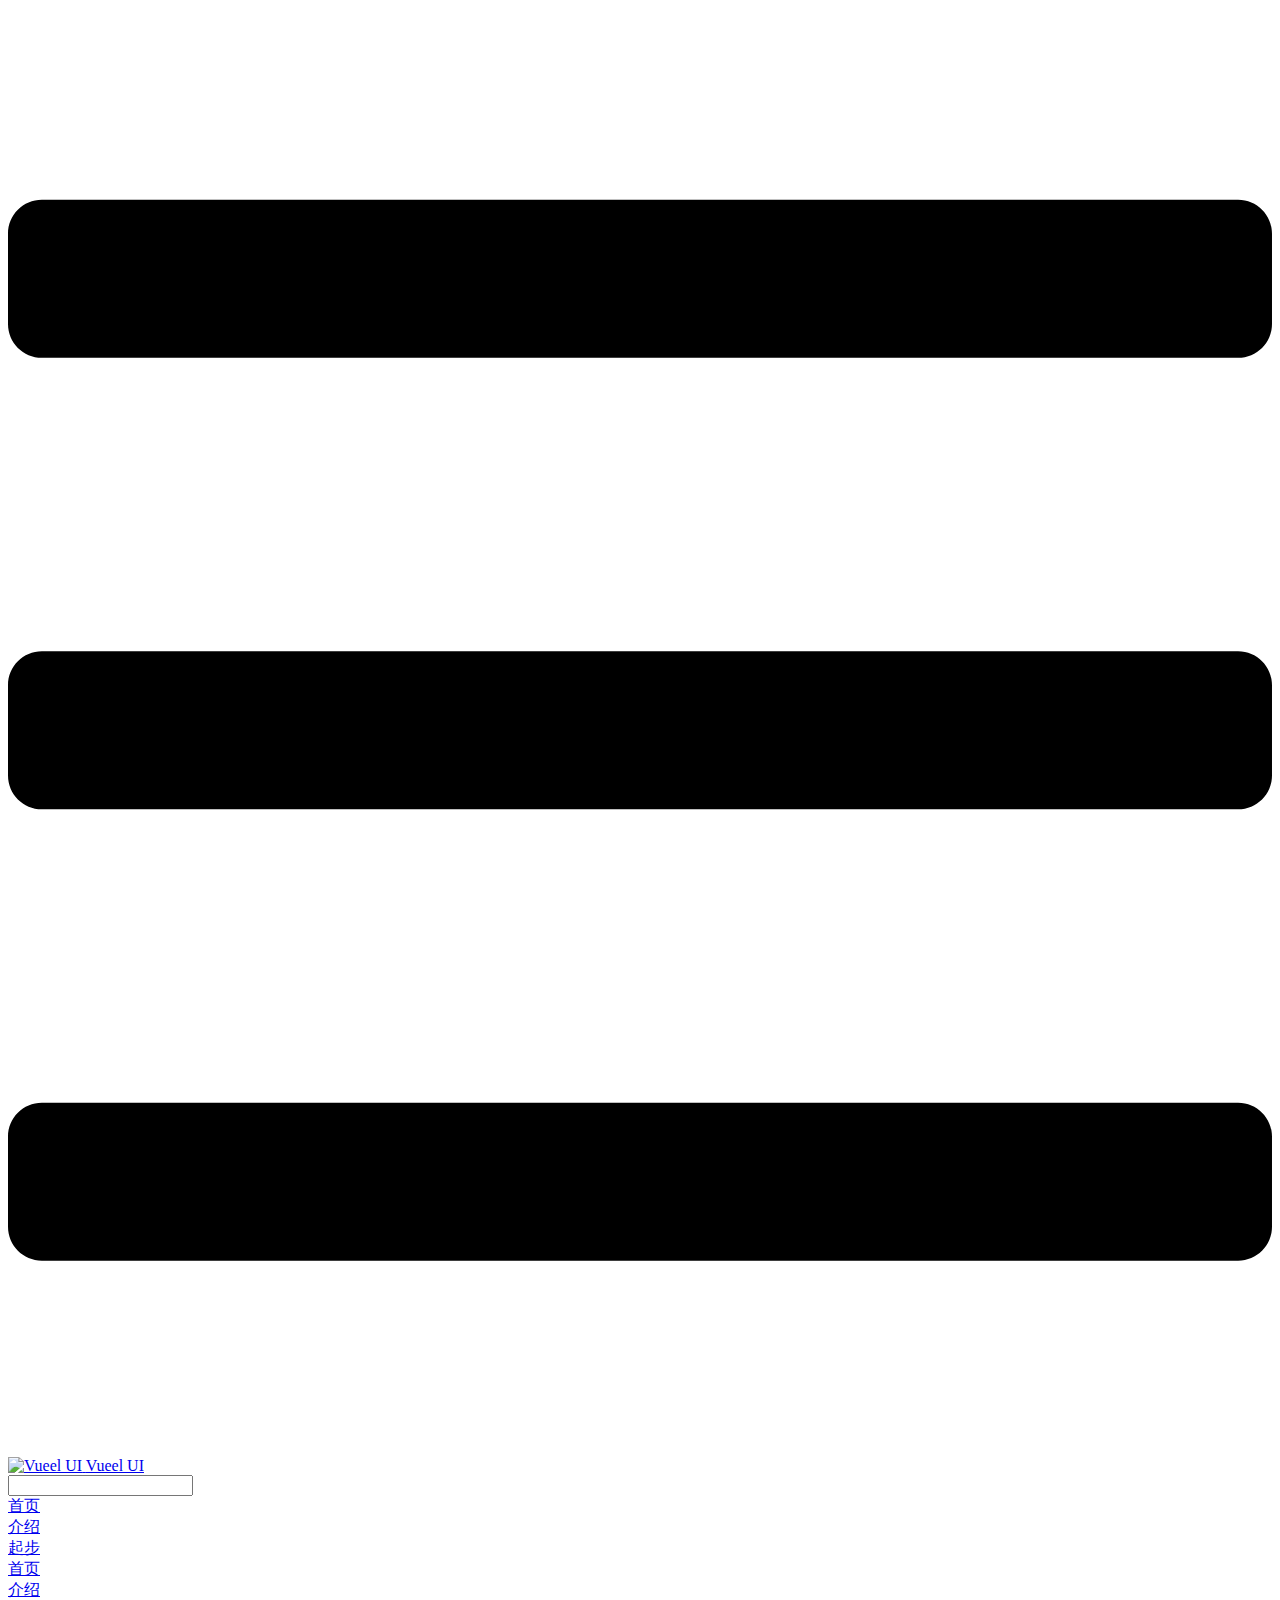
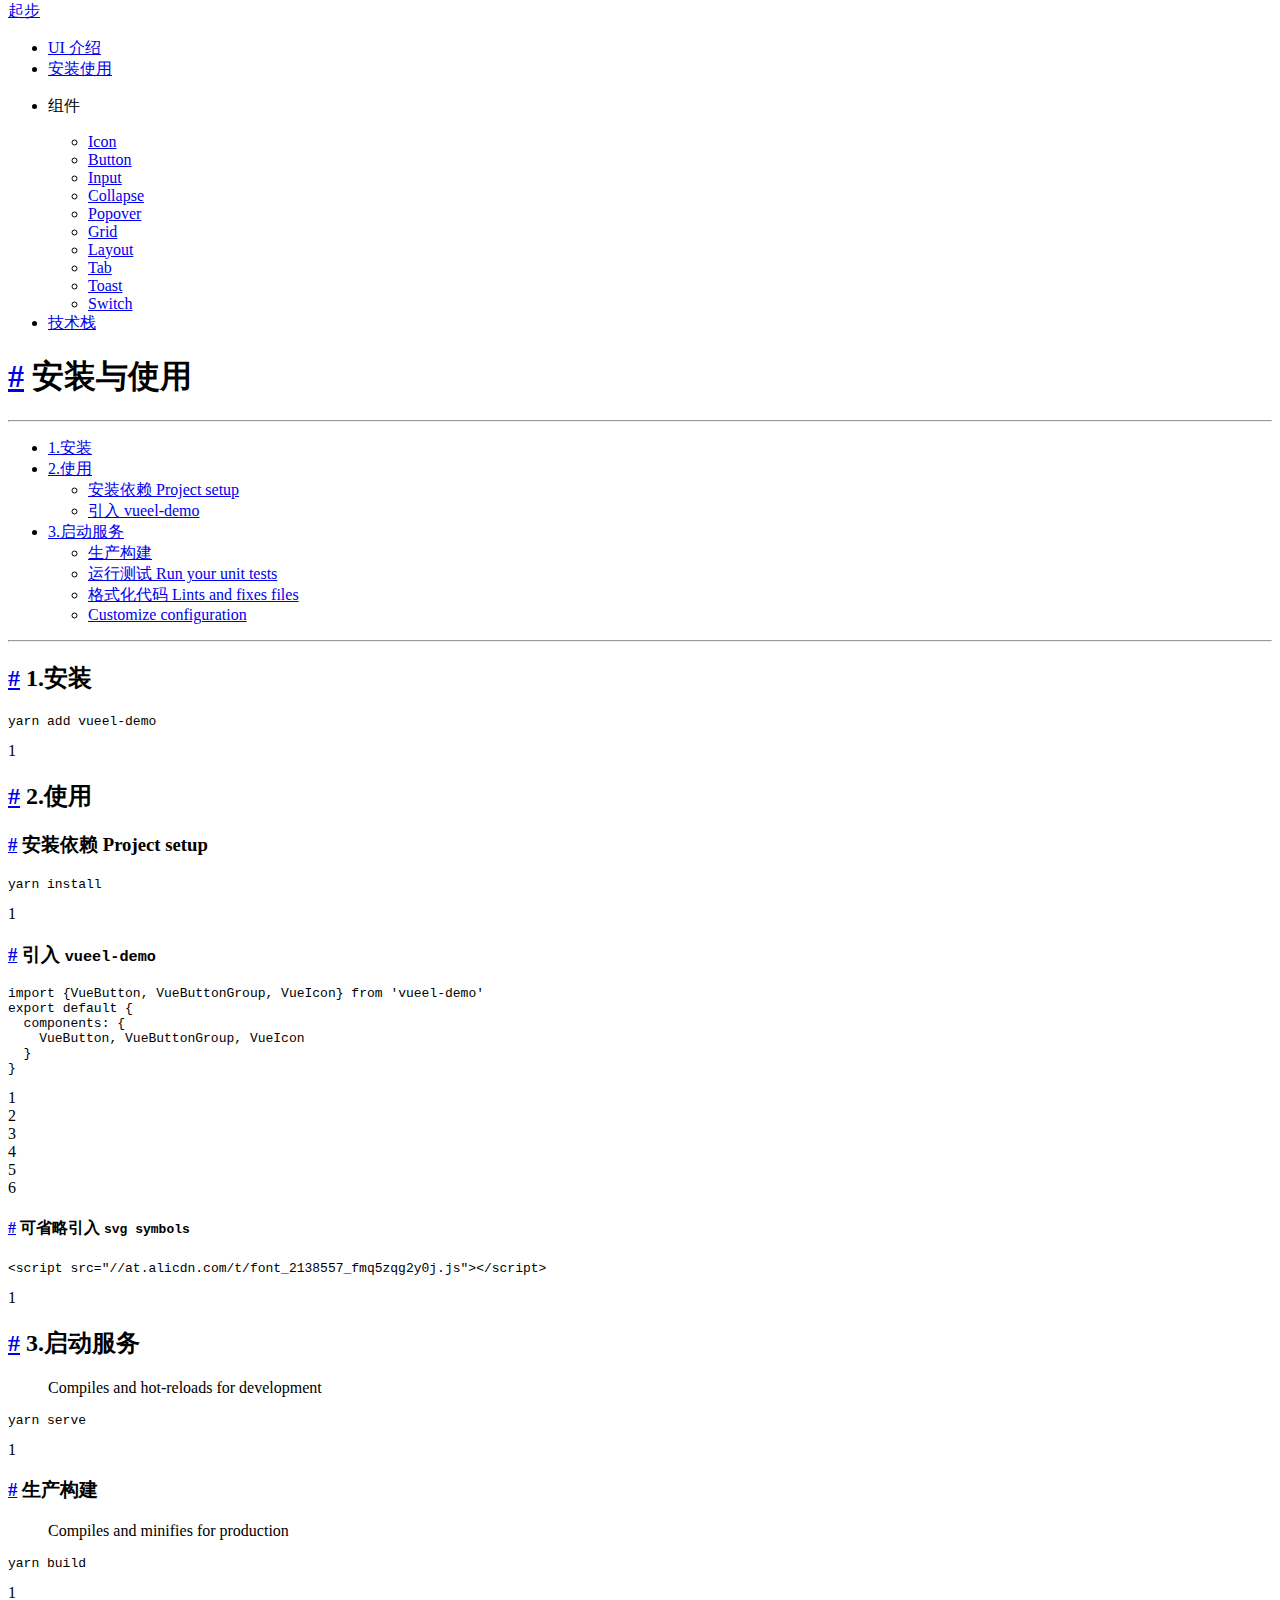
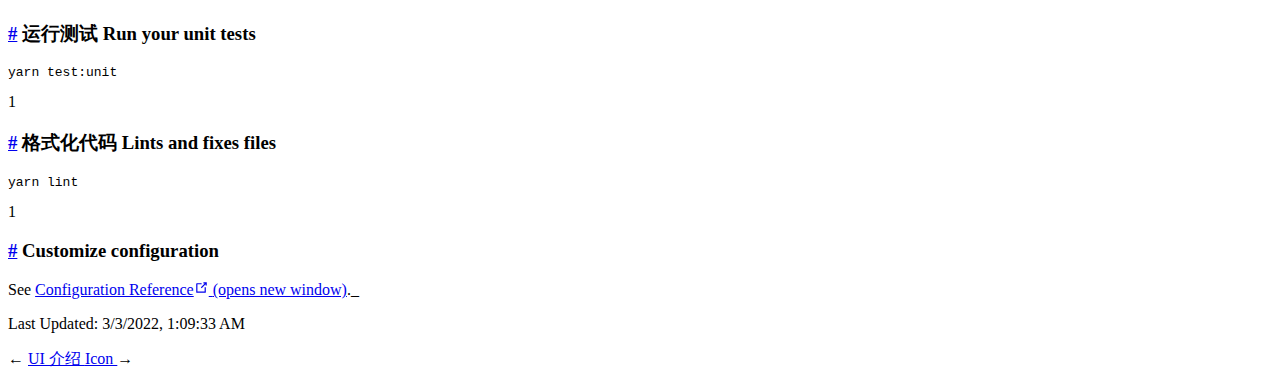
==== commit 08d47788: "Deploying to gh-pages from  @ 0b4c8313d257cf507af0d874f54961642ff08311 🚀" ====
--- a/installation/index.html
+++ b/installation/index.html
@@ -16,7 +16,7 @@
     <meta name="msapplication-TileImage" content="/icons/msapplication-icon-144x144.png">
     <meta name="msapplication-TileColor" content="#000000">
     
-    <link rel="preload" href="/vueel-demo-website/assets/css/0.styles.43855190.css" as="style"><link rel="preload" href="/vueel-demo-website/assets/js/app.4ba483f0.js" as="script"><link rel="preload" href="/vueel-demo-website/assets/js/69.468052a7.js" as="script"><link rel="preload" href="/vueel-demo-website/assets/js/5.e64b28c1.js" as="script"><link rel="preload" href="/vueel-demo-website/assets/js/82.7f2853c2.js" as="script"><link rel="prefetch" href="/vueel-demo-website/assets/js/1.08a4f81c.js"><link rel="prefetch" href="/vueel-demo-website/assets/js/10.99fdd16f.js"><link rel="prefetch" href="/vueel-demo-website/assets/js/11.e88ed0a0.js"><link rel="prefetch" href="/vueel-demo-website/assets/js/12.5431bd17.js"><link rel="prefetch" href="/vueel-demo-website/assets/js/13.2922f508.js"><link rel="prefetch" href="/vueel-demo-website/assets/js/14.138c78bc.js"><link rel="prefetch" href="/vueel-demo-website/assets/js/15.fb6ee4fb.js"><link rel="prefetch" href="/vueel-demo-website/assets/js/16.52fed8e1.js"><link rel="prefetch" href="/vueel-demo-website/assets/js/17.2ac575e0.js"><link rel="prefetch" href="/vueel-demo-website/assets/js/18.3ae93454.js"><link rel="prefetch" href="/vueel-demo-website/assets/js/19.fb21846d.js"><link rel="prefetch" href="/vueel-demo-website/assets/js/2.e9e152f6.js"><link rel="prefetch" href="/vueel-demo-website/assets/js/20.309a1708.js"><link rel="prefetch" href="/vueel-demo-website/assets/js/21.cedd7dda.js"><link rel="prefetch" href="/vueel-demo-website/assets/js/22.44578d98.js"><link rel="prefetch" href="/vueel-demo-website/assets/js/23.9140b898.js"><link rel="prefetch" href="/vueel-demo-website/assets/js/24.c50d0a99.js"><link rel="prefetch" href="/vueel-demo-website/assets/js/25.8528d661.js"><link rel="prefetch" href="/vueel-demo-website/assets/js/26.f12bb8c9.js"><link rel="prefetch" href="/vueel-demo-website/assets/js/27.72060563.js"><link rel="prefetch" href="/vueel-demo-website/assets/js/28.a5fa9d4e.js"><link rel="prefetch" href="/vueel-demo-website/assets/js/29.1e34e58c.js"><link rel="prefetch" href="/vueel-demo-website/assets/js/3.e6bf9b87.js"><link rel="prefetch" href="/vueel-demo-website/assets/js/30.4227a53e.js"><link rel="prefetch" href="/vueel-demo-website/assets/js/31.8da21b45.js"><link rel="prefetch" href="/vueel-demo-website/assets/js/32.f51f6406.js"><link rel="prefetch" href="/vueel-demo-website/assets/js/33.4d2fabce.js"><link rel="prefetch" href="/vueel-demo-website/assets/js/34.1a056855.js"><link rel="prefetch" href="/vueel-demo-website/assets/js/35.1b2152b6.js"><link rel="prefetch" href="/vueel-demo-website/assets/js/36.96ca4c73.js"><link rel="prefetch" href="/vueel-demo-website/assets/js/37.005863f3.js"><link rel="prefetch" href="/vueel-demo-website/assets/js/38.b4b4d9ea.js"><link rel="prefetch" href="/vueel-demo-website/assets/js/39.58f20c48.js"><link rel="prefetch" href="/vueel-demo-website/assets/js/40.0da2661c.js"><link rel="prefetch" href="/vueel-demo-website/assets/js/41.9655e2db.js"><link rel="prefetch" href="/vueel-demo-website/assets/js/42.7a6f2470.js"><link rel="prefetch" href="/vueel-demo-website/assets/js/43.9a1abe53.js"><link rel="prefetch" href="/vueel-demo-website/assets/js/44.ce014289.js"><link rel="prefetch" href="/vueel-demo-website/assets/js/45.79ec4f99.js"><link rel="prefetch" href="/vueel-demo-website/assets/js/46.3e266fc9.js"><link rel="prefetch" href="/vueel-demo-website/assets/js/47.12f464e5.js"><link rel="prefetch" href="/vueel-demo-website/assets/js/48.e84403c9.js"><link rel="prefetch" href="/vueel-demo-website/assets/js/49.e2d09d96.js"><link rel="prefetch" href="/vueel-demo-website/assets/js/50.5c1125a8.js"><link rel="prefetch" href="/vueel-demo-website/assets/js/51.34620447.js"><link rel="prefetch" href="/vueel-demo-website/assets/js/52.fe979663.js"><link rel="prefetch" href="/vueel-demo-website/assets/js/53.b9d5e4fe.js"><link rel="prefetch" href="/vueel-demo-website/assets/js/54.3aabaa4d.js"><link rel="prefetch" href="/vueel-demo-website/assets/js/55.f19776ea.js"><link rel="prefetch" href="/vueel-demo-website/assets/js/56.01a94830.js"><link rel="prefetch" href="/vueel-demo-website/assets/js/57.aaa3b13f.js"><link rel="prefetch" href="/vueel-demo-website/assets/js/58.7ed4b11c.js"><link rel="prefetch" href="/vueel-demo-website/assets/js/59.7fd4bb8c.js"><link rel="prefetch" href="/vueel-demo-website/assets/js/6.ae46be53.js"><link rel="prefetch" href="/vueel-demo-website/assets/js/60.5ba7534d.js"><link rel="prefetch" href="/vueel-demo-website/assets/js/61.a0e352f9.js"><link rel="prefetch" href="/vueel-demo-website/assets/js/62.09f56547.js"><link rel="prefetch" href="/vueel-demo-website/assets/js/63.79c9117f.js"><link rel="prefetch" href="/vueel-demo-website/assets/js/64.3e900df4.js"><link rel="prefetch" href="/vueel-demo-website/assets/js/65.6d1bc686.js"><link rel="prefetch" href="/vueel-demo-website/assets/js/66.19a5ad31.js"><link rel="prefetch" href="/vueel-demo-website/assets/js/67.2dc0bd71.js"><link rel="prefetch" href="/vueel-demo-website/assets/js/68.03a9c530.js"><link rel="prefetch" href="/vueel-demo-website/assets/js/7.8eb248c5.js"><link rel="prefetch" href="/vueel-demo-website/assets/js/70.365ad1e8.js"><link rel="prefetch" href="/vueel-demo-website/assets/js/71.f12bfad9.js"><link rel="prefetch" href="/vueel-demo-website/assets/js/72.52f86dde.js"><link rel="prefetch" href="/vueel-demo-website/assets/js/73.df73e9b5.js"><link rel="prefetch" href="/vueel-demo-website/assets/js/74.705e10ba.js"><link rel="prefetch" href="/vueel-demo-website/assets/js/75.e19f8499.js"><link rel="prefetch" href="/vueel-demo-website/assets/js/76.fc684388.js"><link rel="prefetch" href="/vueel-demo-website/assets/js/77.e113e78d.js"><link rel="prefetch" href="/vueel-demo-website/assets/js/78.3e82ab88.js"><link rel="prefetch" href="/vueel-demo-website/assets/js/79.727c20b9.js"><link rel="prefetch" href="/vueel-demo-website/assets/js/8.520442ec.js"><link rel="prefetch" href="/vueel-demo-website/assets/js/80.b0d50236.js"><link rel="prefetch" href="/vueel-demo-website/assets/js/81.064fdb6f.js"><link rel="prefetch" href="/vueel-demo-website/assets/js/83.0ac1d43d.js"><link rel="prefetch" href="/vueel-demo-website/assets/js/84.ce452c9c.js"><link rel="prefetch" href="/vueel-demo-website/assets/js/9.f9fd7943.js">
+    <link rel="preload" href="/vueel-demo-website/assets/css/0.styles.43855190.css" as="style"><link rel="preload" href="/vueel-demo-website/assets/js/app.ee0db2f1.js" as="script"><link rel="preload" href="/vueel-demo-website/assets/js/69.468052a7.js" as="script"><link rel="preload" href="/vueel-demo-website/assets/js/5.e64b28c1.js" as="script"><link rel="preload" href="/vueel-demo-website/assets/js/82.7f2853c2.js" as="script"><link rel="prefetch" href="/vueel-demo-website/assets/js/1.08a4f81c.js"><link rel="prefetch" href="/vueel-demo-website/assets/js/10.99fdd16f.js"><link rel="prefetch" href="/vueel-demo-website/assets/js/11.e88ed0a0.js"><link rel="prefetch" href="/vueel-demo-website/assets/js/12.5431bd17.js"><link rel="prefetch" href="/vueel-demo-website/assets/js/13.2922f508.js"><link rel="prefetch" href="/vueel-demo-website/assets/js/14.138c78bc.js"><link rel="prefetch" href="/vueel-demo-website/assets/js/15.fb6ee4fb.js"><link rel="prefetch" href="/vueel-demo-website/assets/js/16.52fed8e1.js"><link rel="prefetch" href="/vueel-demo-website/assets/js/17.2ac575e0.js"><link rel="prefetch" href="/vueel-demo-website/assets/js/18.3ae93454.js"><link rel="prefetch" href="/vueel-demo-website/assets/js/19.fb21846d.js"><link rel="prefetch" href="/vueel-demo-website/assets/js/2.e9e152f6.js"><link rel="prefetch" href="/vueel-demo-website/assets/js/20.309a1708.js"><link rel="prefetch" href="/vueel-demo-website/assets/js/21.cedd7dda.js"><link rel="prefetch" href="/vueel-demo-website/assets/js/22.44578d98.js"><link rel="prefetch" href="/vueel-demo-website/assets/js/23.9140b898.js"><link rel="prefetch" href="/vueel-demo-website/assets/js/24.c50d0a99.js"><link rel="prefetch" href="/vueel-demo-website/assets/js/25.8528d661.js"><link rel="prefetch" href="/vueel-demo-website/assets/js/26.f12bb8c9.js"><link rel="prefetch" href="/vueel-demo-website/assets/js/27.72060563.js"><link rel="prefetch" href="/vueel-demo-website/assets/js/28.a5fa9d4e.js"><link rel="prefetch" href="/vueel-demo-website/assets/js/29.1e34e58c.js"><link rel="prefetch" href="/vueel-demo-website/assets/js/3.e6bf9b87.js"><link rel="prefetch" href="/vueel-demo-website/assets/js/30.4227a53e.js"><link rel="prefetch" href="/vueel-demo-website/assets/js/31.8da21b45.js"><link rel="prefetch" href="/vueel-demo-website/assets/js/32.f51f6406.js"><link rel="prefetch" href="/vueel-demo-website/assets/js/33.4d2fabce.js"><link rel="prefetch" href="/vueel-demo-website/assets/js/34.1a056855.js"><link rel="prefetch" href="/vueel-demo-website/assets/js/35.1b2152b6.js"><link rel="prefetch" href="/vueel-demo-website/assets/js/36.96ca4c73.js"><link rel="prefetch" href="/vueel-demo-website/assets/js/37.005863f3.js"><link rel="prefetch" href="/vueel-demo-website/assets/js/38.b4b4d9ea.js"><link rel="prefetch" href="/vueel-demo-website/assets/js/39.58f20c48.js"><link rel="prefetch" href="/vueel-demo-website/assets/js/40.0da2661c.js"><link rel="prefetch" href="/vueel-demo-website/assets/js/41.9655e2db.js"><link rel="prefetch" href="/vueel-demo-website/assets/js/42.7a6f2470.js"><link rel="prefetch" href="/vueel-demo-website/assets/js/43.9a1abe53.js"><link rel="prefetch" href="/vueel-demo-website/assets/js/44.ce014289.js"><link rel="prefetch" href="/vueel-demo-website/assets/js/45.79ec4f99.js"><link rel="prefetch" href="/vueel-demo-website/assets/js/46.3e266fc9.js"><link rel="prefetch" href="/vueel-demo-website/assets/js/47.12f464e5.js"><link rel="prefetch" href="/vueel-demo-website/assets/js/48.e84403c9.js"><link rel="prefetch" href="/vueel-demo-website/assets/js/49.e2d09d96.js"><link rel="prefetch" href="/vueel-demo-website/assets/js/50.5c1125a8.js"><link rel="prefetch" href="/vueel-demo-website/assets/js/51.34620447.js"><link rel="prefetch" href="/vueel-demo-website/assets/js/52.fe979663.js"><link rel="prefetch" href="/vueel-demo-website/assets/js/53.b9d5e4fe.js"><link rel="prefetch" href="/vueel-demo-website/assets/js/54.3aabaa4d.js"><link rel="prefetch" href="/vueel-demo-website/assets/js/55.f19776ea.js"><link rel="prefetch" href="/vueel-demo-website/assets/js/56.01a94830.js"><link rel="prefetch" href="/vueel-demo-website/assets/js/57.aaa3b13f.js"><link rel="prefetch" href="/vueel-demo-website/assets/js/58.7ed4b11c.js"><link rel="prefetch" href="/vueel-demo-website/assets/js/59.7fd4bb8c.js"><link rel="prefetch" href="/vueel-demo-website/assets/js/6.ae46be53.js"><link rel="prefetch" href="/vueel-demo-website/assets/js/60.5ba7534d.js"><link rel="prefetch" href="/vueel-demo-website/assets/js/61.a0e352f9.js"><link rel="prefetch" href="/vueel-demo-website/assets/js/62.09f56547.js"><link rel="prefetch" href="/vueel-demo-website/assets/js/63.79c9117f.js"><link rel="prefetch" href="/vueel-demo-website/assets/js/64.3e900df4.js"><link rel="prefetch" href="/vueel-demo-website/assets/js/65.6d1bc686.js"><link rel="prefetch" href="/vueel-demo-website/assets/js/66.19a5ad31.js"><link rel="prefetch" href="/vueel-demo-website/assets/js/67.2dc0bd71.js"><link rel="prefetch" href="/vueel-demo-website/assets/js/68.03a9c530.js"><link rel="prefetch" href="/vueel-demo-website/assets/js/7.8eb248c5.js"><link rel="prefetch" href="/vueel-demo-website/assets/js/70.365ad1e8.js"><link rel="prefetch" href="/vueel-demo-website/assets/js/71.f12bfad9.js"><link rel="prefetch" href="/vueel-demo-website/assets/js/72.52f86dde.js"><link rel="prefetch" href="/vueel-demo-website/assets/js/73.df73e9b5.js"><link rel="prefetch" href="/vueel-demo-website/assets/js/74.705e10ba.js"><link rel="prefetch" href="/vueel-demo-website/assets/js/75.e19f8499.js"><link rel="prefetch" href="/vueel-demo-website/assets/js/76.fc684388.js"><link rel="prefetch" href="/vueel-demo-website/assets/js/77.e113e78d.js"><link rel="prefetch" href="/vueel-demo-website/assets/js/78.3e82ab88.js"><link rel="prefetch" href="/vueel-demo-website/assets/js/79.727c20b9.js"><link rel="prefetch" href="/vueel-demo-website/assets/js/8.520442ec.js"><link rel="prefetch" href="/vueel-demo-website/assets/js/80.b0d50236.js"><link rel="prefetch" href="/vueel-demo-website/assets/js/81.064fdb6f.js"><link rel="prefetch" href="/vueel-demo-website/assets/js/83.0ac1d43d.js"><link rel="prefetch" href="/vueel-demo-website/assets/js/84.ce452c9c.js"><link rel="prefetch" href="/vueel-demo-website/assets/js/9.f9fd7943.js">
     <link rel="stylesheet" href="/vueel-demo-website/assets/css/0.styles.43855190.css">
   </head>
   <body>
@@ -45,7 +45,7 @@
 </code></pre> <div class="line-numbers-wrapper"><span class="line-number">1</span><br></div></div><h3 id="生产构建"><a href="#生产构建" class="header-anchor">#</a> 生产构建</h3> <blockquote><p>Compiles and minifies for production</p></blockquote> <div class="language- line-numbers-mode"><pre class="language-text"><code>yarn build
 </code></pre> <div class="line-numbers-wrapper"><span class="line-number">1</span><br></div></div><h3 id="运行测试-run-your-unit-tests"><a href="#运行测试-run-your-unit-tests" class="header-anchor">#</a> 运行测试 Run your unit tests</h3> <div class="language- line-numbers-mode"><pre class="language-text"><code>yarn test:unit
 </code></pre> <div class="line-numbers-wrapper"><span class="line-number">1</span><br></div></div><h3 id="格式化代码-lints-and-fixes-files"><a href="#格式化代码-lints-and-fixes-files" class="header-anchor">#</a> 格式化代码 Lints and fixes files</h3> <div class="language- line-numbers-mode"><pre class="language-text"><code>yarn lint
-</code></pre> <div class="line-numbers-wrapper"><span class="line-number">1</span><br></div></div><h3 id="customize-configuration"><a href="#customize-configuration" class="header-anchor">#</a> Customize configuration</h3> <p>See <a href="https://cli.vuejs.org/config/" target="_blank" rel="noopener noreferrer">Configuration Reference<span><svg xmlns="http://www.w3.org/2000/svg" aria-hidden="true" focusable="false" x="0px" y="0px" viewBox="0 0 100 100" width="15" height="15" class="icon outbound"><path fill="currentColor" d="M18.8,85.1h56l0,0c2.2,0,4-1.8,4-4v-32h-8v28h-48v-48h28v-8h-32l0,0c-2.2,0-4,1.8-4,4v56C14.8,83.3,16.6,85.1,18.8,85.1z"></path> <polygon fill="currentColor" points="45.7,48.7 51.3,54.3 77.2,28.5 77.2,37.2 85.2,37.2 85.2,14.9 62.8,14.9 62.8,22.9 71.5,22.9"></polygon></svg> <span class="sr-only">(opens new window)</span></span></a>._</p></div> <footer class="page-edit"><!----> <div class="last-updated"><span class="prefix">Last Updated:</span> <span class="time">3/3/2022, 1:10:10 AM</span></div></footer> <div class="page-nav"><p class="inner"><span class="prev">
+</code></pre> <div class="line-numbers-wrapper"><span class="line-number">1</span><br></div></div><h3 id="customize-configuration"><a href="#customize-configuration" class="header-anchor">#</a> Customize configuration</h3> <p>See <a href="https://cli.vuejs.org/config/" target="_blank" rel="noopener noreferrer">Configuration Reference<span><svg xmlns="http://www.w3.org/2000/svg" aria-hidden="true" focusable="false" x="0px" y="0px" viewBox="0 0 100 100" width="15" height="15" class="icon outbound"><path fill="currentColor" d="M18.8,85.1h56l0,0c2.2,0,4-1.8,4-4v-32h-8v28h-48v-48h28v-8h-32l0,0c-2.2,0-4,1.8-4,4v56C14.8,83.3,16.6,85.1,18.8,85.1z"></path> <polygon fill="currentColor" points="45.7,48.7 51.3,54.3 77.2,28.5 77.2,37.2 85.2,37.2 85.2,14.9 62.8,14.9 62.8,22.9 71.5,22.9"></polygon></svg> <span class="sr-only">(opens new window)</span></span></a>._</p></div> <footer class="page-edit"><!----> <div class="last-updated"><span class="prefix">Last Updated:</span> <span class="time">3/3/2022, 1:09:33 AM</span></div></footer> <div class="page-nav"><p class="inner"><span class="prev">
       ←
       <a href="/vueel-demo-website/introduction/" class="prev">
         UI 介绍
@@ -54,6 +54,6 @@
       </a>
       →
     </span></p></div>  <!----></main></div><div class="global-ui"><!----></div></div>
-    <script src="/vueel-demo-website/assets/js/app.4ba483f0.js" defer></script><script src="/vueel-demo-website/assets/js/69.468052a7.js" defer></script><script src="/vueel-demo-website/assets/js/5.e64b28c1.js" defer></script><script src="/vueel-demo-website/assets/js/82.7f2853c2.js" defer></script>
+    <script src="/vueel-demo-website/assets/js/app.ee0db2f1.js" defer></script><script src="/vueel-demo-website/assets/js/69.468052a7.js" defer></script><script src="/vueel-demo-website/assets/js/5.e64b28c1.js" defer></script><script src="/vueel-demo-website/assets/js/82.7f2853c2.js" defer></script>
   </body>
 </html>
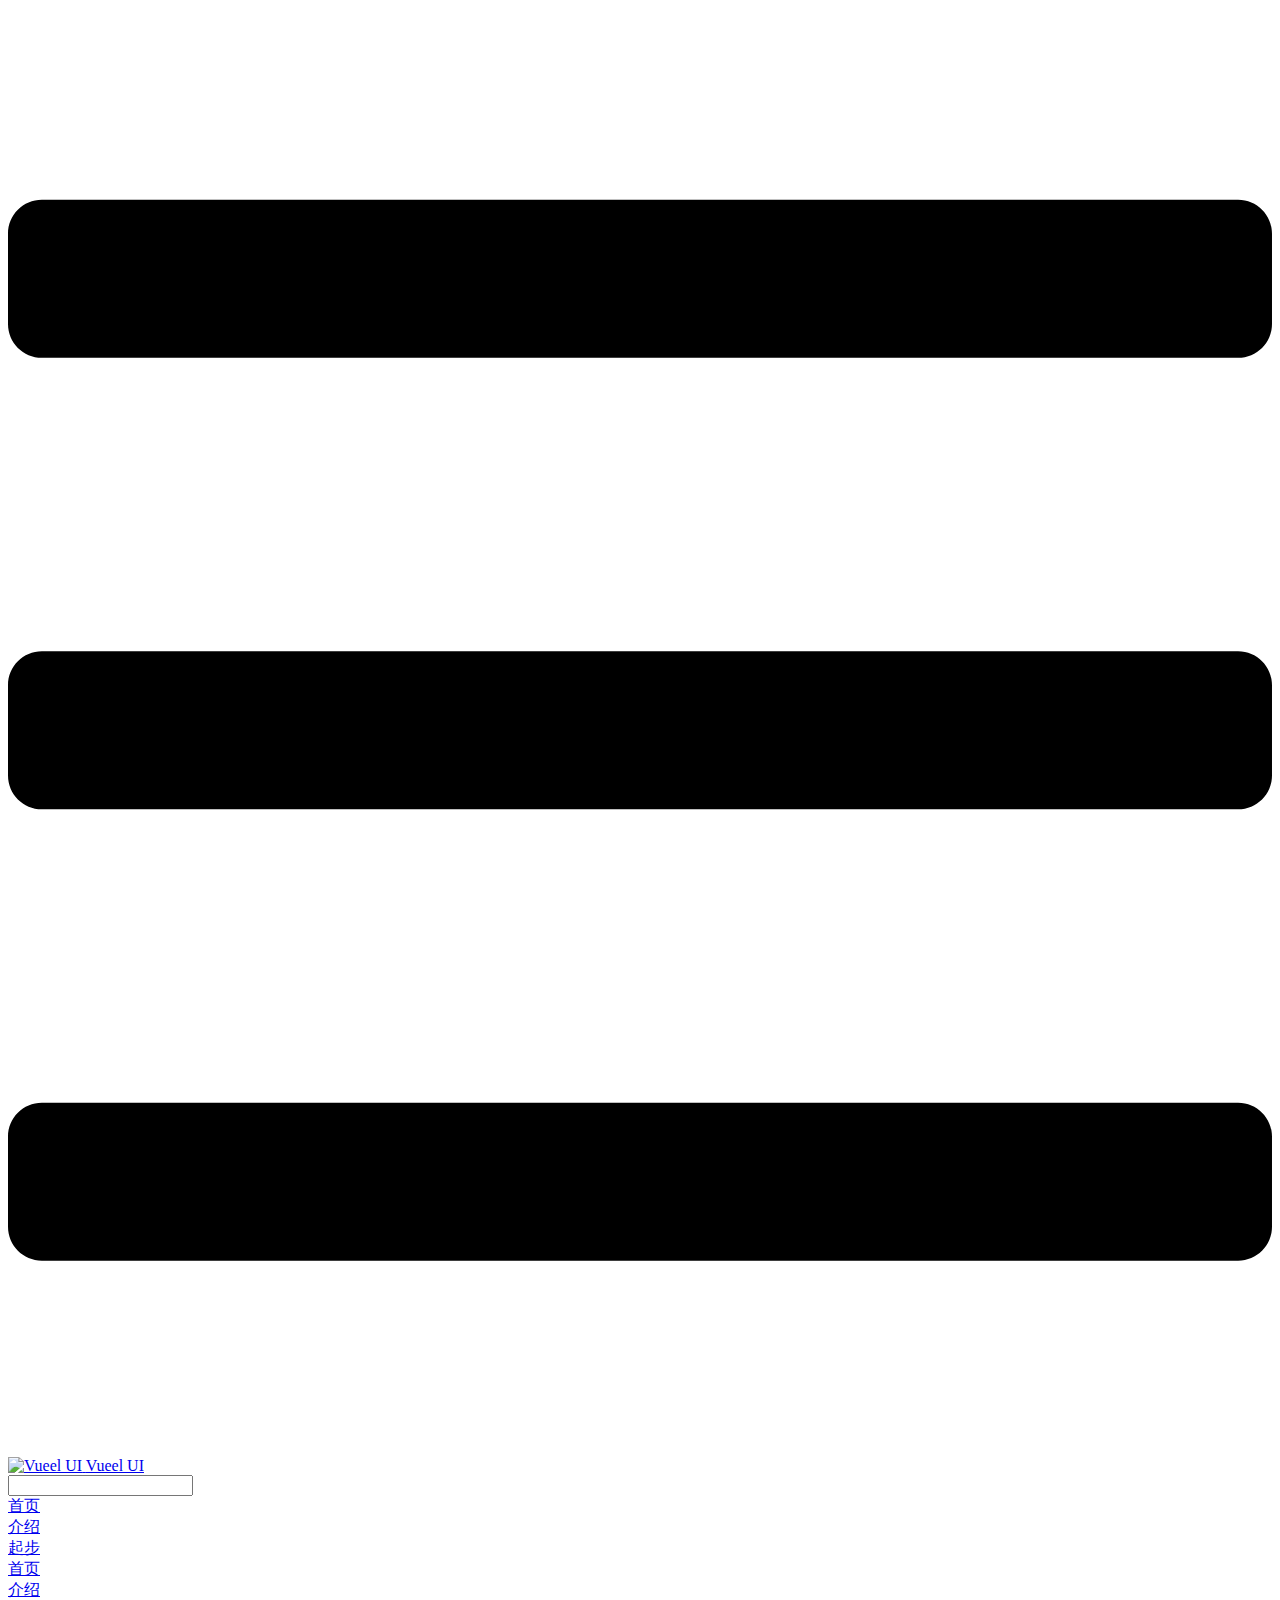
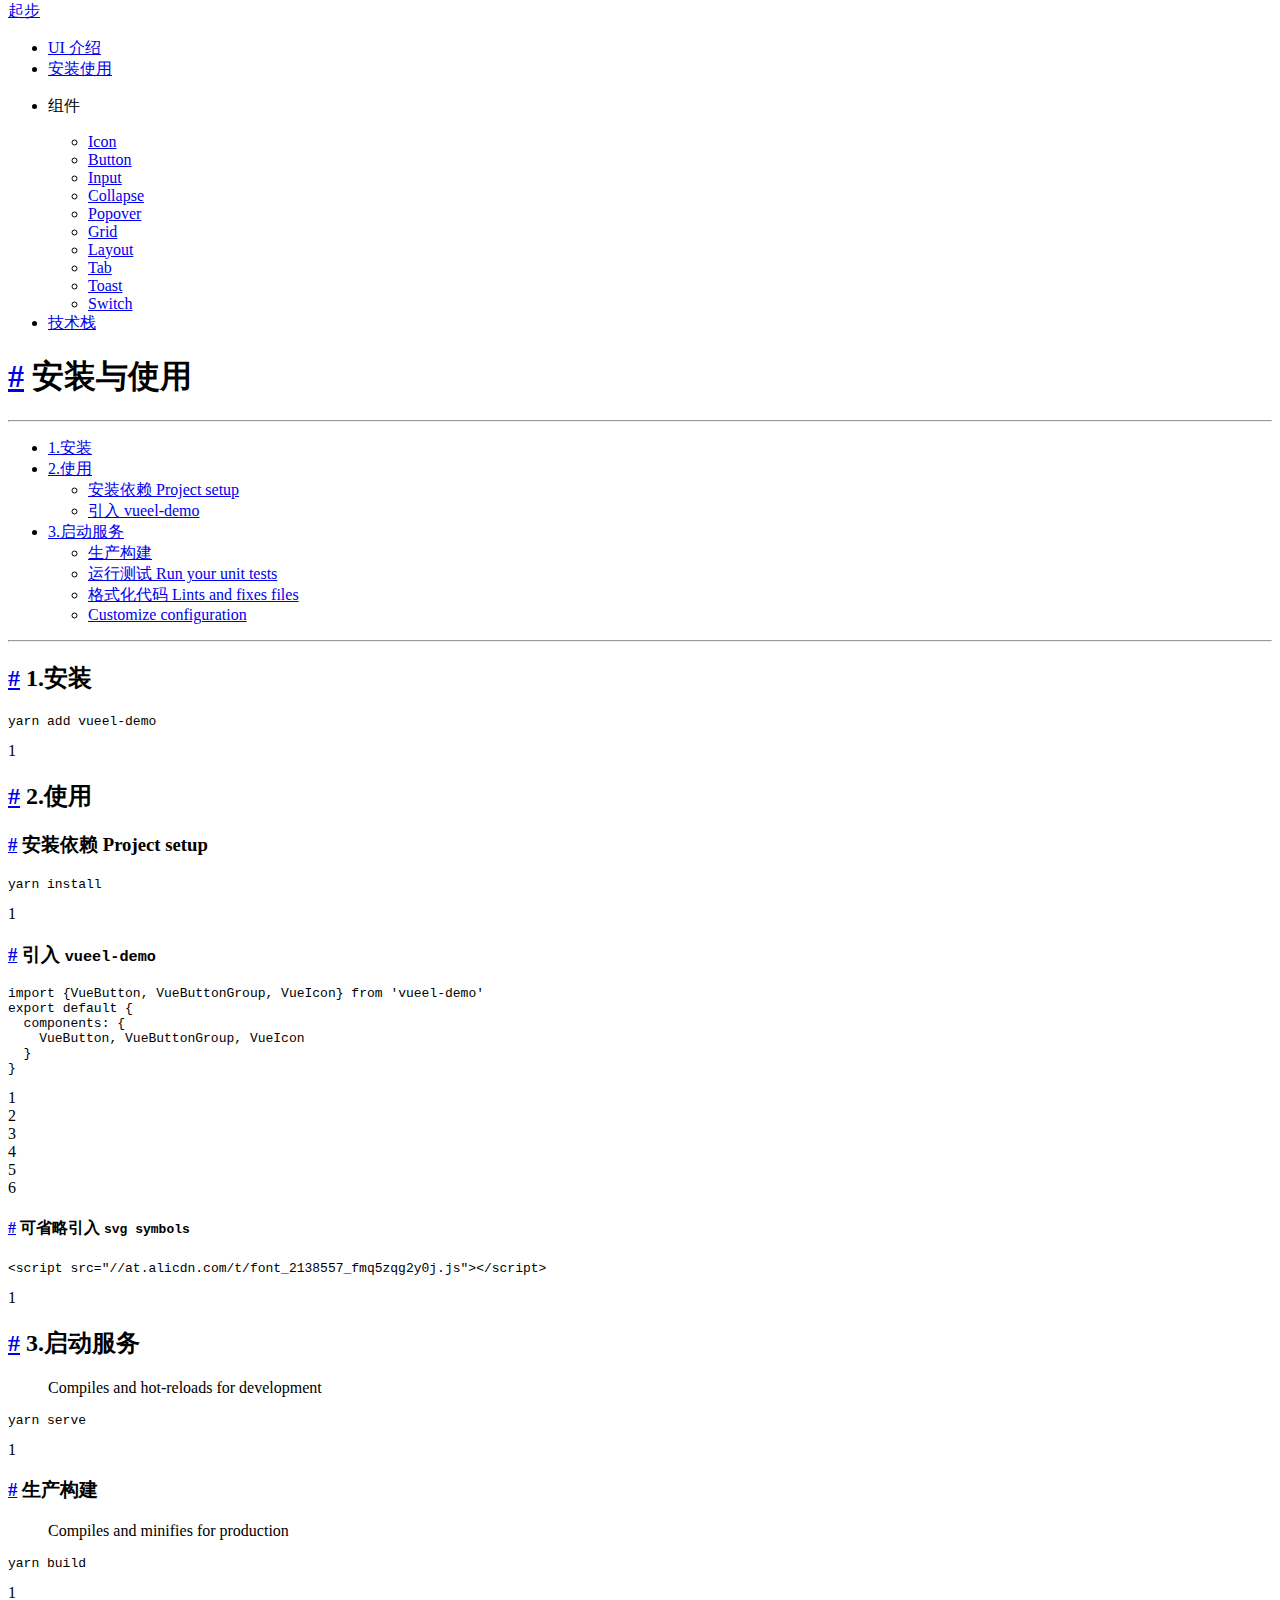
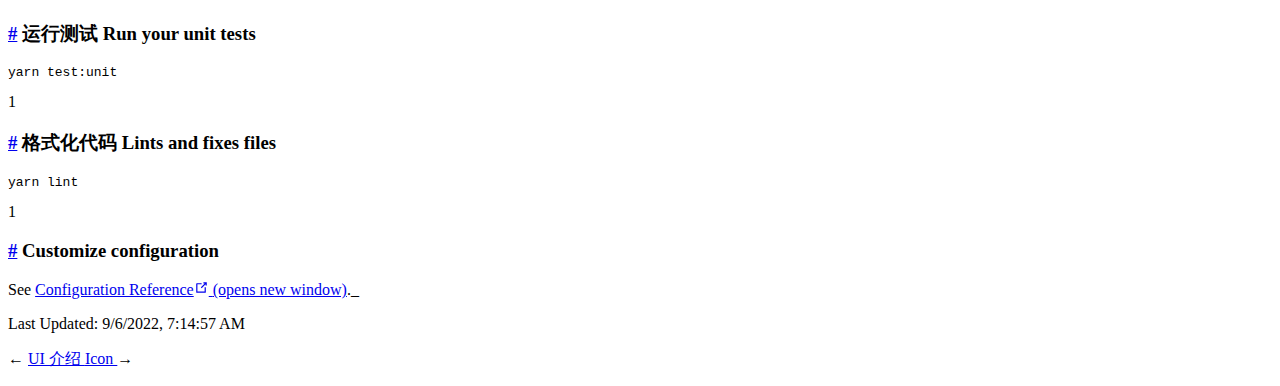
==== commit 0e8e9e6d: "Deploying to gh-pages from  @ 857f31d0158a06a2d93a728fb2178993390aaf4b 🚀" ====
--- a/installation/index.html
+++ b/installation/index.html
@@ -16,7 +16,7 @@
     <meta name="msapplication-TileImage" content="/icons/msapplication-icon-144x144.png">
     <meta name="msapplication-TileColor" content="#000000">
     
-    <link rel="preload" href="/vueel-demo-website/assets/css/0.styles.43855190.css" as="style"><link rel="preload" href="/vueel-demo-website/assets/js/app.ee0db2f1.js" as="script"><link rel="preload" href="/vueel-demo-website/assets/js/69.468052a7.js" as="script"><link rel="preload" href="/vueel-demo-website/assets/js/5.e64b28c1.js" as="script"><link rel="preload" href="/vueel-demo-website/assets/js/82.7f2853c2.js" as="script"><link rel="prefetch" href="/vueel-demo-website/assets/js/1.08a4f81c.js"><link rel="prefetch" href="/vueel-demo-website/assets/js/10.99fdd16f.js"><link rel="prefetch" href="/vueel-demo-website/assets/js/11.e88ed0a0.js"><link rel="prefetch" href="/vueel-demo-website/assets/js/12.5431bd17.js"><link rel="prefetch" href="/vueel-demo-website/assets/js/13.2922f508.js"><link rel="prefetch" href="/vueel-demo-website/assets/js/14.138c78bc.js"><link rel="prefetch" href="/vueel-demo-website/assets/js/15.fb6ee4fb.js"><link rel="prefetch" href="/vueel-demo-website/assets/js/16.52fed8e1.js"><link rel="prefetch" href="/vueel-demo-website/assets/js/17.2ac575e0.js"><link rel="prefetch" href="/vueel-demo-website/assets/js/18.3ae93454.js"><link rel="prefetch" href="/vueel-demo-website/assets/js/19.fb21846d.js"><link rel="prefetch" href="/vueel-demo-website/assets/js/2.e9e152f6.js"><link rel="prefetch" href="/vueel-demo-website/assets/js/20.309a1708.js"><link rel="prefetch" href="/vueel-demo-website/assets/js/21.cedd7dda.js"><link rel="prefetch" href="/vueel-demo-website/assets/js/22.44578d98.js"><link rel="prefetch" href="/vueel-demo-website/assets/js/23.9140b898.js"><link rel="prefetch" href="/vueel-demo-website/assets/js/24.c50d0a99.js"><link rel="prefetch" href="/vueel-demo-website/assets/js/25.8528d661.js"><link rel="prefetch" href="/vueel-demo-website/assets/js/26.f12bb8c9.js"><link rel="prefetch" href="/vueel-demo-website/assets/js/27.72060563.js"><link rel="prefetch" href="/vueel-demo-website/assets/js/28.a5fa9d4e.js"><link rel="prefetch" href="/vueel-demo-website/assets/js/29.1e34e58c.js"><link rel="prefetch" href="/vueel-demo-website/assets/js/3.e6bf9b87.js"><link rel="prefetch" href="/vueel-demo-website/assets/js/30.4227a53e.js"><link rel="prefetch" href="/vueel-demo-website/assets/js/31.8da21b45.js"><link rel="prefetch" href="/vueel-demo-website/assets/js/32.f51f6406.js"><link rel="prefetch" href="/vueel-demo-website/assets/js/33.4d2fabce.js"><link rel="prefetch" href="/vueel-demo-website/assets/js/34.1a056855.js"><link rel="prefetch" href="/vueel-demo-website/assets/js/35.1b2152b6.js"><link rel="prefetch" href="/vueel-demo-website/assets/js/36.96ca4c73.js"><link rel="prefetch" href="/vueel-demo-website/assets/js/37.005863f3.js"><link rel="prefetch" href="/vueel-demo-website/assets/js/38.b4b4d9ea.js"><link rel="prefetch" href="/vueel-demo-website/assets/js/39.58f20c48.js"><link rel="prefetch" href="/vueel-demo-website/assets/js/40.0da2661c.js"><link rel="prefetch" href="/vueel-demo-website/assets/js/41.9655e2db.js"><link rel="prefetch" href="/vueel-demo-website/assets/js/42.7a6f2470.js"><link rel="prefetch" href="/vueel-demo-website/assets/js/43.9a1abe53.js"><link rel="prefetch" href="/vueel-demo-website/assets/js/44.ce014289.js"><link rel="prefetch" href="/vueel-demo-website/assets/js/45.79ec4f99.js"><link rel="prefetch" href="/vueel-demo-website/assets/js/46.3e266fc9.js"><link rel="prefetch" href="/vueel-demo-website/assets/js/47.12f464e5.js"><link rel="prefetch" href="/vueel-demo-website/assets/js/48.e84403c9.js"><link rel="prefetch" href="/vueel-demo-website/assets/js/49.e2d09d96.js"><link rel="prefetch" href="/vueel-demo-website/assets/js/50.5c1125a8.js"><link rel="prefetch" href="/vueel-demo-website/assets/js/51.34620447.js"><link rel="prefetch" href="/vueel-demo-website/assets/js/52.fe979663.js"><link rel="prefetch" href="/vueel-demo-website/assets/js/53.b9d5e4fe.js"><link rel="prefetch" href="/vueel-demo-website/assets/js/54.3aabaa4d.js"><link rel="prefetch" href="/vueel-demo-website/assets/js/55.f19776ea.js"><link rel="prefetch" href="/vueel-demo-website/assets/js/56.01a94830.js"><link rel="prefetch" href="/vueel-demo-website/assets/js/57.aaa3b13f.js"><link rel="prefetch" href="/vueel-demo-website/assets/js/58.7ed4b11c.js"><link rel="prefetch" href="/vueel-demo-website/assets/js/59.7fd4bb8c.js"><link rel="prefetch" href="/vueel-demo-website/assets/js/6.ae46be53.js"><link rel="prefetch" href="/vueel-demo-website/assets/js/60.5ba7534d.js"><link rel="prefetch" href="/vueel-demo-website/assets/js/61.a0e352f9.js"><link rel="prefetch" href="/vueel-demo-website/assets/js/62.09f56547.js"><link rel="prefetch" href="/vueel-demo-website/assets/js/63.79c9117f.js"><link rel="prefetch" href="/vueel-demo-website/assets/js/64.3e900df4.js"><link rel="prefetch" href="/vueel-demo-website/assets/js/65.6d1bc686.js"><link rel="prefetch" href="/vueel-demo-website/assets/js/66.19a5ad31.js"><link rel="prefetch" href="/vueel-demo-website/assets/js/67.2dc0bd71.js"><link rel="prefetch" href="/vueel-demo-website/assets/js/68.03a9c530.js"><link rel="prefetch" href="/vueel-demo-website/assets/js/7.8eb248c5.js"><link rel="prefetch" href="/vueel-demo-website/assets/js/70.365ad1e8.js"><link rel="prefetch" href="/vueel-demo-website/assets/js/71.f12bfad9.js"><link rel="prefetch" href="/vueel-demo-website/assets/js/72.52f86dde.js"><link rel="prefetch" href="/vueel-demo-website/assets/js/73.df73e9b5.js"><link rel="prefetch" href="/vueel-demo-website/assets/js/74.705e10ba.js"><link rel="prefetch" href="/vueel-demo-website/assets/js/75.e19f8499.js"><link rel="prefetch" href="/vueel-demo-website/assets/js/76.fc684388.js"><link rel="prefetch" href="/vueel-demo-website/assets/js/77.e113e78d.js"><link rel="prefetch" href="/vueel-demo-website/assets/js/78.3e82ab88.js"><link rel="prefetch" href="/vueel-demo-website/assets/js/79.727c20b9.js"><link rel="prefetch" href="/vueel-demo-website/assets/js/8.520442ec.js"><link rel="prefetch" href="/vueel-demo-website/assets/js/80.b0d50236.js"><link rel="prefetch" href="/vueel-demo-website/assets/js/81.064fdb6f.js"><link rel="prefetch" href="/vueel-demo-website/assets/js/83.0ac1d43d.js"><link rel="prefetch" href="/vueel-demo-website/assets/js/84.ce452c9c.js"><link rel="prefetch" href="/vueel-demo-website/assets/js/9.f9fd7943.js">
+    <link rel="preload" href="/vueel-demo-website/assets/css/0.styles.43855190.css" as="style"><link rel="preload" href="/vueel-demo-website/assets/js/app.aed15831.js" as="script"><link rel="preload" href="/vueel-demo-website/assets/js/69.468052a7.js" as="script"><link rel="preload" href="/vueel-demo-website/assets/js/5.e64b28c1.js" as="script"><link rel="preload" href="/vueel-demo-website/assets/js/82.7f2853c2.js" as="script"><link rel="prefetch" href="/vueel-demo-website/assets/js/1.08a4f81c.js"><link rel="prefetch" href="/vueel-demo-website/assets/js/10.99fdd16f.js"><link rel="prefetch" href="/vueel-demo-website/assets/js/11.e88ed0a0.js"><link rel="prefetch" href="/vueel-demo-website/assets/js/12.5431bd17.js"><link rel="prefetch" href="/vueel-demo-website/assets/js/13.2922f508.js"><link rel="prefetch" href="/vueel-demo-website/assets/js/14.138c78bc.js"><link rel="prefetch" href="/vueel-demo-website/assets/js/15.fb6ee4fb.js"><link rel="prefetch" href="/vueel-demo-website/assets/js/16.52fed8e1.js"><link rel="prefetch" href="/vueel-demo-website/assets/js/17.2ac575e0.js"><link rel="prefetch" href="/vueel-demo-website/assets/js/18.3ae93454.js"><link rel="prefetch" href="/vueel-demo-website/assets/js/19.fb21846d.js"><link rel="prefetch" href="/vueel-demo-website/assets/js/2.e9e152f6.js"><link rel="prefetch" href="/vueel-demo-website/assets/js/20.309a1708.js"><link rel="prefetch" href="/vueel-demo-website/assets/js/21.cedd7dda.js"><link rel="prefetch" href="/vueel-demo-website/assets/js/22.44578d98.js"><link rel="prefetch" href="/vueel-demo-website/assets/js/23.9140b898.js"><link rel="prefetch" href="/vueel-demo-website/assets/js/24.c50d0a99.js"><link rel="prefetch" href="/vueel-demo-website/assets/js/25.8528d661.js"><link rel="prefetch" href="/vueel-demo-website/assets/js/26.f12bb8c9.js"><link rel="prefetch" href="/vueel-demo-website/assets/js/27.72060563.js"><link rel="prefetch" href="/vueel-demo-website/assets/js/28.a5fa9d4e.js"><link rel="prefetch" href="/vueel-demo-website/assets/js/29.1e34e58c.js"><link rel="prefetch" href="/vueel-demo-website/assets/js/3.e6bf9b87.js"><link rel="prefetch" href="/vueel-demo-website/assets/js/30.4227a53e.js"><link rel="prefetch" href="/vueel-demo-website/assets/js/31.8da21b45.js"><link rel="prefetch" href="/vueel-demo-website/assets/js/32.f51f6406.js"><link rel="prefetch" href="/vueel-demo-website/assets/js/33.4d2fabce.js"><link rel="prefetch" href="/vueel-demo-website/assets/js/34.1a056855.js"><link rel="prefetch" href="/vueel-demo-website/assets/js/35.1b2152b6.js"><link rel="prefetch" href="/vueel-demo-website/assets/js/36.96ca4c73.js"><link rel="prefetch" href="/vueel-demo-website/assets/js/37.005863f3.js"><link rel="prefetch" href="/vueel-demo-website/assets/js/38.b4b4d9ea.js"><link rel="prefetch" href="/vueel-demo-website/assets/js/39.58f20c48.js"><link rel="prefetch" href="/vueel-demo-website/assets/js/40.0da2661c.js"><link rel="prefetch" href="/vueel-demo-website/assets/js/41.9655e2db.js"><link rel="prefetch" href="/vueel-demo-website/assets/js/42.7a6f2470.js"><link rel="prefetch" href="/vueel-demo-website/assets/js/43.9a1abe53.js"><link rel="prefetch" href="/vueel-demo-website/assets/js/44.ce014289.js"><link rel="prefetch" href="/vueel-demo-website/assets/js/45.79ec4f99.js"><link rel="prefetch" href="/vueel-demo-website/assets/js/46.3e266fc9.js"><link rel="prefetch" href="/vueel-demo-website/assets/js/47.12f464e5.js"><link rel="prefetch" href="/vueel-demo-website/assets/js/48.e84403c9.js"><link rel="prefetch" href="/vueel-demo-website/assets/js/49.e2d09d96.js"><link rel="prefetch" href="/vueel-demo-website/assets/js/50.5c1125a8.js"><link rel="prefetch" href="/vueel-demo-website/assets/js/51.34620447.js"><link rel="prefetch" href="/vueel-demo-website/assets/js/52.fe979663.js"><link rel="prefetch" href="/vueel-demo-website/assets/js/53.b9d5e4fe.js"><link rel="prefetch" href="/vueel-demo-website/assets/js/54.3aabaa4d.js"><link rel="prefetch" href="/vueel-demo-website/assets/js/55.f19776ea.js"><link rel="prefetch" href="/vueel-demo-website/assets/js/56.01a94830.js"><link rel="prefetch" href="/vueel-demo-website/assets/js/57.aaa3b13f.js"><link rel="prefetch" href="/vueel-demo-website/assets/js/58.7ed4b11c.js"><link rel="prefetch" href="/vueel-demo-website/assets/js/59.7fd4bb8c.js"><link rel="prefetch" href="/vueel-demo-website/assets/js/6.ae46be53.js"><link rel="prefetch" href="/vueel-demo-website/assets/js/60.5ba7534d.js"><link rel="prefetch" href="/vueel-demo-website/assets/js/61.a0e352f9.js"><link rel="prefetch" href="/vueel-demo-website/assets/js/62.09f56547.js"><link rel="prefetch" href="/vueel-demo-website/assets/js/63.79c9117f.js"><link rel="prefetch" href="/vueel-demo-website/assets/js/64.3e900df4.js"><link rel="prefetch" href="/vueel-demo-website/assets/js/65.6d1bc686.js"><link rel="prefetch" href="/vueel-demo-website/assets/js/66.19a5ad31.js"><link rel="prefetch" href="/vueel-demo-website/assets/js/67.2dc0bd71.js"><link rel="prefetch" href="/vueel-demo-website/assets/js/68.03a9c530.js"><link rel="prefetch" href="/vueel-demo-website/assets/js/7.8eb248c5.js"><link rel="prefetch" href="/vueel-demo-website/assets/js/70.365ad1e8.js"><link rel="prefetch" href="/vueel-demo-website/assets/js/71.f12bfad9.js"><link rel="prefetch" href="/vueel-demo-website/assets/js/72.52f86dde.js"><link rel="prefetch" href="/vueel-demo-website/assets/js/73.df73e9b5.js"><link rel="prefetch" href="/vueel-demo-website/assets/js/74.705e10ba.js"><link rel="prefetch" href="/vueel-demo-website/assets/js/75.e19f8499.js"><link rel="prefetch" href="/vueel-demo-website/assets/js/76.fc684388.js"><link rel="prefetch" href="/vueel-demo-website/assets/js/77.e113e78d.js"><link rel="prefetch" href="/vueel-demo-website/assets/js/78.3e82ab88.js"><link rel="prefetch" href="/vueel-demo-website/assets/js/79.727c20b9.js"><link rel="prefetch" href="/vueel-demo-website/assets/js/8.520442ec.js"><link rel="prefetch" href="/vueel-demo-website/assets/js/80.b0d50236.js"><link rel="prefetch" href="/vueel-demo-website/assets/js/81.064fdb6f.js"><link rel="prefetch" href="/vueel-demo-website/assets/js/83.0ac1d43d.js"><link rel="prefetch" href="/vueel-demo-website/assets/js/84.ce452c9c.js"><link rel="prefetch" href="/vueel-demo-website/assets/js/9.f9fd7943.js">
     <link rel="stylesheet" href="/vueel-demo-website/assets/css/0.styles.43855190.css">
   </head>
   <body>
@@ -45,7 +45,7 @@
 </code></pre> <div class="line-numbers-wrapper"><span class="line-number">1</span><br></div></div><h3 id="生产构建"><a href="#生产构建" class="header-anchor">#</a> 生产构建</h3> <blockquote><p>Compiles and minifies for production</p></blockquote> <div class="language- line-numbers-mode"><pre class="language-text"><code>yarn build
 </code></pre> <div class="line-numbers-wrapper"><span class="line-number">1</span><br></div></div><h3 id="运行测试-run-your-unit-tests"><a href="#运行测试-run-your-unit-tests" class="header-anchor">#</a> 运行测试 Run your unit tests</h3> <div class="language- line-numbers-mode"><pre class="language-text"><code>yarn test:unit
 </code></pre> <div class="line-numbers-wrapper"><span class="line-number">1</span><br></div></div><h3 id="格式化代码-lints-and-fixes-files"><a href="#格式化代码-lints-and-fixes-files" class="header-anchor">#</a> 格式化代码 Lints and fixes files</h3> <div class="language- line-numbers-mode"><pre class="language-text"><code>yarn lint
-</code></pre> <div class="line-numbers-wrapper"><span class="line-number">1</span><br></div></div><h3 id="customize-configuration"><a href="#customize-configuration" class="header-anchor">#</a> Customize configuration</h3> <p>See <a href="https://cli.vuejs.org/config/" target="_blank" rel="noopener noreferrer">Configuration Reference<span><svg xmlns="http://www.w3.org/2000/svg" aria-hidden="true" focusable="false" x="0px" y="0px" viewBox="0 0 100 100" width="15" height="15" class="icon outbound"><path fill="currentColor" d="M18.8,85.1h56l0,0c2.2,0,4-1.8,4-4v-32h-8v28h-48v-48h28v-8h-32l0,0c-2.2,0-4,1.8-4,4v56C14.8,83.3,16.6,85.1,18.8,85.1z"></path> <polygon fill="currentColor" points="45.7,48.7 51.3,54.3 77.2,28.5 77.2,37.2 85.2,37.2 85.2,14.9 62.8,14.9 62.8,22.9 71.5,22.9"></polygon></svg> <span class="sr-only">(opens new window)</span></span></a>._</p></div> <footer class="page-edit"><!----> <div class="last-updated"><span class="prefix">Last Updated:</span> <span class="time">3/3/2022, 1:09:33 AM</span></div></footer> <div class="page-nav"><p class="inner"><span class="prev">
+</code></pre> <div class="line-numbers-wrapper"><span class="line-number">1</span><br></div></div><h3 id="customize-configuration"><a href="#customize-configuration" class="header-anchor">#</a> Customize configuration</h3> <p>See <a href="https://cli.vuejs.org/config/" target="_blank" rel="noopener noreferrer">Configuration Reference<span><svg xmlns="http://www.w3.org/2000/svg" aria-hidden="true" focusable="false" x="0px" y="0px" viewBox="0 0 100 100" width="15" height="15" class="icon outbound"><path fill="currentColor" d="M18.8,85.1h56l0,0c2.2,0,4-1.8,4-4v-32h-8v28h-48v-48h28v-8h-32l0,0c-2.2,0-4,1.8-4,4v56C14.8,83.3,16.6,85.1,18.8,85.1z"></path> <polygon fill="currentColor" points="45.7,48.7 51.3,54.3 77.2,28.5 77.2,37.2 85.2,37.2 85.2,14.9 62.8,14.9 62.8,22.9 71.5,22.9"></polygon></svg> <span class="sr-only">(opens new window)</span></span></a>._</p></div> <footer class="page-edit"><!----> <div class="last-updated"><span class="prefix">Last Updated:</span> <span class="time">9/6/2022, 7:14:57 AM</span></div></footer> <div class="page-nav"><p class="inner"><span class="prev">
       ←
       <a href="/vueel-demo-website/introduction/" class="prev">
         UI 介绍
@@ -54,6 +54,6 @@
       </a>
       →
     </span></p></div>  <!----></main></div><div class="global-ui"><!----></div></div>
-    <script src="/vueel-demo-website/assets/js/app.ee0db2f1.js" defer></script><script src="/vueel-demo-website/assets/js/69.468052a7.js" defer></script><script src="/vueel-demo-website/assets/js/5.e64b28c1.js" defer></script><script src="/vueel-demo-website/assets/js/82.7f2853c2.js" defer></script>
+    <script src="/vueel-demo-website/assets/js/app.aed15831.js" defer></script><script src="/vueel-demo-website/assets/js/69.468052a7.js" defer></script><script src="/vueel-demo-website/assets/js/5.e64b28c1.js" defer></script><script src="/vueel-demo-website/assets/js/82.7f2853c2.js" defer></script>
   </body>
 </html>
